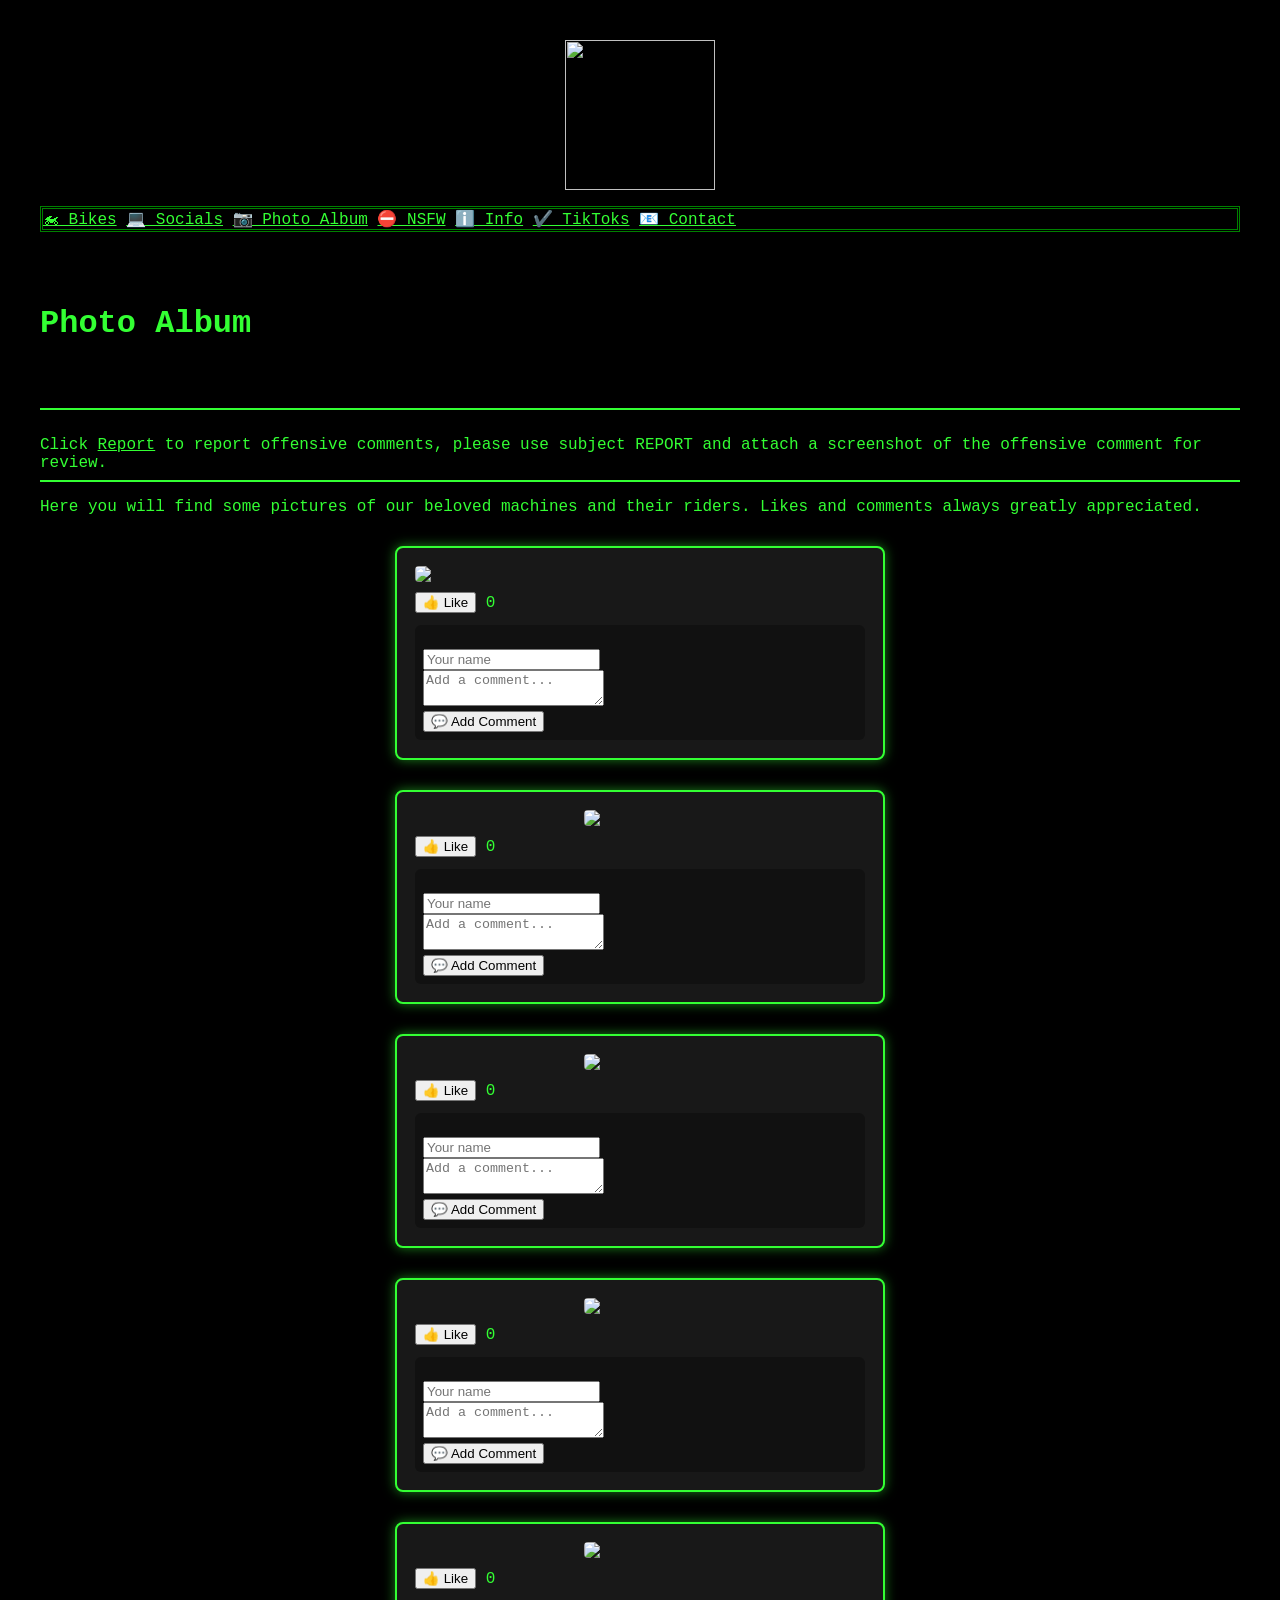
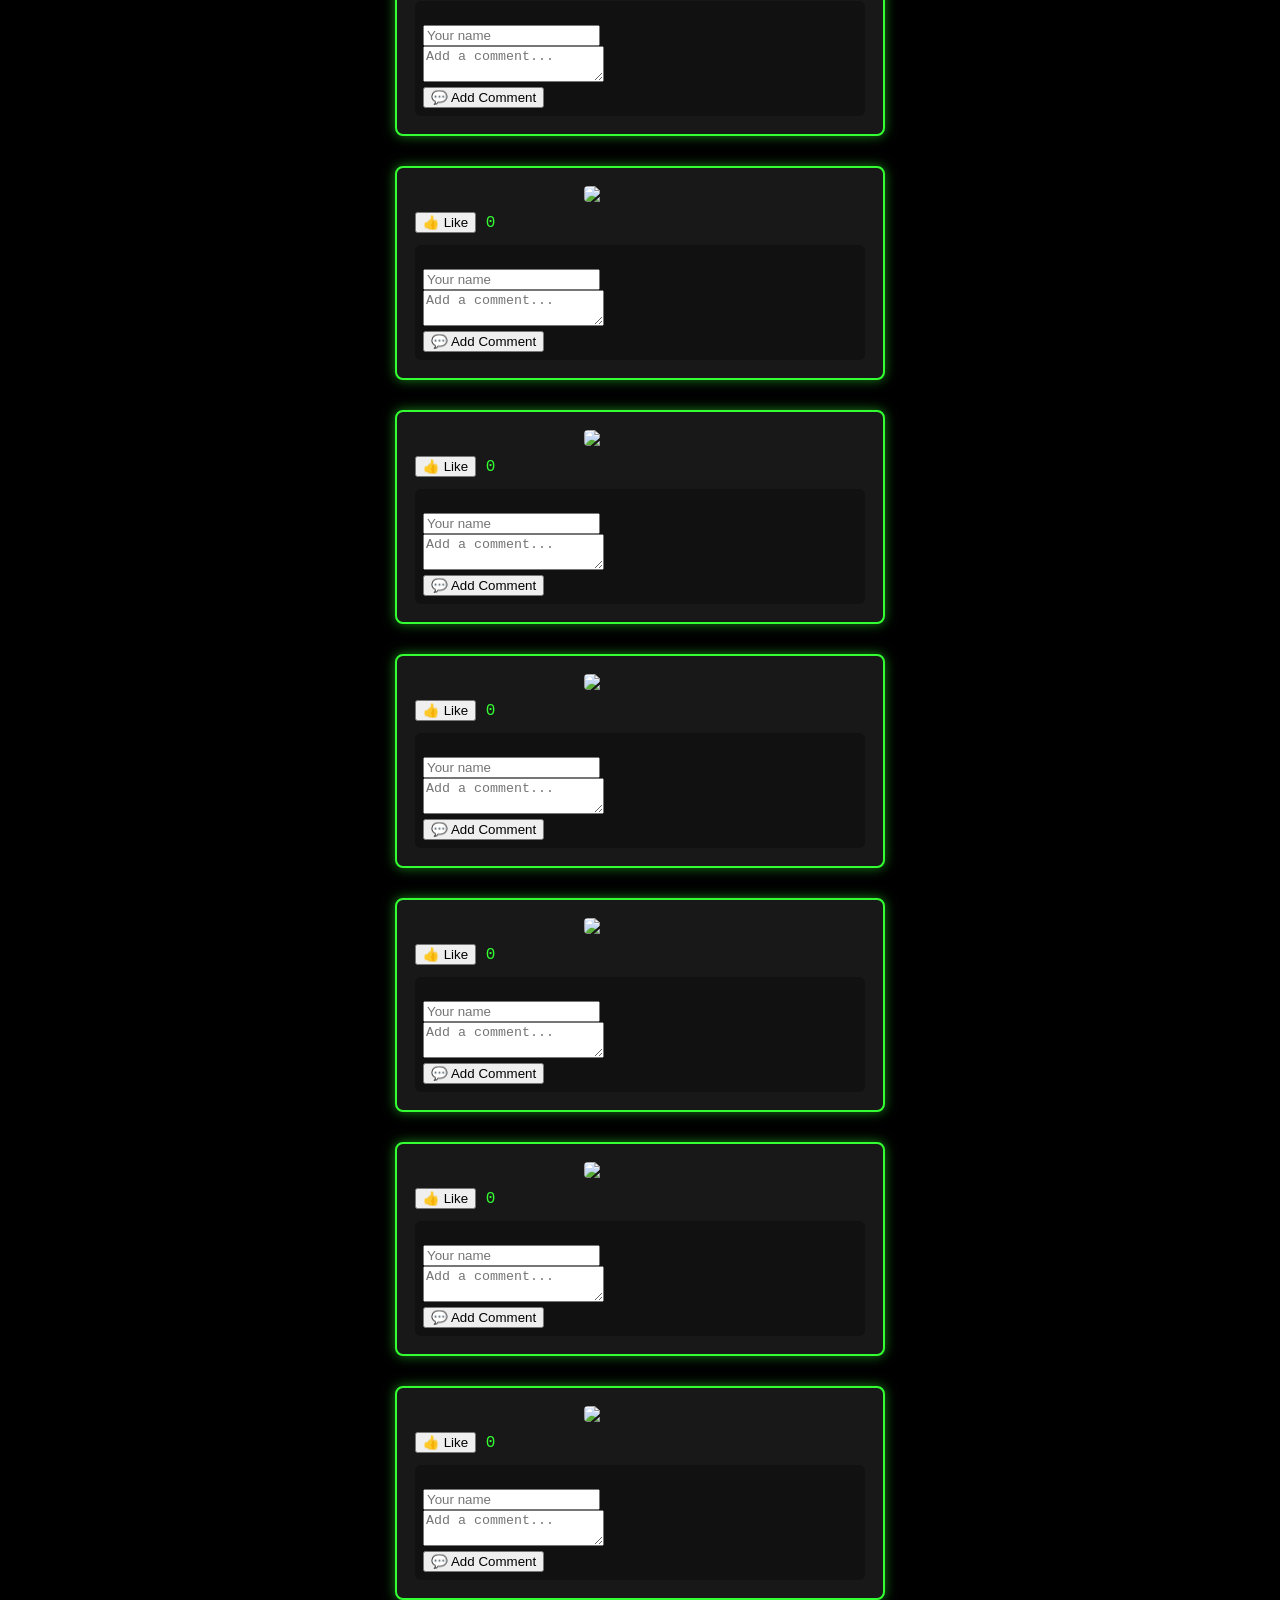
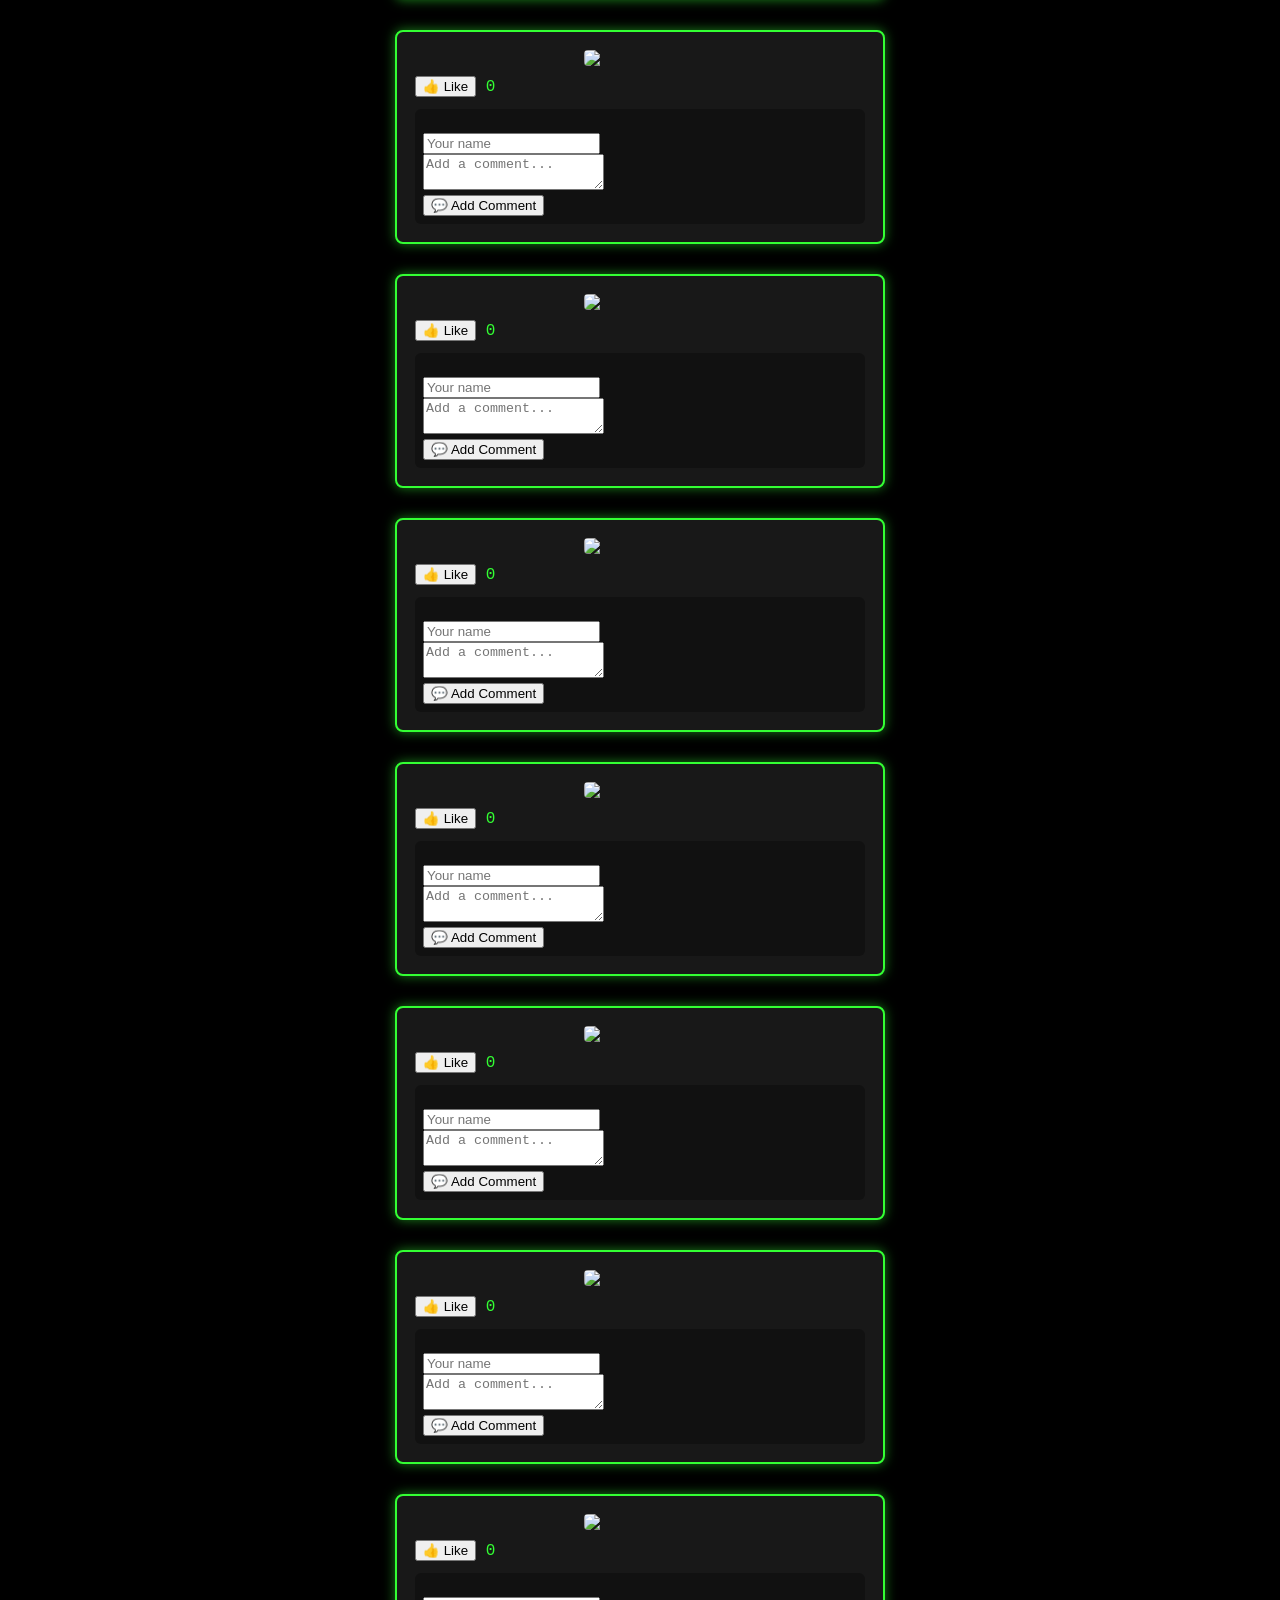
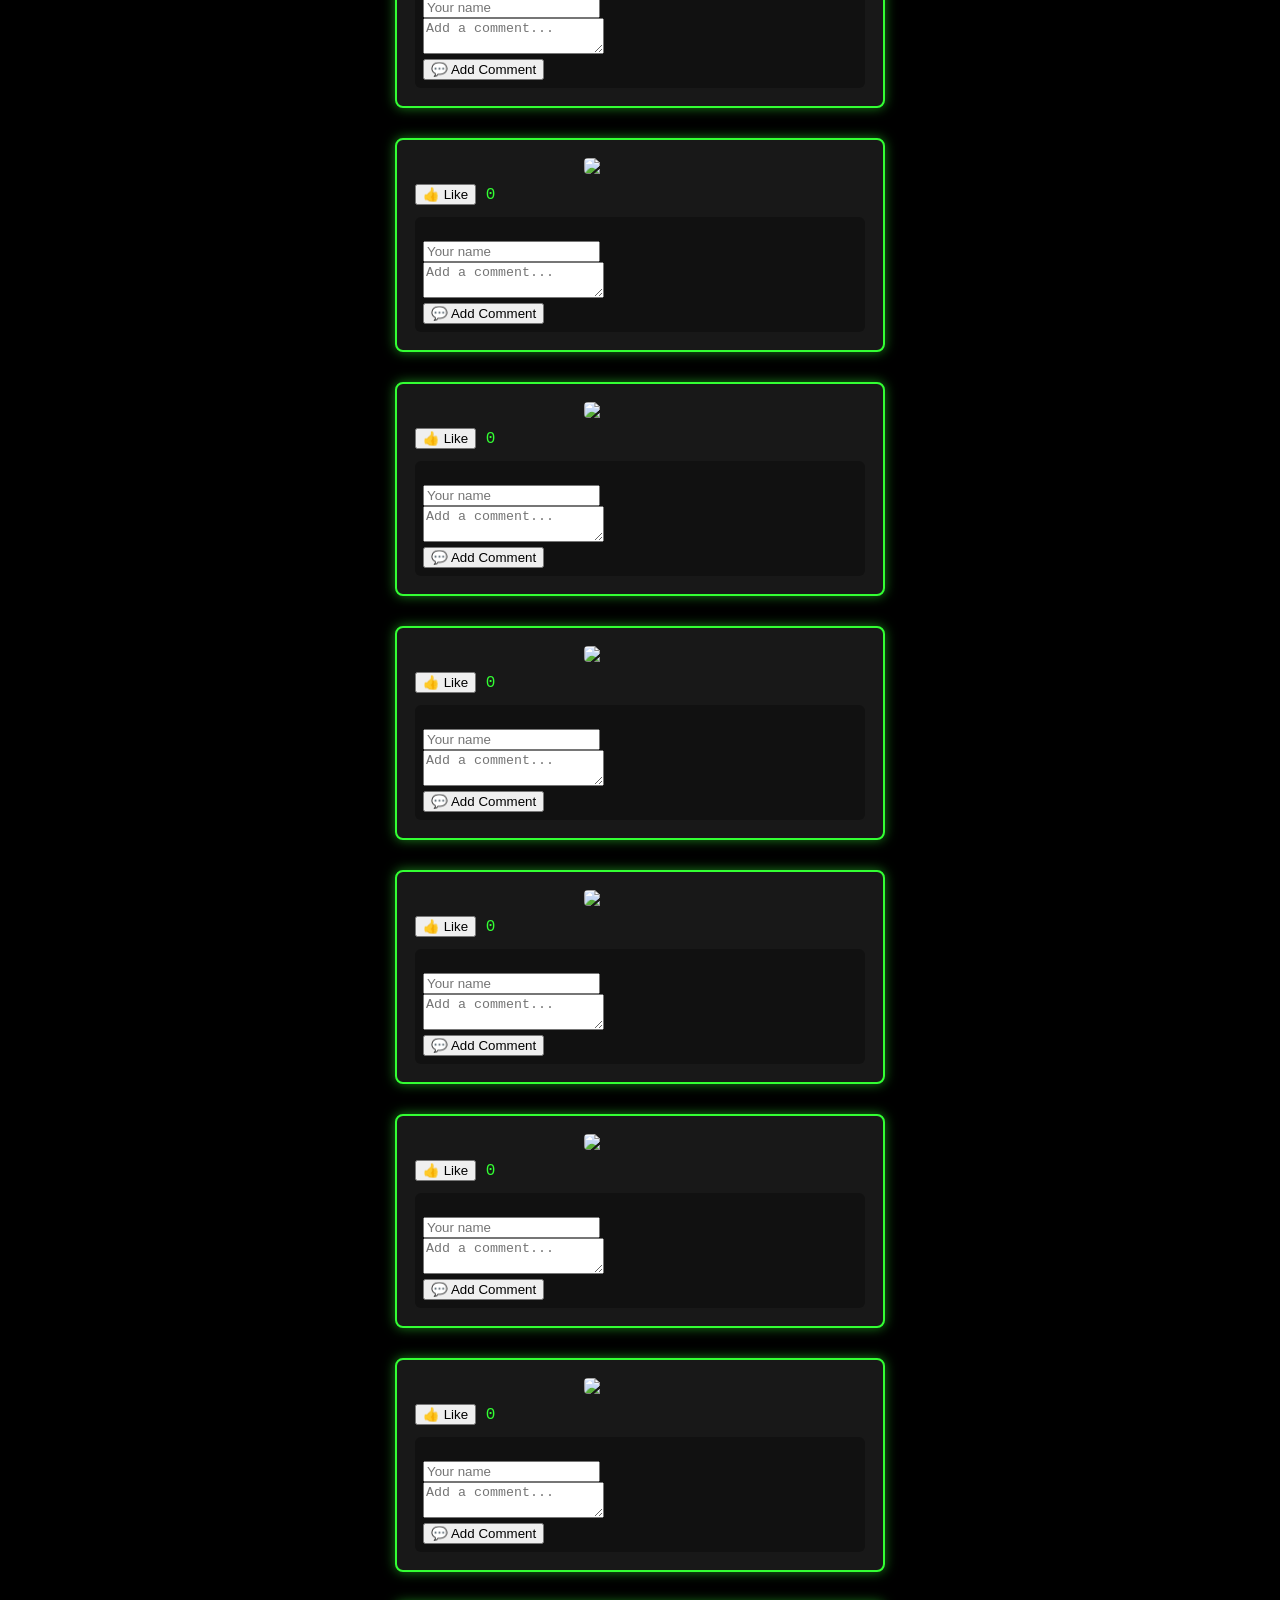
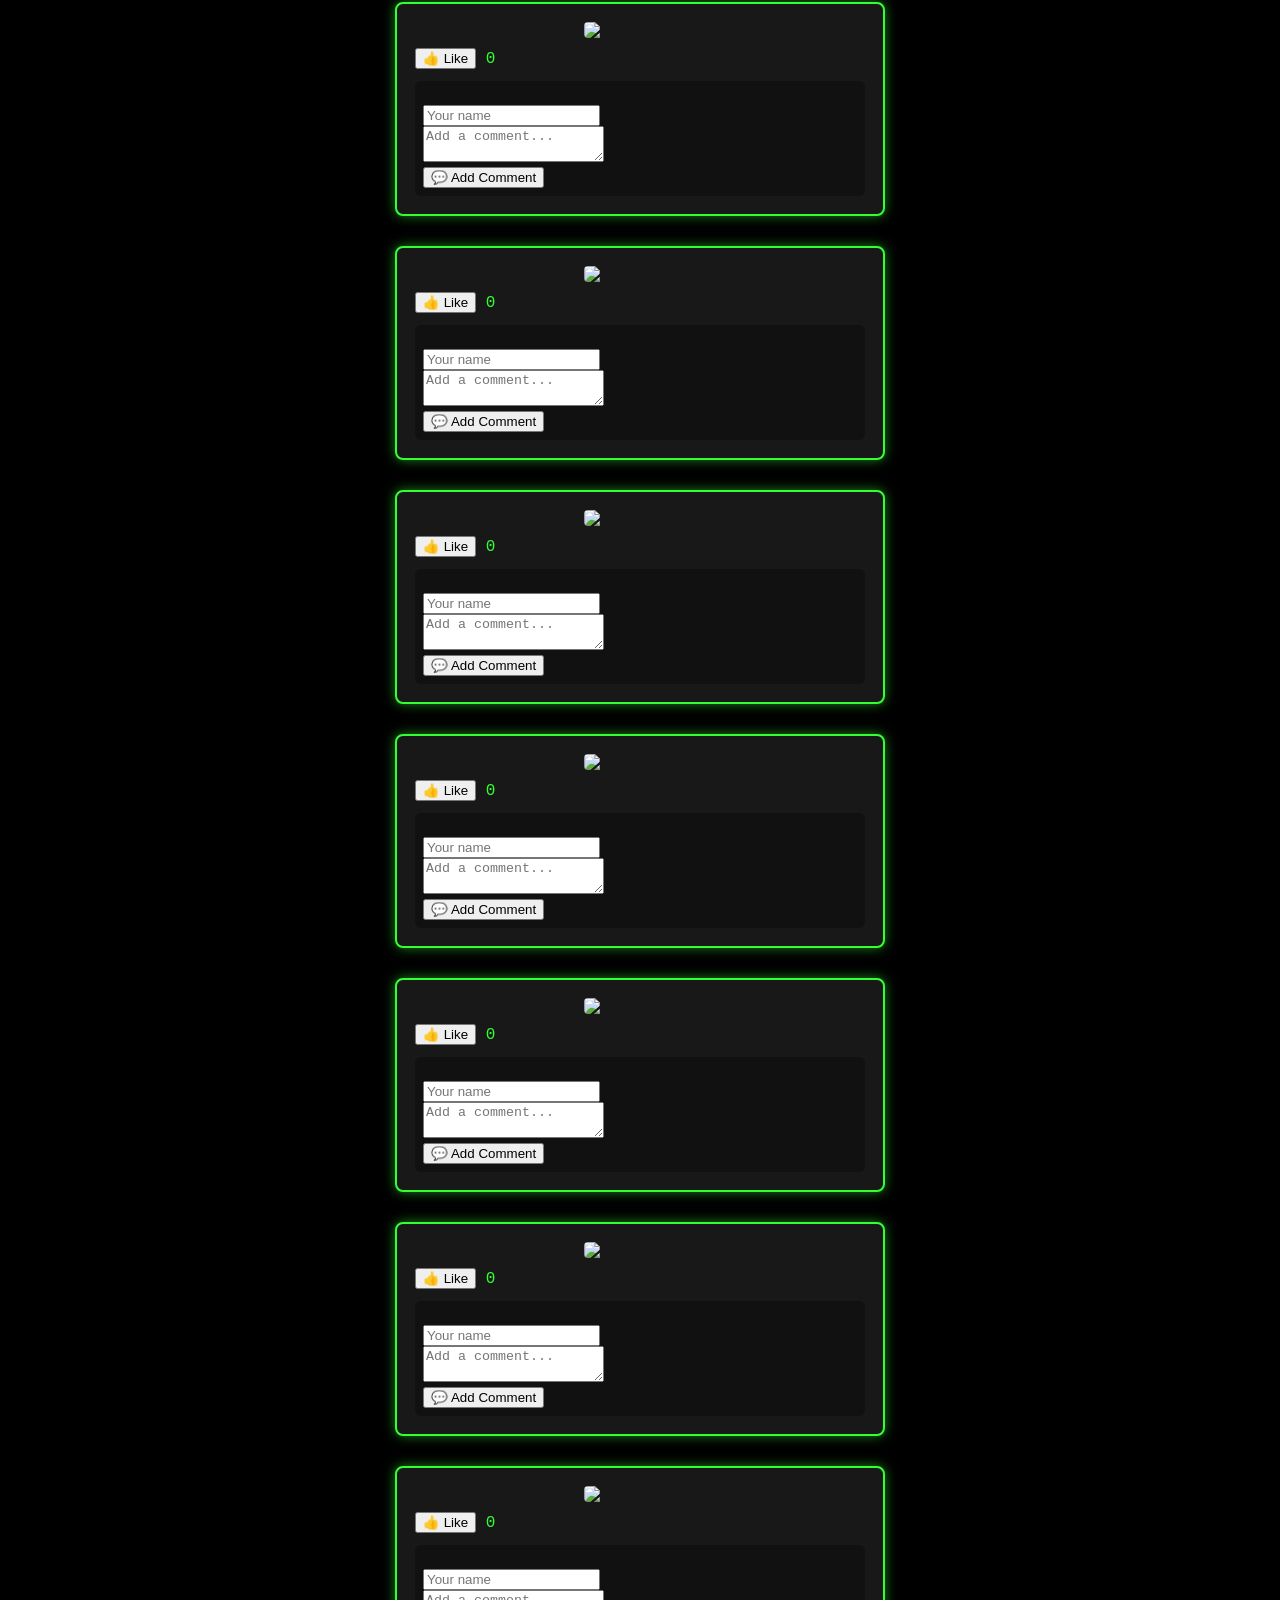
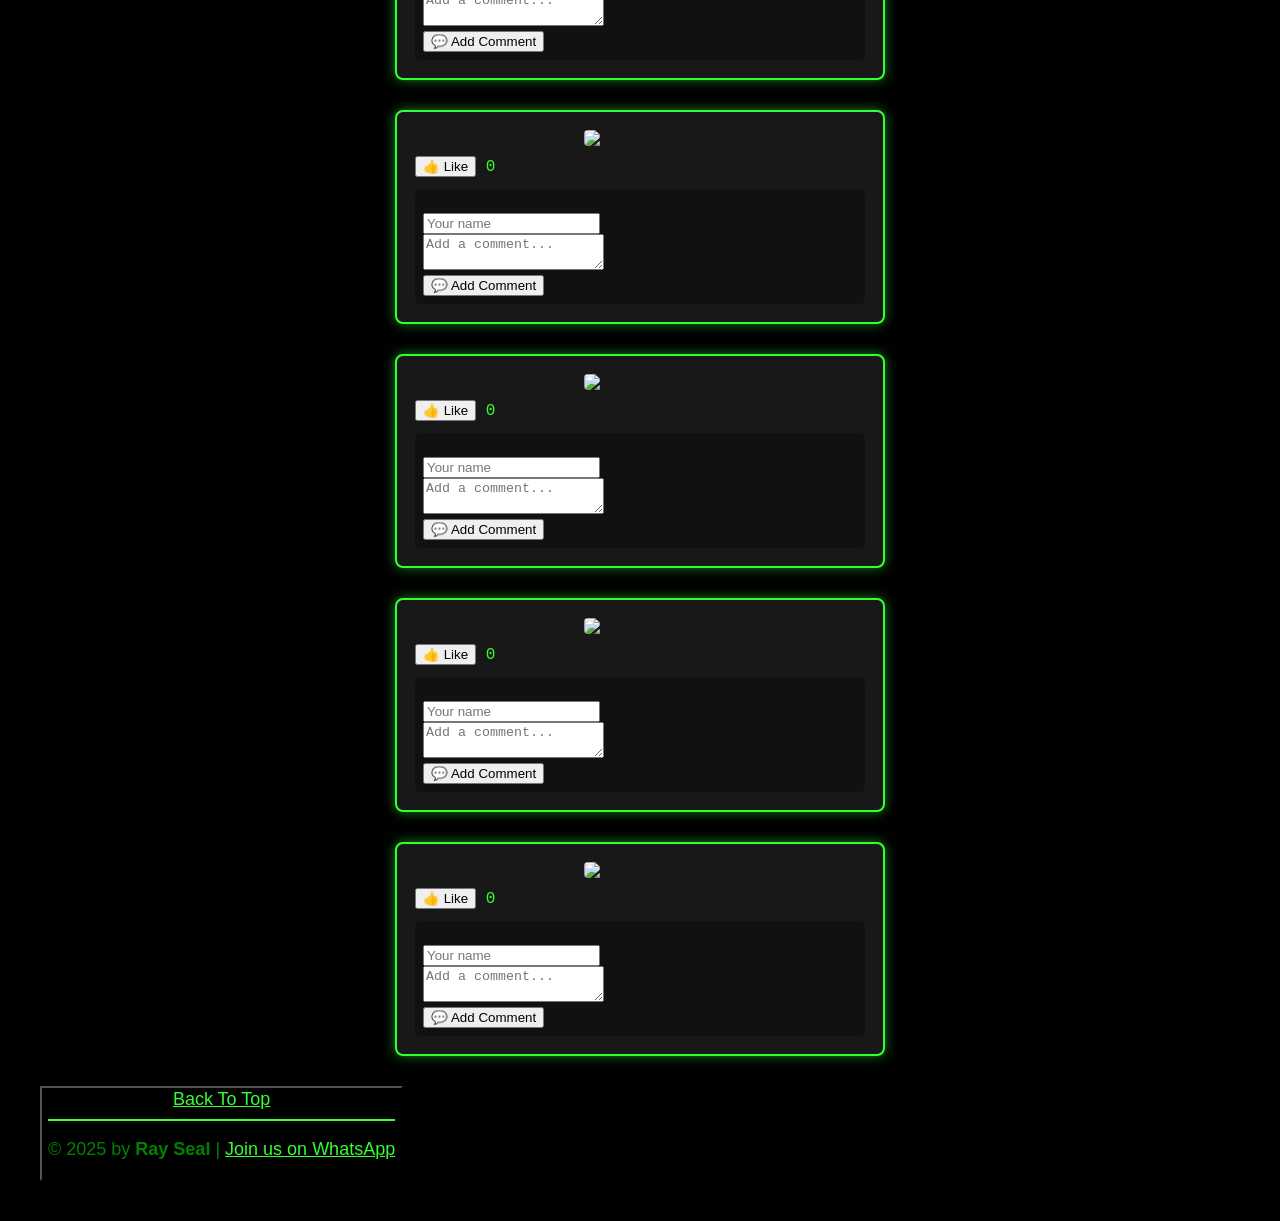
==== album.html @ fc8857b1 "Update album.html" ====
<!DOCTYPE html>
<html lang="en">
<head>

  <meta charset="UTF-8" />
  <title>Photo Album</title>
  
      <img src="images/bike-life.png" Width=150, Height=150 style="display: block; margin: 0 auto;"> 
 
  <style>
  body {
    background-color: #000;         /* black background */
    color: #33ff33;                 /* hacker green */
    font-family: 'Courier New', monospace;
    margin: 0;
    padding: 40px;
  }

  .hacker-box {
    background-color: #111;
    color: #33ff33;
    padding: 20px;
    border-radius: 8px;
    box-shadow: 0 0 15px #33ff33;
    text-shadow: 0 0 5px #33ff33;
  }

  a {
    color: #33ff33;
    text-decoration: underline;
  }

  a:hover {
    color: #00ff00;
  }

  hr {
    border: 1px solid #33ff33;
  }
      .album-img {
      background-color: #181818;
      border: 2px solid #33ff33;
      border-radius: 8px;
      margin: 30px auto;
      max-width: 450px;
      padding: 18px;
      box-shadow: 0 0 12px #33ff3380;
      margin-bottom: 30px;
    }
    .album-img img {
      display: block;
      margin: 0 auto 10px auto;
      border-radius: 4px;
    }
    .comment-section {
      margin-top: 12px;
      padding: 8px;
      background: #111;
      border-radius: 6px;
    }
</style>

<p style="border:double green">
    <a href="bikes.html">🏍 Bikes</a>
    <a href="socials.html">💻 Socials</a>
    <a href="album.html">📷 Photo Album</a>
    <a href="age-check.html">⛔️ NSFW</a>
    <a href="uklearners.html">ℹ️ Info</a>
    <a href="tiktoks.html">✔️ TikToks</a>
    <a href="contact.html">📧 Contact</a>
    </p>
    <br>
      <br>
  <h1>Photo Album</h1>
<br><br>
  <hr><br>
   Click <a href="mailto:bike-life1@outlook.com" class="email-button">Report</a> to report offensive comments, please use subject REPORT and attach a screenshot of the offensive comment for review.
<br>
  <hr>
  <p>Here you will find some pictures of our beloved machines and their riders. Likes and comments always greatly appreciated.</p>

</style>
</head>
<body>
<div class="album-img" data-img-id="IMG1.jpg">
  <img src="images/IMG1.jpg" width="100%">
  <div>
    <button class="like-btn">👍 Like</button>
    <span class="like-count">0</span>
  </div>
  <div class="comment-section">
    <ul class="comment-list"></ul>
    <form class="comment-form">
      <input type="text" placeholder="Your name" required maxlength="32"><br>
      <textarea placeholder="Add a comment..." required maxlength="200"></textarea><br>
      <button type="submit">💬 Add Comment</button>
    </form>
  </div>
</div>

<div class="album-img" data-img-id="IMG2.jpg">
  <img src="images/IMG2.jpg" width="25%">
  <div>
    <button class="like-btn">👍 Like</button>
    <span class="like-count">0</span>
  </div>
  <div class="comment-section">
    <ul class="comment-list"></ul>
    <form class="comment-form">
      <input type="text" placeholder="Your name" required maxlength="32"><br>
      <textarea placeholder="Add a comment..." required maxlength="200"></textarea><br>
      <button type="submit">💬 Add Comment</button>
    </form>
  </div>
</div>

<div class="album-img" data-img-id="IMG3.jpg">
  <img src="images/IMG3.jpg" width="25%">
  <div>
    <button class="like-btn">👍 Like</button>
    <span class="like-count">0</span>
  </div>
  <div class="comment-section">
    <ul class="comment-list"></ul>
    <form class="comment-form">
      <input type="text" placeholder="Your name" required maxlength="32"><br>
      <textarea placeholder="Add a comment..." required maxlength="200"></textarea><br>
      <button type="submit">💬 Add Comment</button>
    </form>
  </div>
</div>

<div class="album-img" data-img-id="IMG4.jpg">
  <img src="images/IMG4.jpg" width="25%">
  <div>
    <button class="like-btn">👍 Like</button>
    <span class="like-count">0</span>
  </div>
  <div class="comment-section">
    <ul class="comment-list"></ul>
    <form class="comment-form">
      <input type="text" placeholder="Your name" required maxlength="32"><br>
      <textarea placeholder="Add a comment..." required maxlength="200"></textarea><br>
      <button type="submit">💬 Add Comment</button>
    </form>
  </div>
</div>

<div class="album-img" data-img-id="IMG5.jpg">
  <img src="images/IMG5.jpg" width="25%">
  <div>
    <button class="like-btn">👍 Like</button>
    <span class="like-count">0</span>
  </div>
  <div class="comment-section">
    <ul class="comment-list"></ul>
    <form class="comment-form">
      <input type="text" placeholder="Your name" required maxlength="32"><br>
      <textarea placeholder="Add a comment..." required maxlength="200"></textarea><br>
      <button type="submit">💬 Add Comment</button>
    </form>
  </div>
</div>

<div class="album-img" data-img-id="IMG6.jpg">
  <img src="images/IMG6.jpg" width="25%">
  <div>
    <button class="like-btn">👍 Like</button>
    <span class="like-count">0</span>
  </div>
  <div class="comment-section">
    <ul class="comment-list"></ul>
    <form class="comment-form">
      <input type="text" placeholder="Your name" required maxlength="32"><br>
      <textarea placeholder="Add a comment..." required maxlength="200"></textarea><br>
      <button type="submit">💬 Add Comment</button>
    </form>
  </div>
</div>

<div class="album-img" data-img-id="IMG7.jpg">
  <img src="images/IMG7.jpg" width="25%">
  <div>
    <button class="like-btn">👍 Like</button>
    <span class="like-count">0</span>
  </div>
  <div class="comment-section">
    <ul class="comment-list"></ul>
    <form class="comment-form">
      <input type="text" placeholder="Your name" required maxlength="32"><br>
      <textarea placeholder="Add a comment..." required maxlength="200"></textarea><br>
      <button type="submit">💬 Add Comment</button>
    </form>
  </div>
</div>

<div class="album-img" data-img-id="IMG8.jpg">
  <img src="images/IMG8.jpg" width="25%">
  <div>
    <button class="like-btn">👍 Like</button>
    <span class="like-count">0</span>
  </div>
  <div class="comment-section">
    <ul class="comment-list"></ul>
    <form class="comment-form">
      <input type="text" placeholder="Your name" required maxlength="32"><br>
      <textarea placeholder="Add a comment..." required maxlength="200"></textarea><br>
      <button type="submit">💬 Add Comment</button>
    </form>
  </div>
</div>

<div class="album-img" data-img-id="IMG9.jpg">
  <img src="images/IMG9.jpg" width="25%">
  <div>
    <button class="like-btn">👍 Like</button>
    <span class="like-count">0</span>
  </div>
  <div class="comment-section">
    <ul class="comment-list"></ul>
    <form class="comment-form">
      <input type="text" placeholder="Your name" required maxlength="32"><br>
      <textarea placeholder="Add a comment..." required maxlength="200"></textarea><br>
      <button type="submit">💬 Add Comment</button>
    </form>
  </div>
</div>

<div class="album-img" data-img-id="IMG10.jpg">
  <img src="images/IMG10.jpg" width="25%">
  <div>
    <button class="like-btn">👍 Like</button>
    <span class="like-count">0</span>
  </div>
  <div class="comment-section">
    <ul class="comment-list"></ul>
    <form class="comment-form">
      <input type="text" placeholder="Your name" required maxlength="32"><br>
      <textarea placeholder="Add a comment..." required maxlength="200"></textarea><br>
      <button type="submit">💬 Add Comment</button>
    </form>
  </div>
</div>

<div class="album-img" data-img-id="IMG11.jpg">
  <img src="images/IMG11.jpg" width="25%">
  <div>
    <button class="like-btn">👍 Like</button>
    <span class="like-count">0</span>
  </div>
  <div class="comment-section">
    <ul class="comment-list"></ul>
    <form class="comment-form">
      <input type="text" placeholder="Your name" required maxlength="32"><br>
      <textarea placeholder="Add a comment..." required maxlength="200"></textarea><br>
      <button type="submit">💬 Add Comment</button>
    </form>
  </div>
</div>


<div class="album-img" data-img-id="IMG13.jpg">
  <img src="images/IMG13.jpg" width="25%">
  <div>
    <button class="like-btn">👍 Like</button>
    <span class="like-count">0</span>
  </div>
  <div class="comment-section">
    <ul class="comment-list"></ul>
    <form class="comment-form">
      <input type="text" placeholder="Your name" required maxlength="32"><br>
      <textarea placeholder="Add a comment..." required maxlength="200"></textarea><br>
      <button type="submit">💬 Add Comment</button>
    </form>
  </div>
</div>


<div class="album-img" data-img-id="IMG14.jpg">
  <img src="images/IMG14.jpg" width="25%">
  <div>
    <button class="like-btn">👍 Like</button>
    <span class="like-count">0</span>
  </div>
  <div class="comment-section">
    <ul class="comment-list"></ul>
    <form class="comment-form">
      <input type="text" placeholder="Your name" required maxlength="32"><br>
      <textarea placeholder="Add a comment..." required maxlength="200"></textarea><br>
      <button type="submit">💬 Add Comment</button>
    </form>
  </div>
</div>


<div class="album-img" data-img-id="IMG15.jpg">
  <img src="images/IMG15.jpg" width="25%">
  <div>
    <button class="like-btn">👍 Like</button>
    <span class="like-count">0</span>
  </div>
  <div class="comment-section">
    <ul class="comment-list"></ul>
    <form class="comment-form">
      <input type="text" placeholder="Your name" required maxlength="32"><br>
      <textarea placeholder="Add a comment..." required maxlength="200"></textarea><br>
      <button type="submit">💬 Add Comment</button>
    </form>
  </div>
</div>


<div class="album-img" data-img-id="IMG16.jpg">
  <img src="images/IMG16.jpg" width="25%">
  <div>
    <button class="like-btn">👍 Like</button>
    <span class="like-count">0</span>
  </div>
  <div class="comment-section">
    <ul class="comment-list"></ul>
    <form class="comment-form">
      <input type="text" placeholder="Your name" required maxlength="32"><br>
      <textarea placeholder="Add a comment..." required maxlength="200"></textarea><br>
      <button type="submit">💬 Add Comment</button>
    </form>
  </div>
</div>


<div class="album-img" data-img-id="IMG17.jpg">
  <img src="images/IMG17.jpg" width="25%">
  <div>
    <button class="like-btn">👍 Like</button>
    <span class="like-count">0</span>
  </div>
  <div class="comment-section">
    <ul class="comment-list"></ul>
    <form class="comment-form">
      <input type="text" placeholder="Your name" required maxlength="32"><br>
      <textarea placeholder="Add a comment..." required maxlength="200"></textarea><br>
      <button type="submit">💬 Add Comment</button>
    </form>
  </div>
</div>


<div class="album-img" data-img-id="IMG18.jpg">
  <img src="images/IMG18.jpg" width="25%">
  <div>
    <button class="like-btn">👍 Like</button>
    <span class="like-count">0</span>
  </div>
  <div class="comment-section">
    <ul class="comment-list"></ul>
    <form class="comment-form">
      <input type="text" placeholder="Your name" required maxlength="32"><br>
      <textarea placeholder="Add a comment..." required maxlength="200"></textarea><br>
      <button type="submit">💬 Add Comment</button>
    </form>
  </div>
</div>


<div class="album-img" data-img-id="IMG19.jpg">
  <img src="images/IMG19.jpg" width="25%">
  <div>
    <button class="like-btn">👍 Like</button>
    <span class="like-count">0</span>
  </div>
  <div class="comment-section">
    <ul class="comment-list"></ul>
    <form class="comment-form">
      <input type="text" placeholder="Your name" required maxlength="32"><br>
      <textarea placeholder="Add a comment..." required maxlength="200"></textarea><br>
      <button type="submit">💬 Add Comment</button>
    </form>
  </div>
</div>


<div class="album-img" data-img-id="IMG20.jpg">
  <img src="images/IMG20.jpg" width="25%">
  <div>
    <button class="like-btn">👍 Like</button>
    <span class="like-count">0</span>
  </div>
  <div class="comment-section">
    <ul class="comment-list"></ul>
    <form class="comment-form">
      <input type="text" placeholder="Your name" required maxlength="32"><br>
      <textarea placeholder="Add a comment..." required maxlength="200"></textarea><br>
      <button type="submit">💬 Add Comment</button>
    </form>
  </div>
</div>


<div class="album-img" data-img-id="IMG21.jpg">
  <img src="images/IMG21.jpg" width="25%">
  <div>
    <button class="like-btn">👍 Like</button>
    <span class="like-count">0</span>
  </div>
  <div class="comment-section">
    <ul class="comment-list"></ul>
    <form class="comment-form">
      <input type="text" placeholder="Your name" required maxlength="32"><br>
      <textarea placeholder="Add a comment..." required maxlength="200"></textarea><br>
      <button type="submit">💬 Add Comment</button>
    </form>
  </div>
</div>


<div class="album-img" data-img-id="IMG22.jpg">
  <img src="images/IMG22.jpg" width="25%">
  <div>
    <button class="like-btn">👍 Like</button>
    <span class="like-count">0</span>
  </div>
  <div class="comment-section">
    <ul class="comment-list"></ul>
    <form class="comment-form">
      <input type="text" placeholder="Your name" required maxlength="32"><br>
      <textarea placeholder="Add a comment..." required maxlength="200"></textarea><br>
      <button type="submit">💬 Add Comment</button>
    </form>
  </div>
</div>


<div class="album-img" data-img-id="IMG23.jpg">
  <img src="images/IMG23.jpg" width="25%">
  <div>
    <button class="like-btn">👍 Like</button>
    <span class="like-count">0</span>
  </div>
  <div class="comment-section">
    <ul class="comment-list"></ul>
    <form class="comment-form">
      <input type="text" placeholder="Your name" required maxlength="32"><br>
      <textarea placeholder="Add a comment..." required maxlength="200"></textarea><br>
      <button type="submit">💬 Add Comment</button>
    </form>
  </div>
</div>


<div class="album-img" data-img-id="images/1000000673.jpeg">
  <img src="images/1000000673.jpeg" width="25%">
  <div>
    <button class="like-btn">👍 Like</button>
    <span class="like-count">0</span>
  </div>
  <div class="comment-section">
    <ul class="comment-list"></ul>
    <form class="comment-form">
      <input type="text" placeholder="Your name" required maxlength="32"><br>
      <textarea placeholder="Add a comment..." required maxlength="200"></textarea><br>
      <button type="submit">💬 Add Comment</button>
    </form>
  </div>
</div>


<div class="album-img" data-img-id="images/1000018706.jpeg">
  <img src="images/1000018706.jpeg" width="25%">
  <div>
    <button class="like-btn">👍 Like</button>
    <span class="like-count">0</span>
  </div>
  <div class="comment-section">
    <ul class="comment-list"></ul>
    <form class="comment-form">
      <input type="text" placeholder="Your name" required maxlength="32"><br>
      <textarea placeholder="Add a comment..." required maxlength="200"></textarea><br>
      <button type="submit">💬 Add Comment</button>
    </form>
  </div>
</div>


<div class="album-img" data-img-id="IMG_4340.jpeg">
  <img src="images/IMG_4340.jpeg" width="25%">
  <div>
    <button class="like-btn">👍 Like</button>
    <span class="like-count">0</span>
  </div>
  <div class="comment-section">
    <ul class="comment-list"></ul>
    <form class="comment-form">
      <input type="text" placeholder="Your name" required maxlength="32"><br>
      <textarea placeholder="Add a comment..." required maxlength="200"></textarea><br>
      <button type="submit">💬 Add Comment</button>
    </form>
  </div>
</div>


<div class="album-img" data-img-id="adamvictory.jpg">
  <img src="images/adamvictory.jpg" width="25%">
  <div>
    <button class="like-btn">👍 Like</button>
    <span class="like-count">0</span>
  </div>
  <div class="comment-section">
    <ul class="comment-list"></ul>
    <form class="comment-form">
      <input type="text" placeholder="Your name" required maxlength="32"><br>
      <textarea placeholder="Add a comment..." required maxlength="200"></textarea><br>
      <button type="submit">💬 Add Comment</button>
    </form>
  </div>
</div>


<div class="album-img" data-img-id="bengsx750r.jg">
  <img src="images/bengsx750r.jpg" width="25%">
  <div>
    <button class="like-btn">👍 Like</button>
    <span class="like-count">0</span>
  </div>
  <div class="comment-section">
    <ul class="comment-list"></ul>
    <form class="comment-form">
      <input type="text" placeholder="Your name" required maxlength="32"><br>
      <textarea placeholder="Add a comment..." required maxlength="200"></textarea><br>
      <button type="submit">💬 Add Comment</button>
    </form>
  </div>
</div>


<div class="album-img" data-img-id="cbr1100.jpg">
  <img src="images/cbr1100.jpg" width="25%">
  <div>
    <button class="like-btn">👍 Like</button>
    <span class="like-count">0</span>
  </div>
  <div class="comment-section">
    <ul class="comment-list"></ul>
    <form class="comment-form">
      <input type="text" placeholder="Your name" required maxlength="32"><br>
      <textarea placeholder="Add a comment..." required maxlength="200"></textarea><br>
      <button type="submit">💬 Add Comment</button>
    </form>
  </div>
</div>


<div class="album-img" data-img-id="emmacb125f.jpg">
  <img src="images/emmacb125f.jpg" width="25%">
  <div>
    <button class="like-btn">👍 Like</button>
    <span class="like-count">0</span>
  </div>
  <div class="comment-section">
    <ul class="comment-list"></ul>
    <form class="comment-form">
      <input type="text" placeholder="Your name" required maxlength="32"><br>
      <textarea placeholder="Add a comment..." required maxlength="200"></textarea><br>
      <button type="submit">💬 Add Comment</button>
    </form>
  </div>
</div>


<div class="album-img" data-img-id="garygsx600r.jpg">
  <img src="images/garygsx600r.jpg" width="25%">
  <div>
    <button class="like-btn">👍 Like</button>
    <span class="like-count">0</span>
  </div>
  <div class="comment-section">
    <ul class="comment-list"></ul>
    <form class="comment-form">
      <input type="text" placeholder="Your name" required maxlength="32"><br>
      <textarea placeholder="Add a comment..." required maxlength="200"></textarea><br>
      <button type="submit">💬 Add Comment</button>
    </form>
  </div>
</div>


<div class="album-img" data-img-id="kieran2.jpeg">
  <img src="images/kieran2.jpeg" width="25%">
  <div>
    <button class="like-btn">👍 Like</button>
    <span class="like-count">0</span>
  </div>
  <div class="comment-section">
    <ul class="comment-list"></ul>
    <form class="comment-form">
      <input type="text" placeholder="Your name" required maxlength="32"><br>
      <textarea placeholder="Add a comment..." required maxlength="200"></textarea><br>
      <button type="submit">💬 Add Comment</button>
    </form>
  </div>
</div>


<div class="album-img" data-img-id="kieranlxr.jpg">
  <img src="images/kieranlxr.jpg" width="25%">
  <div>
    <button class="like-btn">👍 Like</button>
    <span class="like-count">0</span>
  </div>
  <div class="comment-section">
    <ul class="comment-list"></ul>
    <form class="comment-form">
      <input type="text" placeholder="Your name" required maxlength="32"><br>
      <textarea placeholder="Add a comment..." required maxlength="200"></textarea><br>
      <button type="submit">💬 Add Comment</button>
    </form>
  </div>
</div>


<div class="album-img" data-img-id="paddyvt750s.jpg">
  <img src="images/paddyvt750s.jpg" width="25%">
  <div>
    <button class="like-btn">👍 Like</button>
    <span class="like-count">0</span>
  </div>
  <div class="comment-section">
    <ul class="comment-list"></ul>
    <form class="comment-form">
      <input type="text" placeholder="Your name" required maxlength="32"><br>
      <textarea placeholder="Add a comment..." required maxlength="200"></textarea><br>
      <button type="submit">💬 Add Comment</button>
    </form>
  </div>
</div>


<div class="album-img" data-img-id="scottykawa.jpg">
  <img src="images/scottykawa.jpg" width="25%">
  <div>
    <button class="like-btn">👍 Like</button>
    <span class="like-count">0</span>
  </div>
  <div class="comment-section">
    <ul class="comment-list"></ul>
    <form class="comment-form">
      <input type="text" placeholder="Your name" required maxlength="32"><br>
      <textarea placeholder="Add a comment..." required maxlength="200"></textarea><br>
      <button type="submit">💬 Add Comment</button>
    </form>
  </div>
</div>


<div class="album-img" data-img-id="tt600.jpg">
  <img src="images/tt600.jpg" width="25%">
  <div>
    <button class="like-btn">👍 Like</button>
    <span class="like-count">0</span>
  </div>
  <div class="comment-section">
    <ul class="comment-list"></ul>
    <form class="comment-form">
      <input type="text" placeholder="Your name" required maxlength="32"><br>
      <textarea placeholder="Add a comment..." required maxlength="200"></textarea><br>
      <button type="submit">💬 Add Comment</button>
    </form>
  </div>
</div>


<script src="https://cdn.jsdelivr.net/npm/@supabase/supabase-js"></script>
<script>
const supabaseClient = supabase.createClient(
  'https://bdbdvbwnvhdvvymmrhus.supabase.co',
  'sb_publishable_GWagUQzrBmaIakjjNA-7qg_glvd_YtI'
);

document.querySelectorAll('.album-img').forEach(imgDiv => {
  const imgId = imgDiv.getAttribute('data-img-id');
  const countSpan = imgDiv.querySelector('.like-count');
  const likeBtn = imgDiv.querySelector('.like-btn');
  const commentList = imgDiv.querySelector('.comment-list');
  const commentForm = imgDiv.querySelector('.comment-form');
  const nameInput = commentForm.querySelector('input[type="text"]');
  const commentInput = commentForm.querySelector('textarea');

  // Likes
  async function fetchLikes() {
    let { data, error } = await supabaseClient
      .from('image_likes').select('likes').eq('img_id', imgId).maybeSingle();
    countSpan.textContent = data && data.likes ? data.likes : 0;
  }

  // Disable the like button if already liked in this browser
  function checkLikeStatus() {
    const likeKey = `liked_${imgId}`;
    if (localStorage.getItem(likeKey)) {
      likeBtn.disabled = true;
      likeBtn.textContent = "👍 Liked";
      likeBtn.style.opacity = 0.6;
    } else {
      likeBtn.disabled = false;
      likeBtn.textContent = "👍 Like";
      likeBtn.style.opacity = 1;
    }
  }

  likeBtn.addEventListener('click', async () => {
    const likeKey = `liked_${imgId}`;
    if (localStorage.getItem(likeKey)) {
      alert("You've already liked this image from this browser!");
      return;
    }
    let { data, error } = await supabaseClient
      .from('image_likes').select('likes').eq('img_id', imgId).maybeSingle();
    if (!data) {
      let { error: insertErr } = await supabaseClient
        .from('image_likes').insert({ img_id: imgId, likes: 1 });
      if (insertErr) alert('Like insert error: ' + insertErr.message);
    } else {
      let { error: updateErr } = await supabaseClient
        .from('image_likes').update({ likes: data.likes + 1 }).eq('img_id', imgId);
      if (updateErr) alert('Like update error: ' + updateErr.message);
    }
    localStorage.setItem(likeKey, 'true');
    checkLikeStatus();
    fetchLikes();
  });

  // Comments
  async function fetchComments() {
    let { data, error } = await supabaseClient
      .from('image_comments')
      .select('name, comment, created_at')
      .eq('img_id', imgId)
      .order('created_at', { ascending: true });
    commentList.innerHTML = '';
    if (data && data.length) {
      data.forEach(c => {
        let li = document.createElement('li');
        li.textContent = `[${new Date(c.created_at).toLocaleString()}] ${c.comment} - ${c.name}`;
        commentList.appendChild(li);
      });
    } else {
      commentList.innerHTML = '<li style="color:#777">No comments yet.</li>';
    }
  }
  commentForm.addEventListener('submit', async (e) => {
    e.preventDefault();
    const name = nameInput.value.trim();
    const comment = commentInput.value.trim();
    if (!name || !comment) return;
    let { error } = await supabaseClient
      .from('image_comments').insert({ img_id: imgId, name, comment });
    if (error) alert('Comment error: ' + error.message);
    nameInput.value = '';
    commentInput.value = '';
    fetchComments();
  });

  // Initial load for this album-img
  fetchLikes();
  fetchComments();
  checkLikeStatus();
});
</script>
<a href="#">
<button style="background-color:black; font-size:large; color:green">Back To Top</a>
</body>
  
<hr>

  <footer>
    <p>© 2025 by <strong>Ray Seal</strong> | <a href="https://chat.whatsapp.com/D7w936sKNeU7AvvCGdQ9F7">Join us on WhatsApp</a></p>
  </footer>

</html>
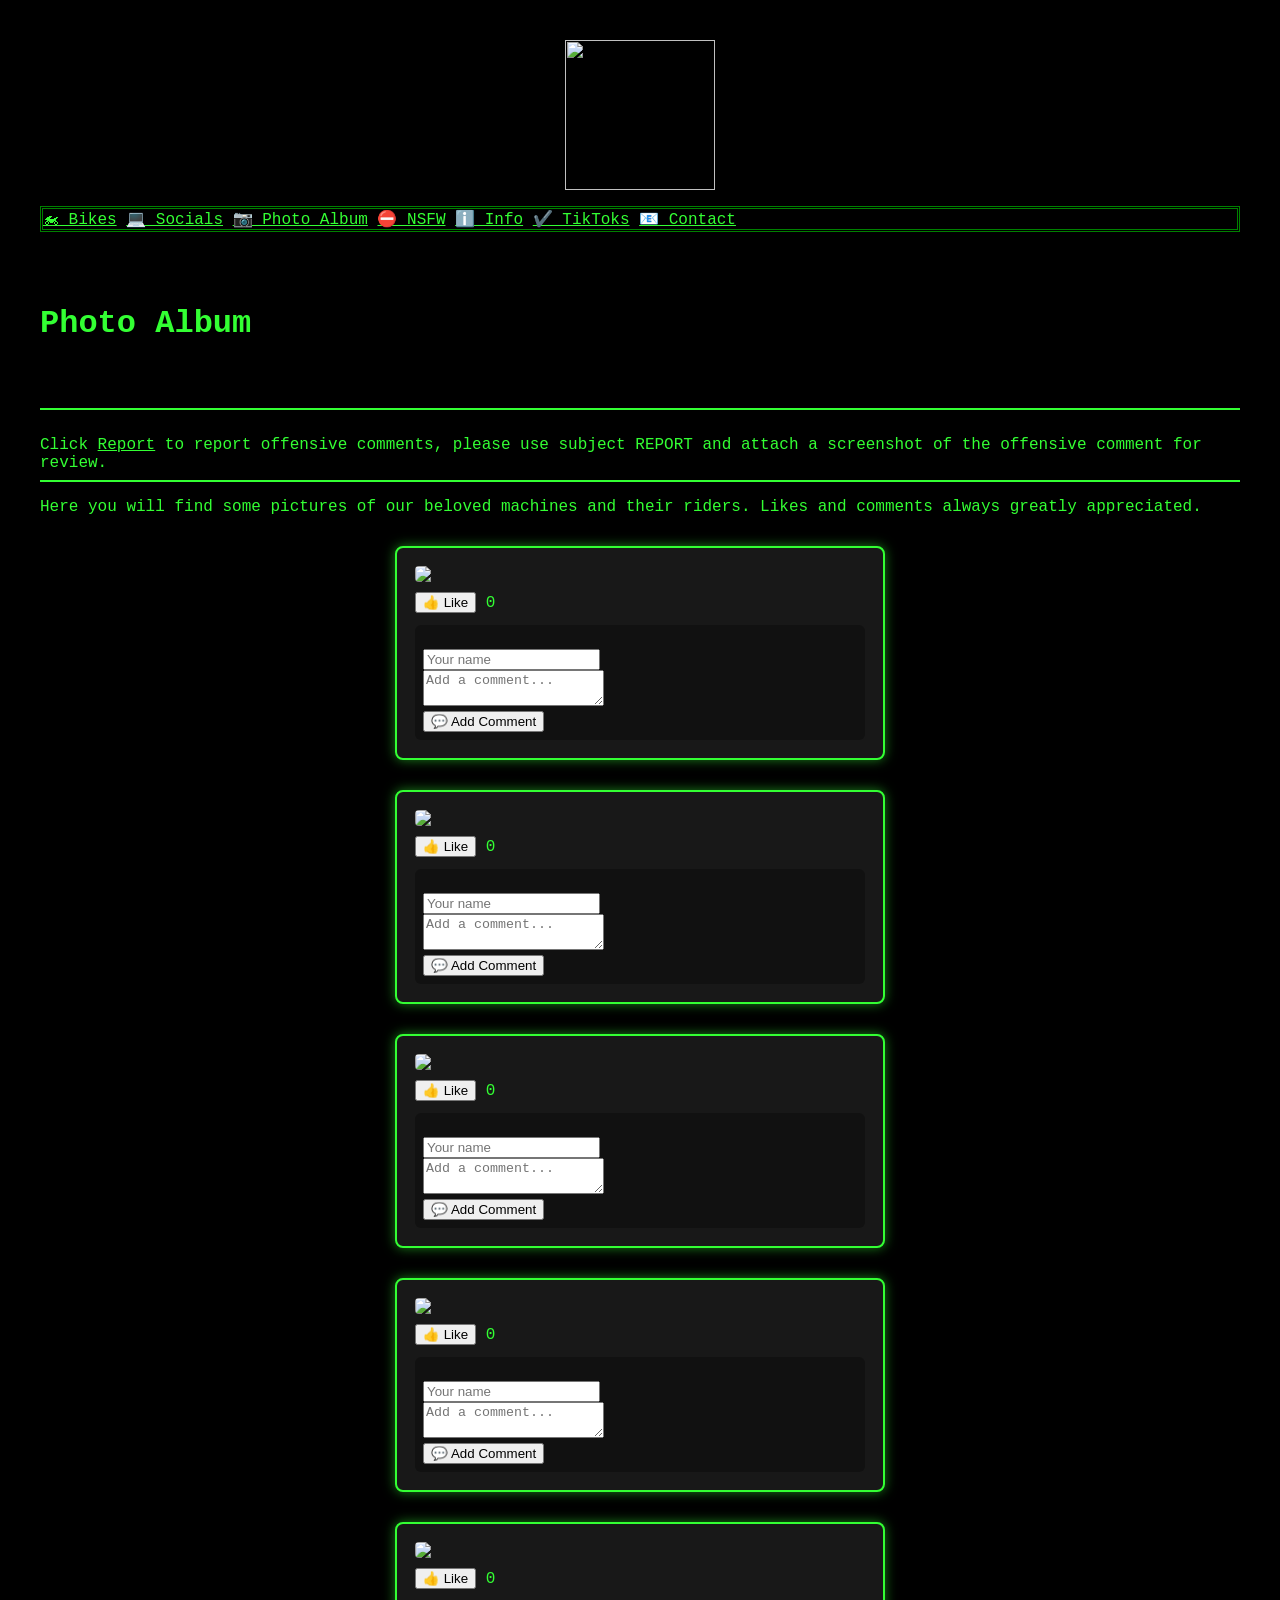
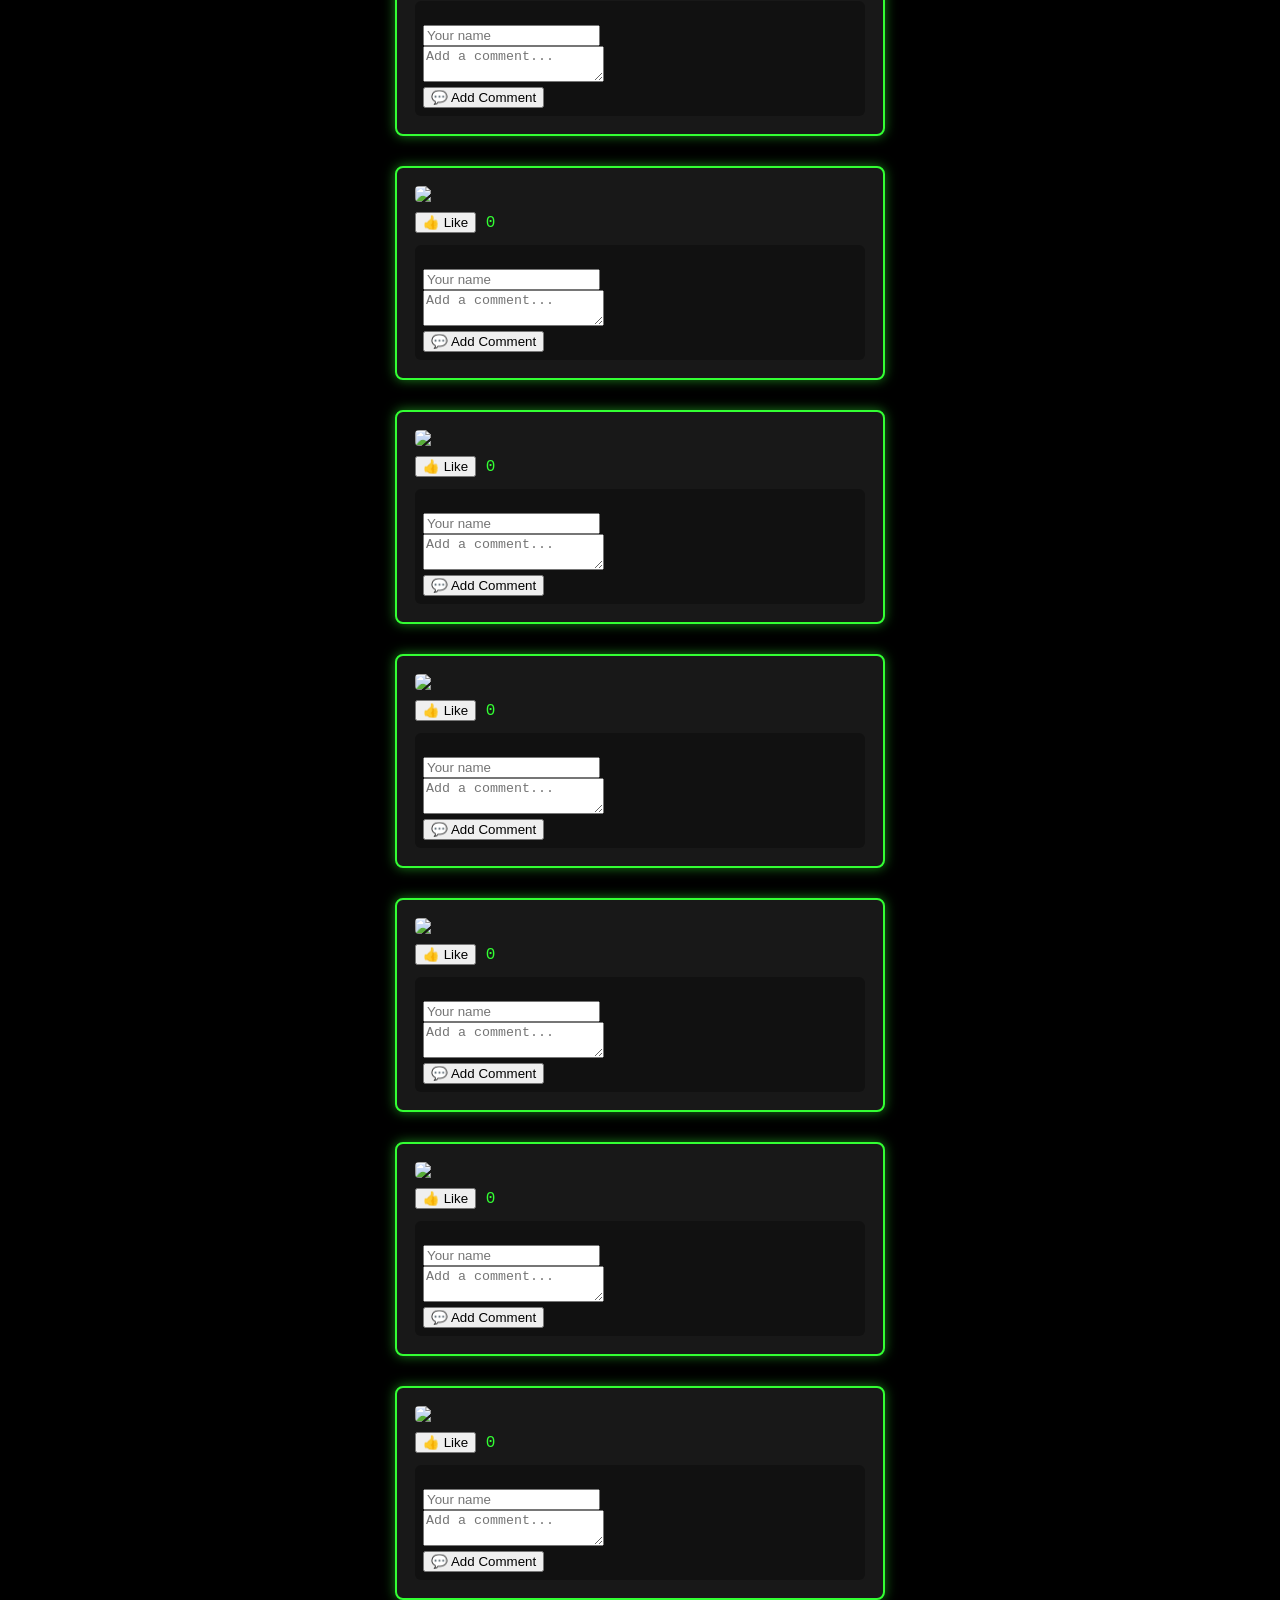
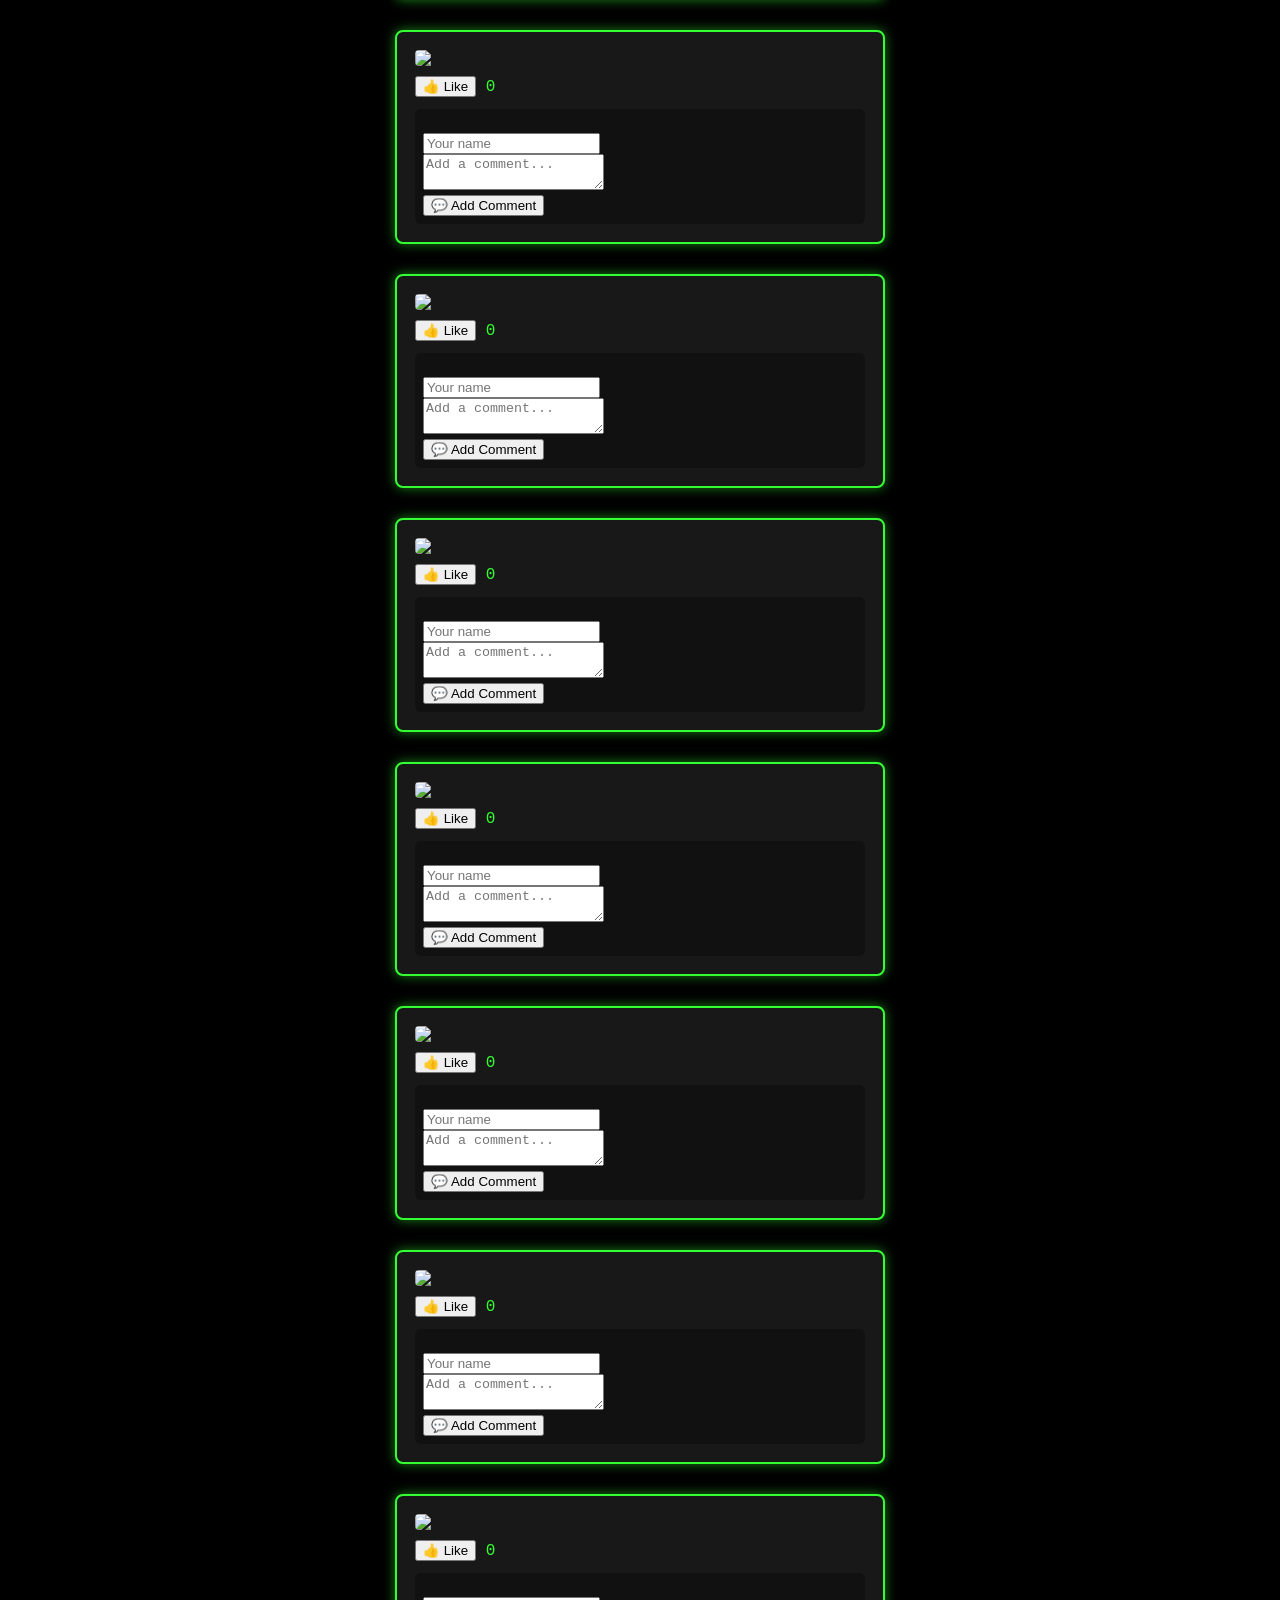
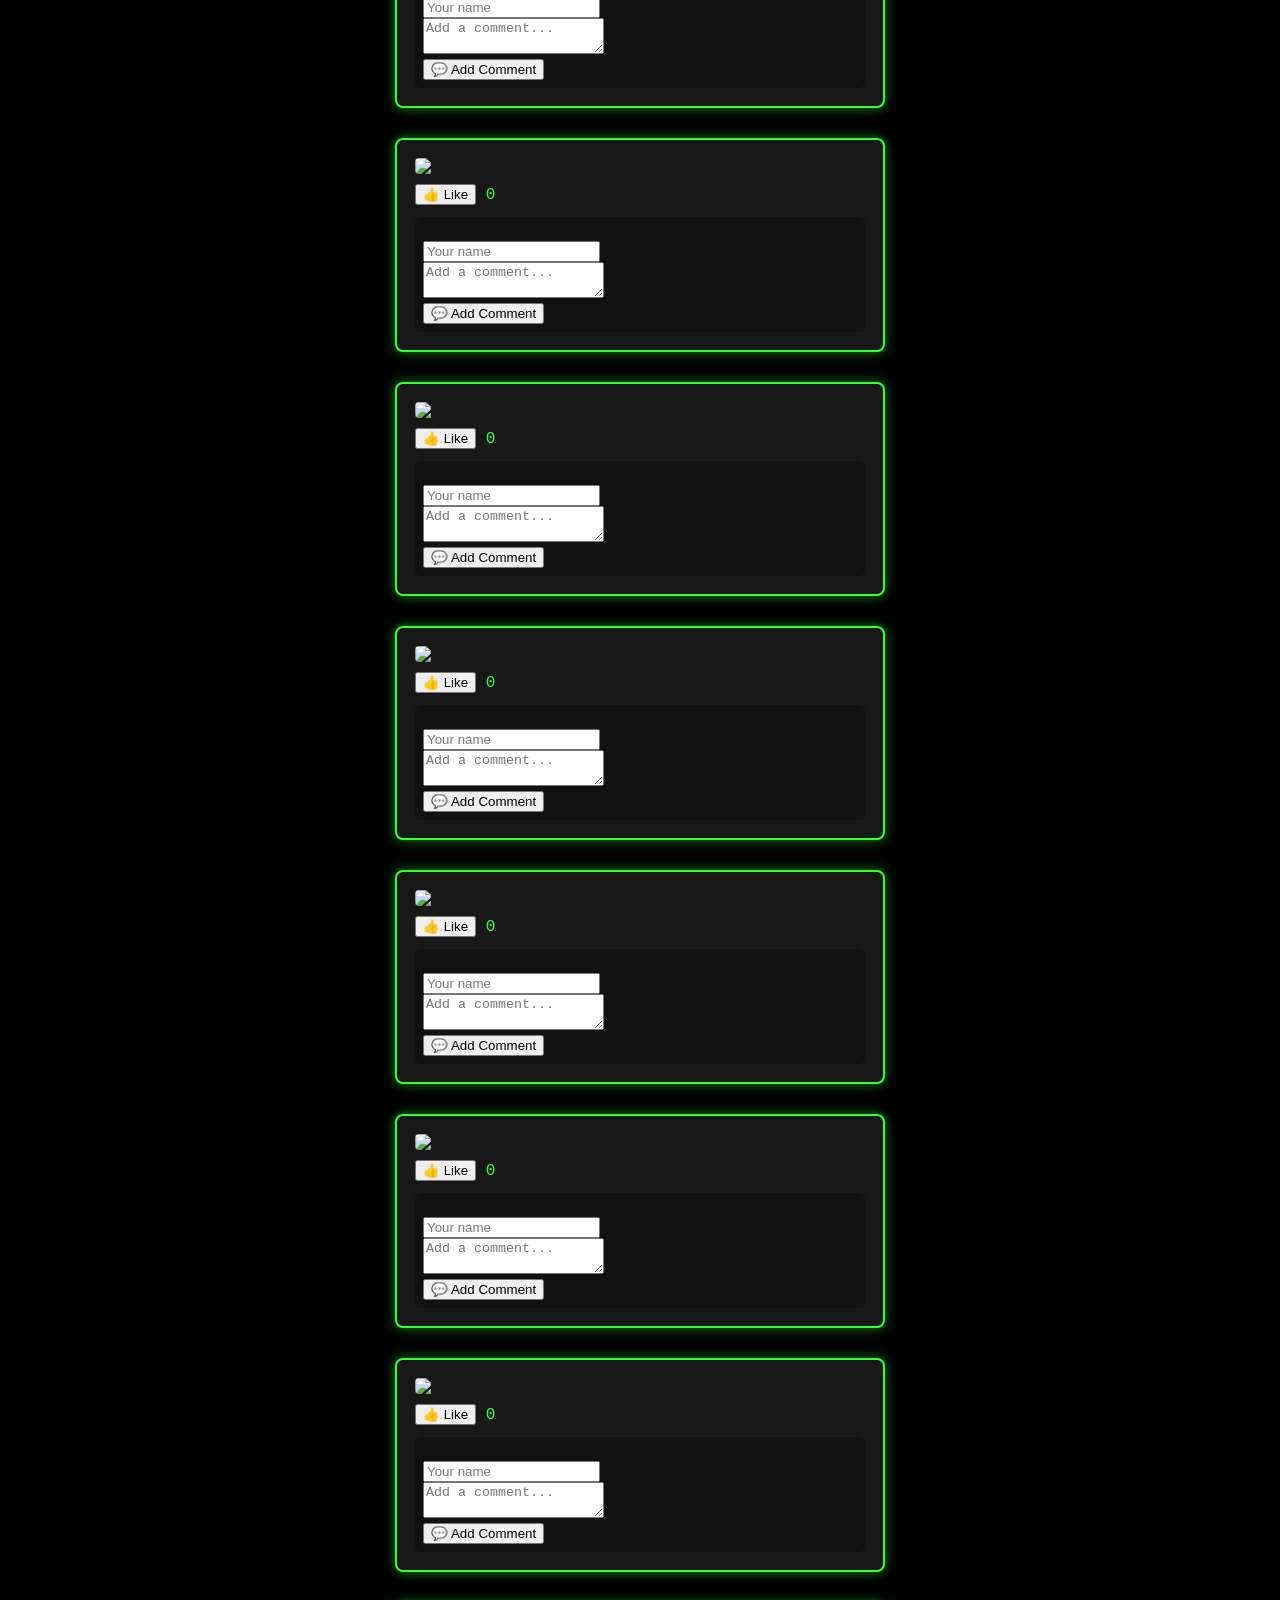
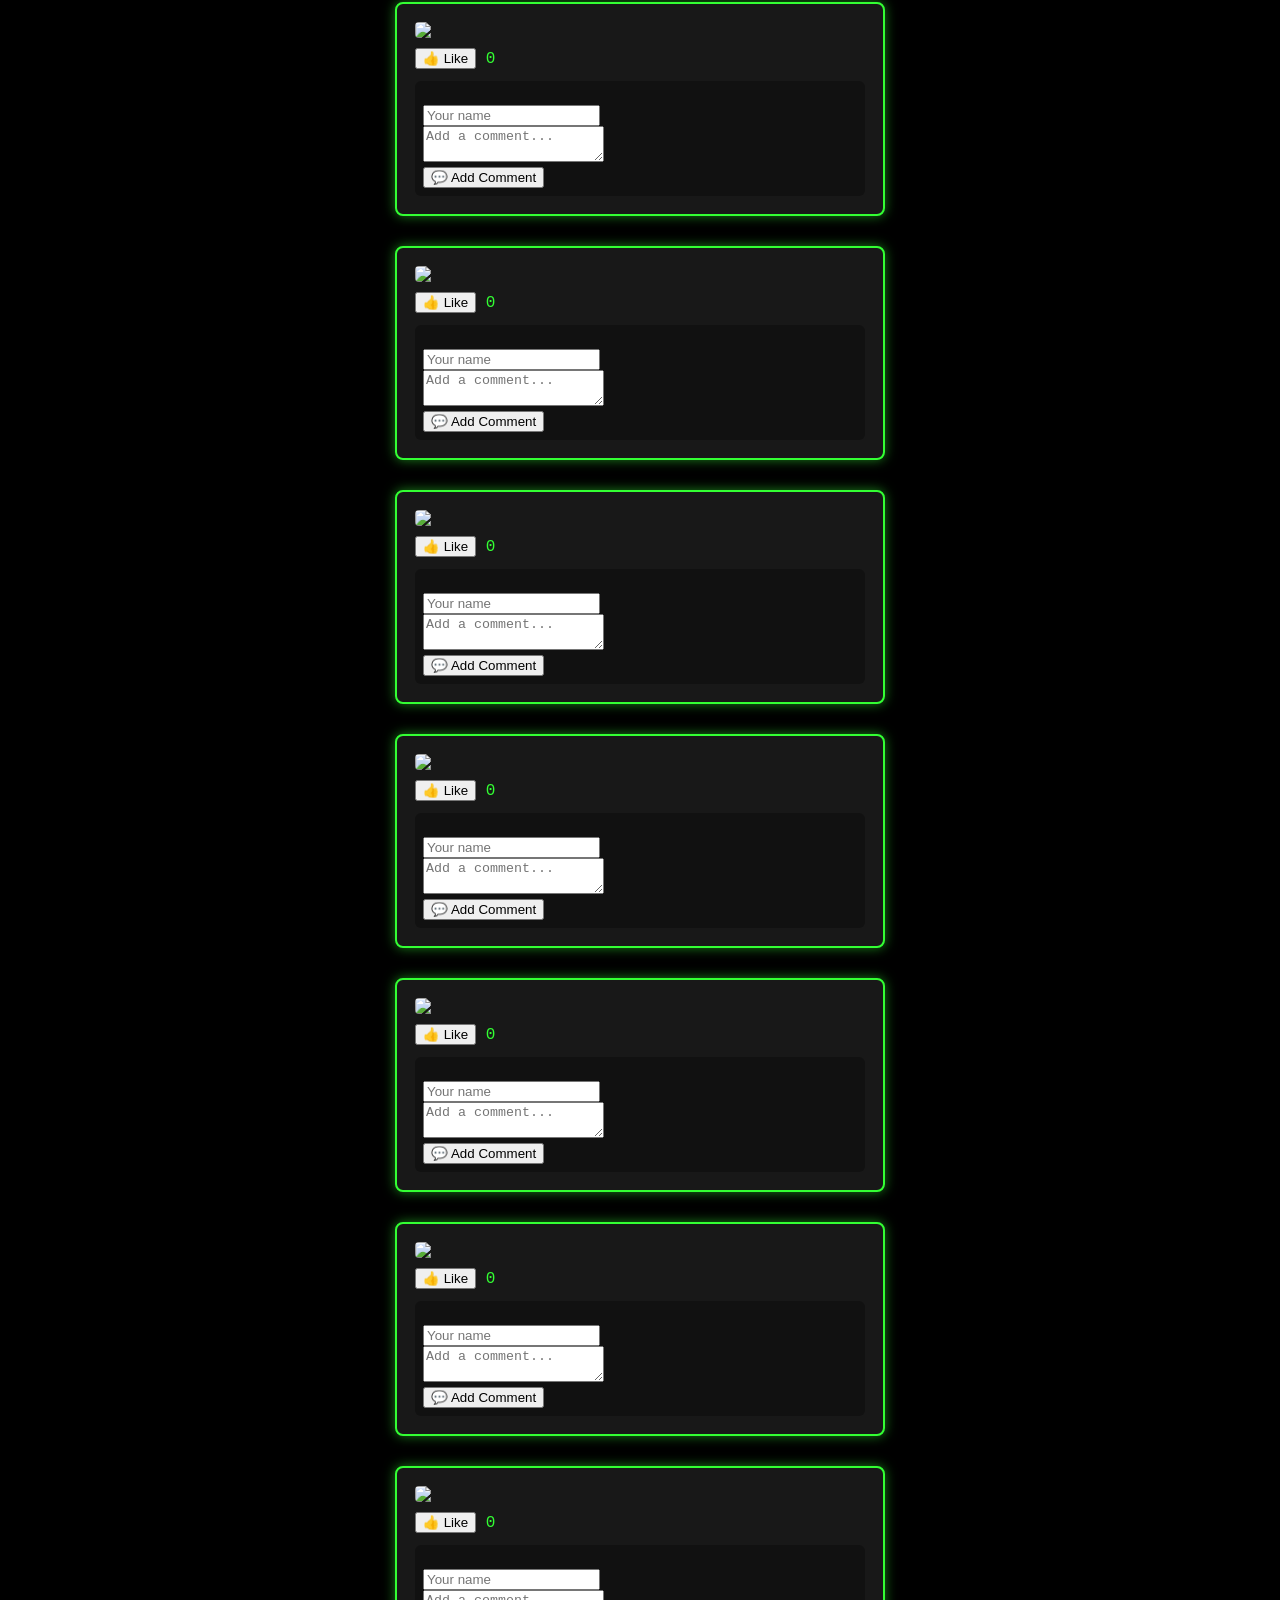
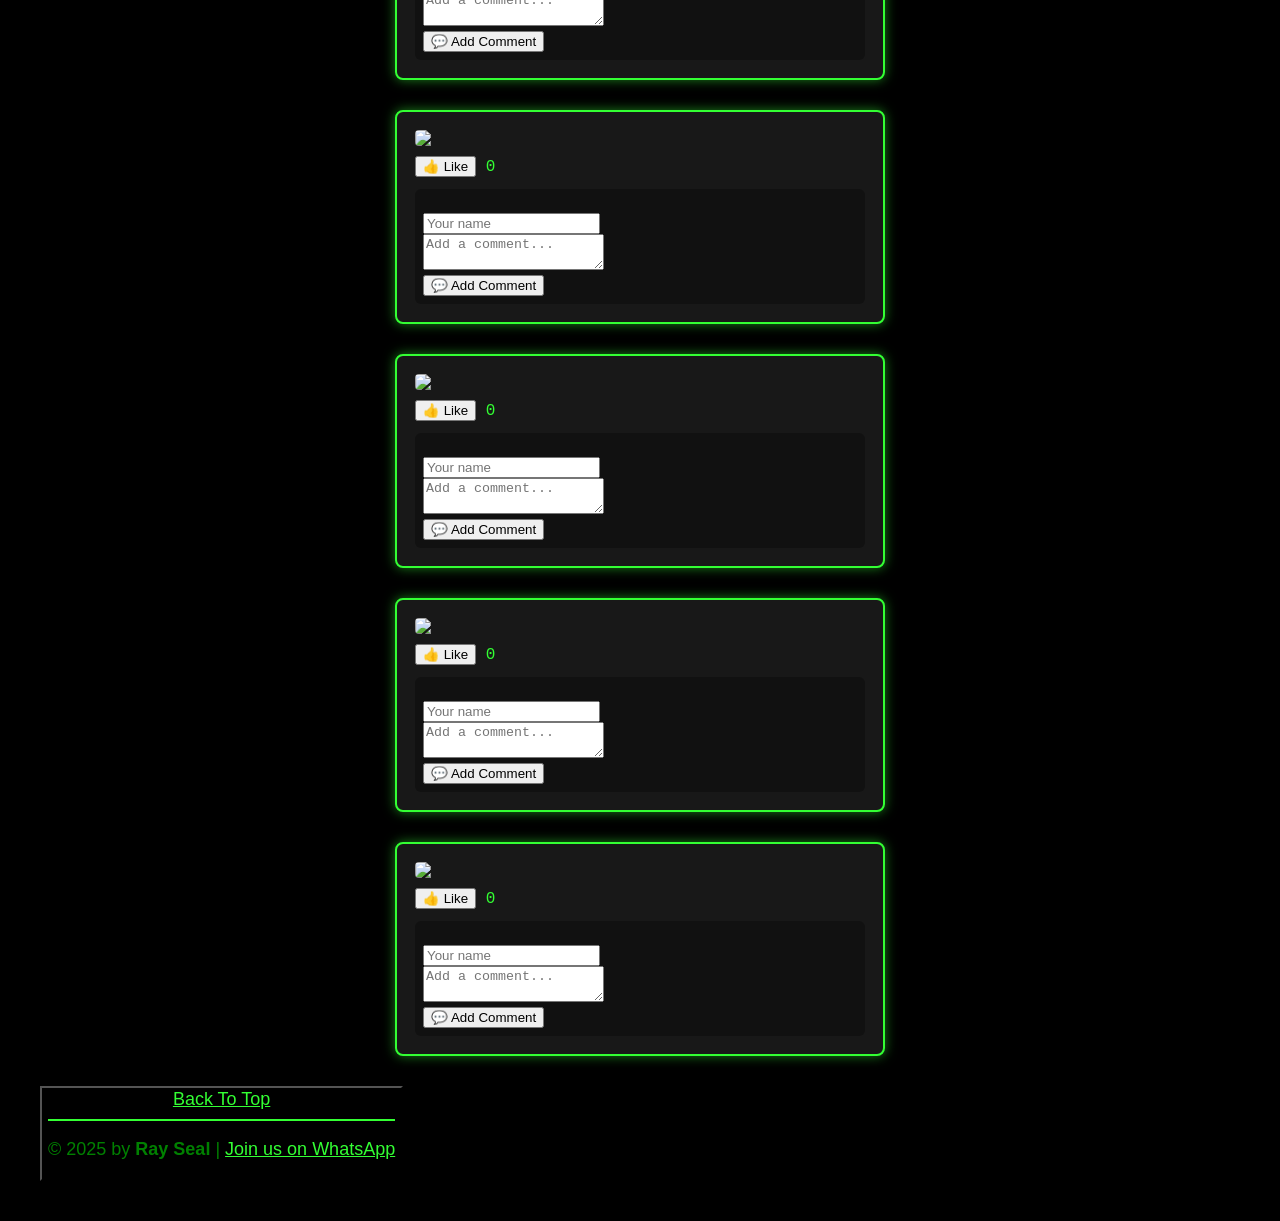
==== commit f84ec623: "Update album.html" ====
--- a/album.html
+++ b/album.html
@@ -99,7 +99,7 @@
 </div>
 
 <div class="album-img" data-img-id="IMG2.jpg">
-  <img src="images/IMG2.jpg" width="25%">
+  <img src="images/IMG2.jpg" width="100%">
   <div>
     <button class="like-btn">👍 Like</button>
     <span class="like-count">0</span>
@@ -115,7 +115,7 @@
 </div>
 
 <div class="album-img" data-img-id="IMG3.jpg">
-  <img src="images/IMG3.jpg" width="25%">
+  <img src="images/IMG3.jpg" width="100%">
   <div>
     <button class="like-btn">👍 Like</button>
     <span class="like-count">0</span>
@@ -131,7 +131,7 @@
 </div>
 
 <div class="album-img" data-img-id="IMG4.jpg">
-  <img src="images/IMG4.jpg" width="25%">
+  <img src="images/IMG4.jpg" width="100%">
   <div>
     <button class="like-btn">👍 Like</button>
     <span class="like-count">0</span>
@@ -147,7 +147,7 @@
 </div>
 
 <div class="album-img" data-img-id="IMG5.jpg">
-  <img src="images/IMG5.jpg" width="25%">
+  <img src="images/IMG5.jpg" width="100%">
   <div>
     <button class="like-btn">👍 Like</button>
     <span class="like-count">0</span>
@@ -163,7 +163,7 @@
 </div>
 
 <div class="album-img" data-img-id="IMG6.jpg">
-  <img src="images/IMG6.jpg" width="25%">
+  <img src="images/IMG6.jpg" width="100%">
   <div>
     <button class="like-btn">👍 Like</button>
     <span class="like-count">0</span>
@@ -179,7 +179,7 @@
 </div>
 
 <div class="album-img" data-img-id="IMG7.jpg">
-  <img src="images/IMG7.jpg" width="25%">
+  <img src="images/IMG7.jpg" width="100%">
   <div>
     <button class="like-btn">👍 Like</button>
     <span class="like-count">0</span>
@@ -195,7 +195,7 @@
 </div>
 
 <div class="album-img" data-img-id="IMG8.jpg">
-  <img src="images/IMG8.jpg" width="25%">
+  <img src="images/IMG8.jpg" width="100%">
   <div>
     <button class="like-btn">👍 Like</button>
     <span class="like-count">0</span>
@@ -211,7 +211,7 @@
 </div>
 
 <div class="album-img" data-img-id="IMG9.jpg">
-  <img src="images/IMG9.jpg" width="25%">
+  <img src="images/IMG9.jpg" width="100%">
   <div>
     <button class="like-btn">👍 Like</button>
     <span class="like-count">0</span>
@@ -227,7 +227,7 @@
 </div>
 
 <div class="album-img" data-img-id="IMG10.jpg">
-  <img src="images/IMG10.jpg" width="25%">
+  <img src="images/IMG10.jpg" width="100%">
   <div>
     <button class="like-btn">👍 Like</button>
     <span class="like-count">0</span>
@@ -243,7 +243,7 @@
 </div>
 
 <div class="album-img" data-img-id="IMG11.jpg">
-  <img src="images/IMG11.jpg" width="25%">
+  <img src="images/IMG11.jpg" width="100%">
   <div>
     <button class="like-btn">👍 Like</button>
     <span class="like-count">0</span>
@@ -260,7 +260,7 @@
 
 
 <div class="album-img" data-img-id="IMG13.jpg">
-  <img src="images/IMG13.jpg" width="25%">
+  <img src="images/IMG13.jpg" width="100%">
   <div>
     <button class="like-btn">👍 Like</button>
     <span class="like-count">0</span>
@@ -277,7 +277,7 @@
 
 
 <div class="album-img" data-img-id="IMG14.jpg">
-  <img src="images/IMG14.jpg" width="25%">
+  <img src="images/IMG14.jpg" width="100%">
   <div>
     <button class="like-btn">👍 Like</button>
     <span class="like-count">0</span>
@@ -294,7 +294,7 @@
 
 
 <div class="album-img" data-img-id="IMG15.jpg">
-  <img src="images/IMG15.jpg" width="25%">
+  <img src="images/IMG15.jpg" width="100%">
   <div>
     <button class="like-btn">👍 Like</button>
     <span class="like-count">0</span>
@@ -311,7 +311,7 @@
 
 
 <div class="album-img" data-img-id="IMG16.jpg">
-  <img src="images/IMG16.jpg" width="25%">
+  <img src="images/IMG16.jpg" width="100%">
   <div>
     <button class="like-btn">👍 Like</button>
     <span class="like-count">0</span>
@@ -328,7 +328,7 @@
 
 
 <div class="album-img" data-img-id="IMG17.jpg">
-  <img src="images/IMG17.jpg" width="25%">
+  <img src="images/IMG17.jpg" width="100%">
   <div>
     <button class="like-btn">👍 Like</button>
     <span class="like-count">0</span>
@@ -345,7 +345,7 @@
 
 
 <div class="album-img" data-img-id="IMG18.jpg">
-  <img src="images/IMG18.jpg" width="25%">
+  <img src="images/IMG18.jpg" width="100%">
   <div>
     <button class="like-btn">👍 Like</button>
     <span class="like-count">0</span>
@@ -362,7 +362,7 @@
 
 
 <div class="album-img" data-img-id="IMG19.jpg">
-  <img src="images/IMG19.jpg" width="25%">
+  <img src="images/IMG19.jpg" width="100%">
   <div>
     <button class="like-btn">👍 Like</button>
     <span class="like-count">0</span>
@@ -379,7 +379,7 @@
 
 
 <div class="album-img" data-img-id="IMG20.jpg">
-  <img src="images/IMG20.jpg" width="25%">
+  <img src="images/IMG20.jpg" width="100%">
   <div>
     <button class="like-btn">👍 Like</button>
     <span class="like-count">0</span>
@@ -396,7 +396,7 @@
 
 
 <div class="album-img" data-img-id="IMG21.jpg">
-  <img src="images/IMG21.jpg" width="25%">
+  <img src="images/IMG21.jpg" width="100%">
   <div>
     <button class="like-btn">👍 Like</button>
     <span class="like-count">0</span>
@@ -413,7 +413,7 @@
 
 
 <div class="album-img" data-img-id="IMG22.jpg">
-  <img src="images/IMG22.jpg" width="25%">
+  <img src="images/IMG22.jpg" width="100%">
   <div>
     <button class="like-btn">👍 Like</button>
     <span class="like-count">0</span>
@@ -430,7 +430,7 @@
 
 
 <div class="album-img" data-img-id="IMG23.jpg">
-  <img src="images/IMG23.jpg" width="25%">
+  <img src="images/IMG23.jpg" width="100%">
   <div>
     <button class="like-btn">👍 Like</button>
     <span class="like-count">0</span>
@@ -447,7 +447,7 @@
 
 
 <div class="album-img" data-img-id="images/1000000673.jpeg">
-  <img src="images/1000000673.jpeg" width="25%">
+  <img src="images/1000000673.jpeg" width="100%">
   <div>
     <button class="like-btn">👍 Like</button>
     <span class="like-count">0</span>
@@ -464,7 +464,7 @@
 
 
 <div class="album-img" data-img-id="images/1000018706.jpeg">
-  <img src="images/1000018706.jpeg" width="25%">
+  <img src="images/1000018706.jpeg" width="100%">
   <div>
     <button class="like-btn">👍 Like</button>
     <span class="like-count">0</span>
@@ -481,7 +481,7 @@
 
 
 <div class="album-img" data-img-id="IMG_4340.jpeg">
-  <img src="images/IMG_4340.jpeg" width="25%">
+  <img src="images/IMG_4340.jpeg" width="100%">
   <div>
     <button class="like-btn">👍 Like</button>
     <span class="like-count">0</span>
@@ -498,7 +498,7 @@
 
 
 <div class="album-img" data-img-id="adamvictory.jpg">
-  <img src="images/adamvictory.jpg" width="25%">
+  <img src="images/adamvictory.jpg" width="100%">
   <div>
     <button class="like-btn">👍 Like</button>
     <span class="like-count">0</span>
@@ -515,7 +515,7 @@
 
 
 <div class="album-img" data-img-id="bengsx750r.jg">
-  <img src="images/bengsx750r.jpg" width="25%">
+  <img src="images/bengsx750r.jpg" width="100%">
   <div>
     <button class="like-btn">👍 Like</button>
     <span class="like-count">0</span>
@@ -532,7 +532,7 @@
 
 
 <div class="album-img" data-img-id="cbr1100.jpg">
-  <img src="images/cbr1100.jpg" width="25%">
+  <img src="images/cbr1100.jpg" width="100%">
   <div>
     <button class="like-btn">👍 Like</button>
     <span class="like-count">0</span>
@@ -549,7 +549,7 @@
 
 
 <div class="album-img" data-img-id="emmacb125f.jpg">
-  <img src="images/emmacb125f.jpg" width="25%">
+  <img src="images/emmacb125f.jpg" width="100%">
   <div>
     <button class="like-btn">👍 Like</button>
     <span class="like-count">0</span>
@@ -566,7 +566,7 @@
 
 
 <div class="album-img" data-img-id="garygsx600r.jpg">
-  <img src="images/garygsx600r.jpg" width="25%">
+  <img src="images/garygsx600r.jpg" width="100%">
   <div>
     <button class="like-btn">👍 Like</button>
     <span class="like-count">0</span>
@@ -583,7 +583,7 @@
 
 
 <div class="album-img" data-img-id="kieran2.jpeg">
-  <img src="images/kieran2.jpeg" width="25%">
+  <img src="images/kieran2.jpeg" width="100%">
   <div>
     <button class="like-btn">👍 Like</button>
     <span class="like-count">0</span>
@@ -600,7 +600,7 @@
 
 
 <div class="album-img" data-img-id="kieranlxr.jpg">
-  <img src="images/kieranlxr.jpg" width="25%">
+  <img src="images/kieranlxr.jpg" width="100%">
   <div>
     <button class="like-btn">👍 Like</button>
     <span class="like-count">0</span>
@@ -617,7 +617,7 @@
 
 
 <div class="album-img" data-img-id="paddyvt750s.jpg">
-  <img src="images/paddyvt750s.jpg" width="25%">
+  <img src="images/paddyvt750s.jpg" width="100%">
   <div>
     <button class="like-btn">👍 Like</button>
     <span class="like-count">0</span>
@@ -634,7 +634,7 @@
 
 
 <div class="album-img" data-img-id="scottykawa.jpg">
-  <img src="images/scottykawa.jpg" width="25%">
+  <img src="images/scottykawa.jpg" width="100%">
   <div>
     <button class="like-btn">👍 Like</button>
     <span class="like-count">0</span>
@@ -651,7 +651,7 @@
 
 
 <div class="album-img" data-img-id="tt600.jpg">
-  <img src="images/tt600.jpg" width="25%">
+  <img src="images/tt600.jpg" width="100%">
   <div>
     <button class="like-btn">👍 Like</button>
     <span class="like-count">0</span>
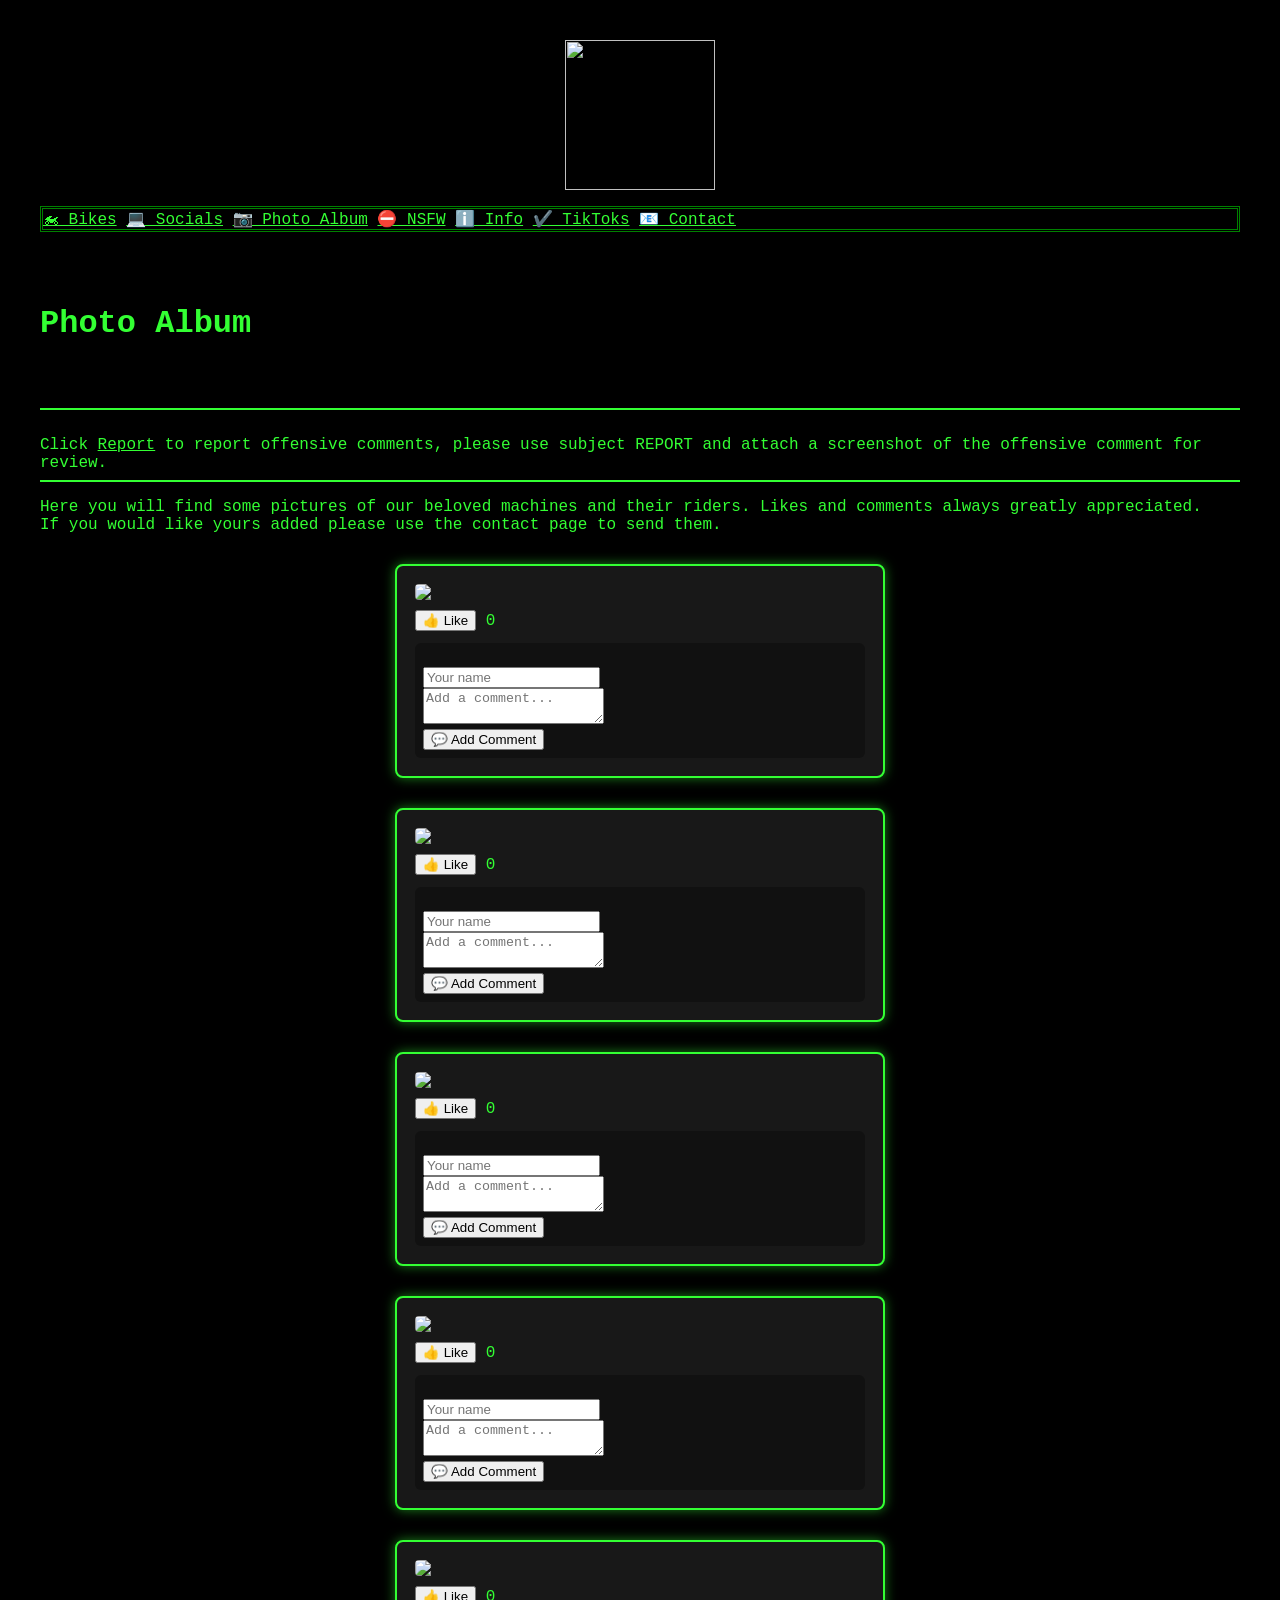
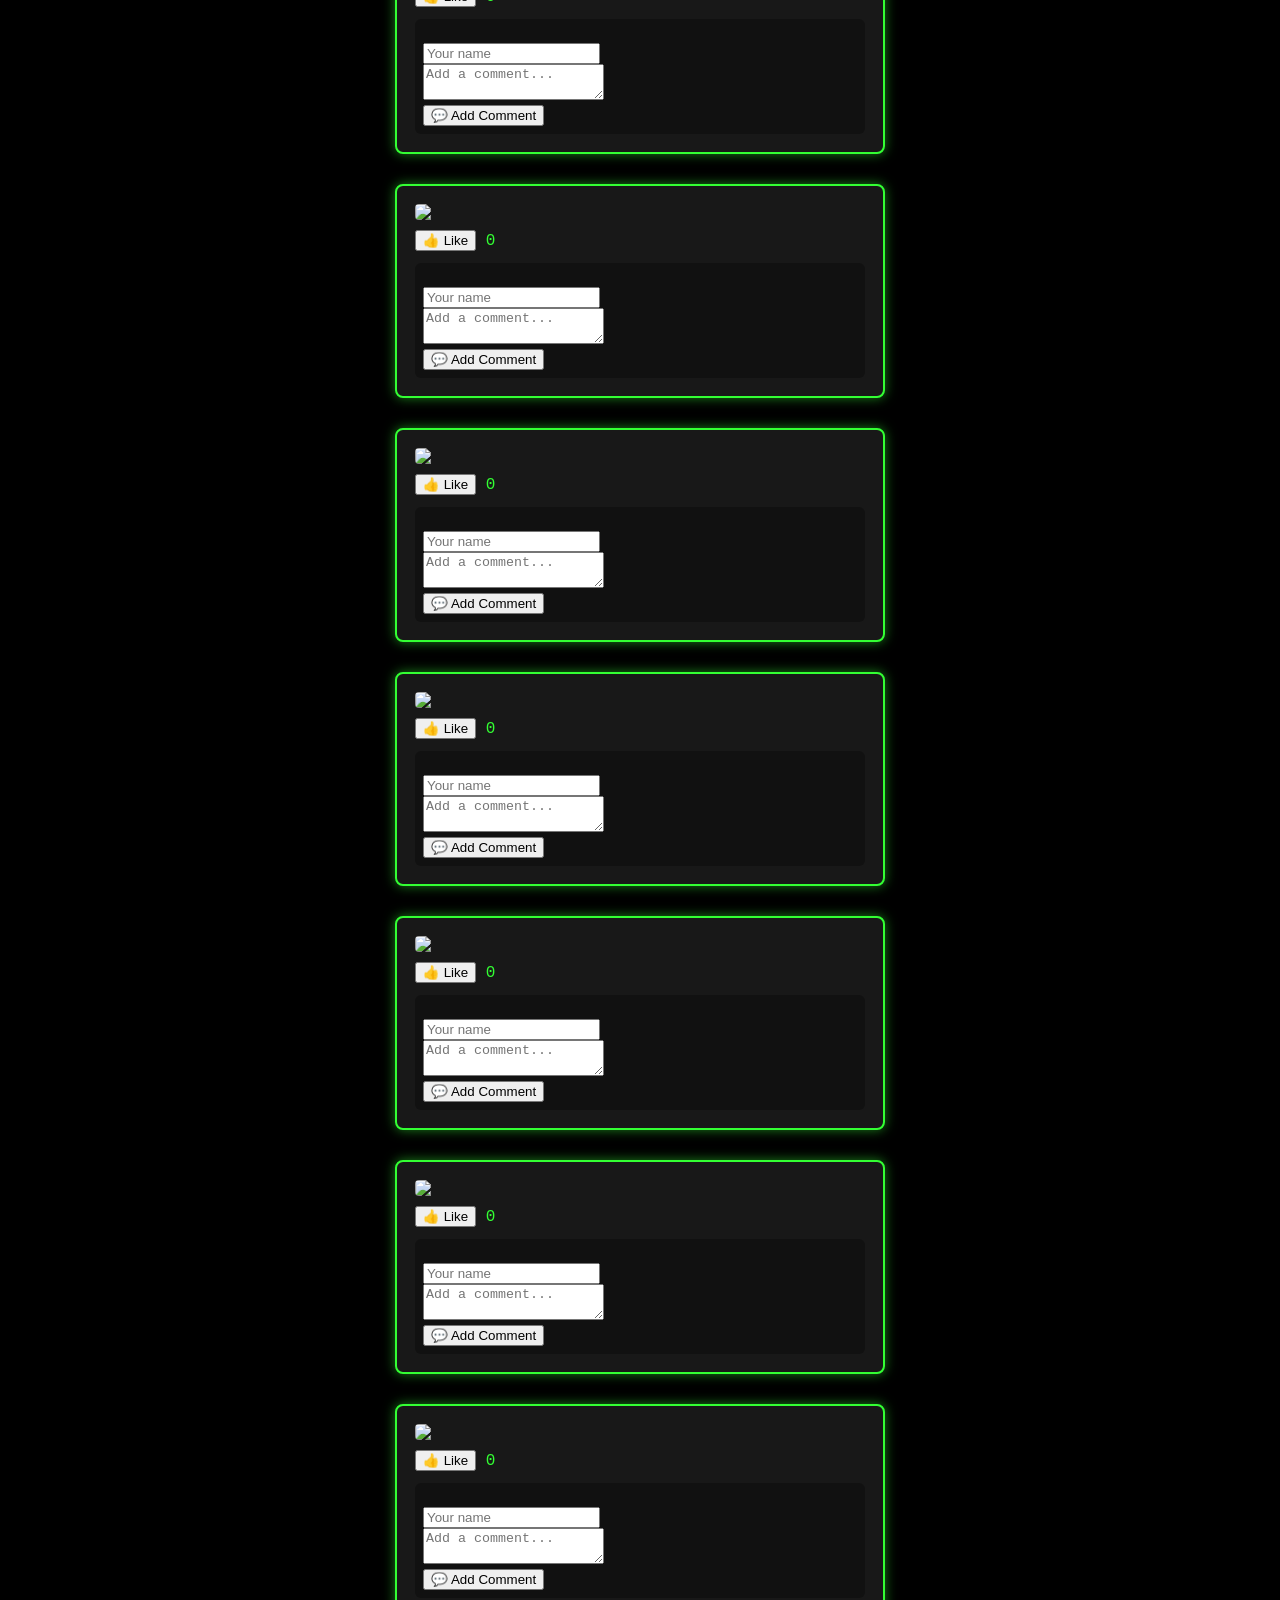
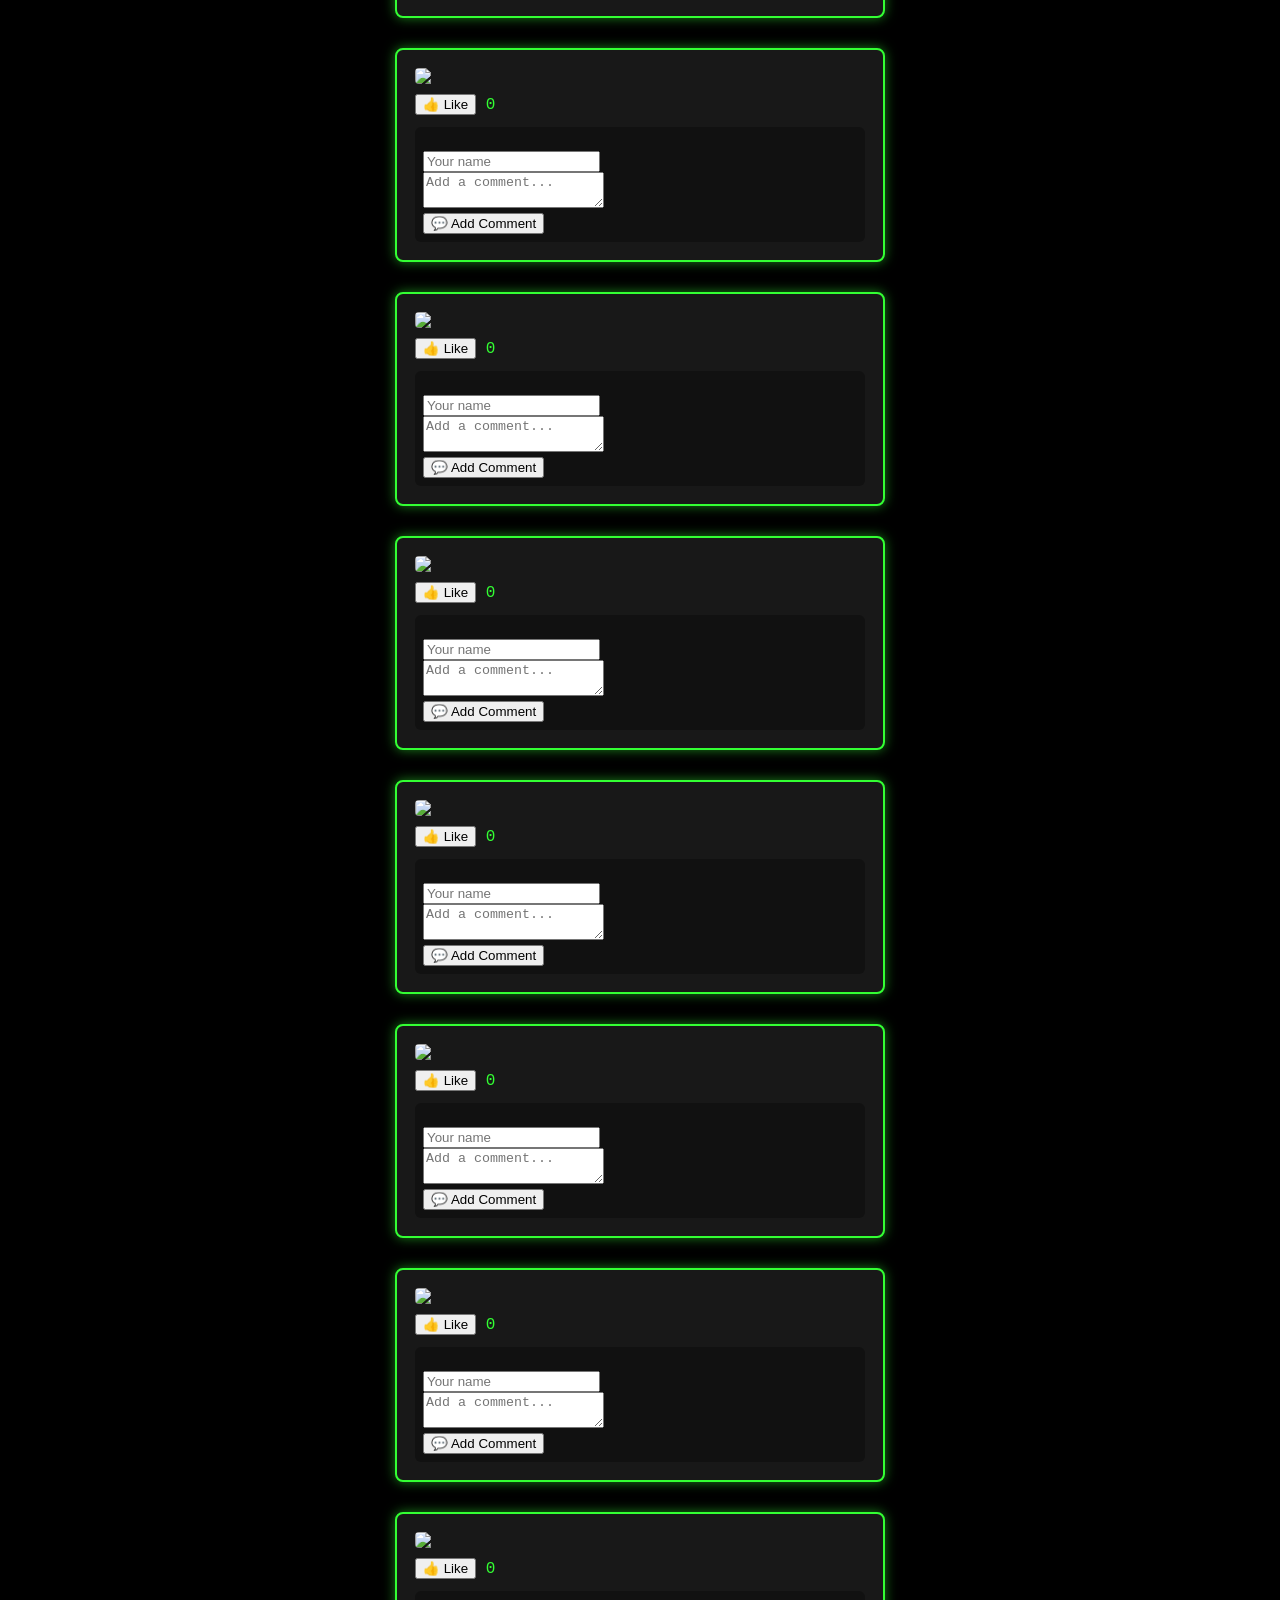
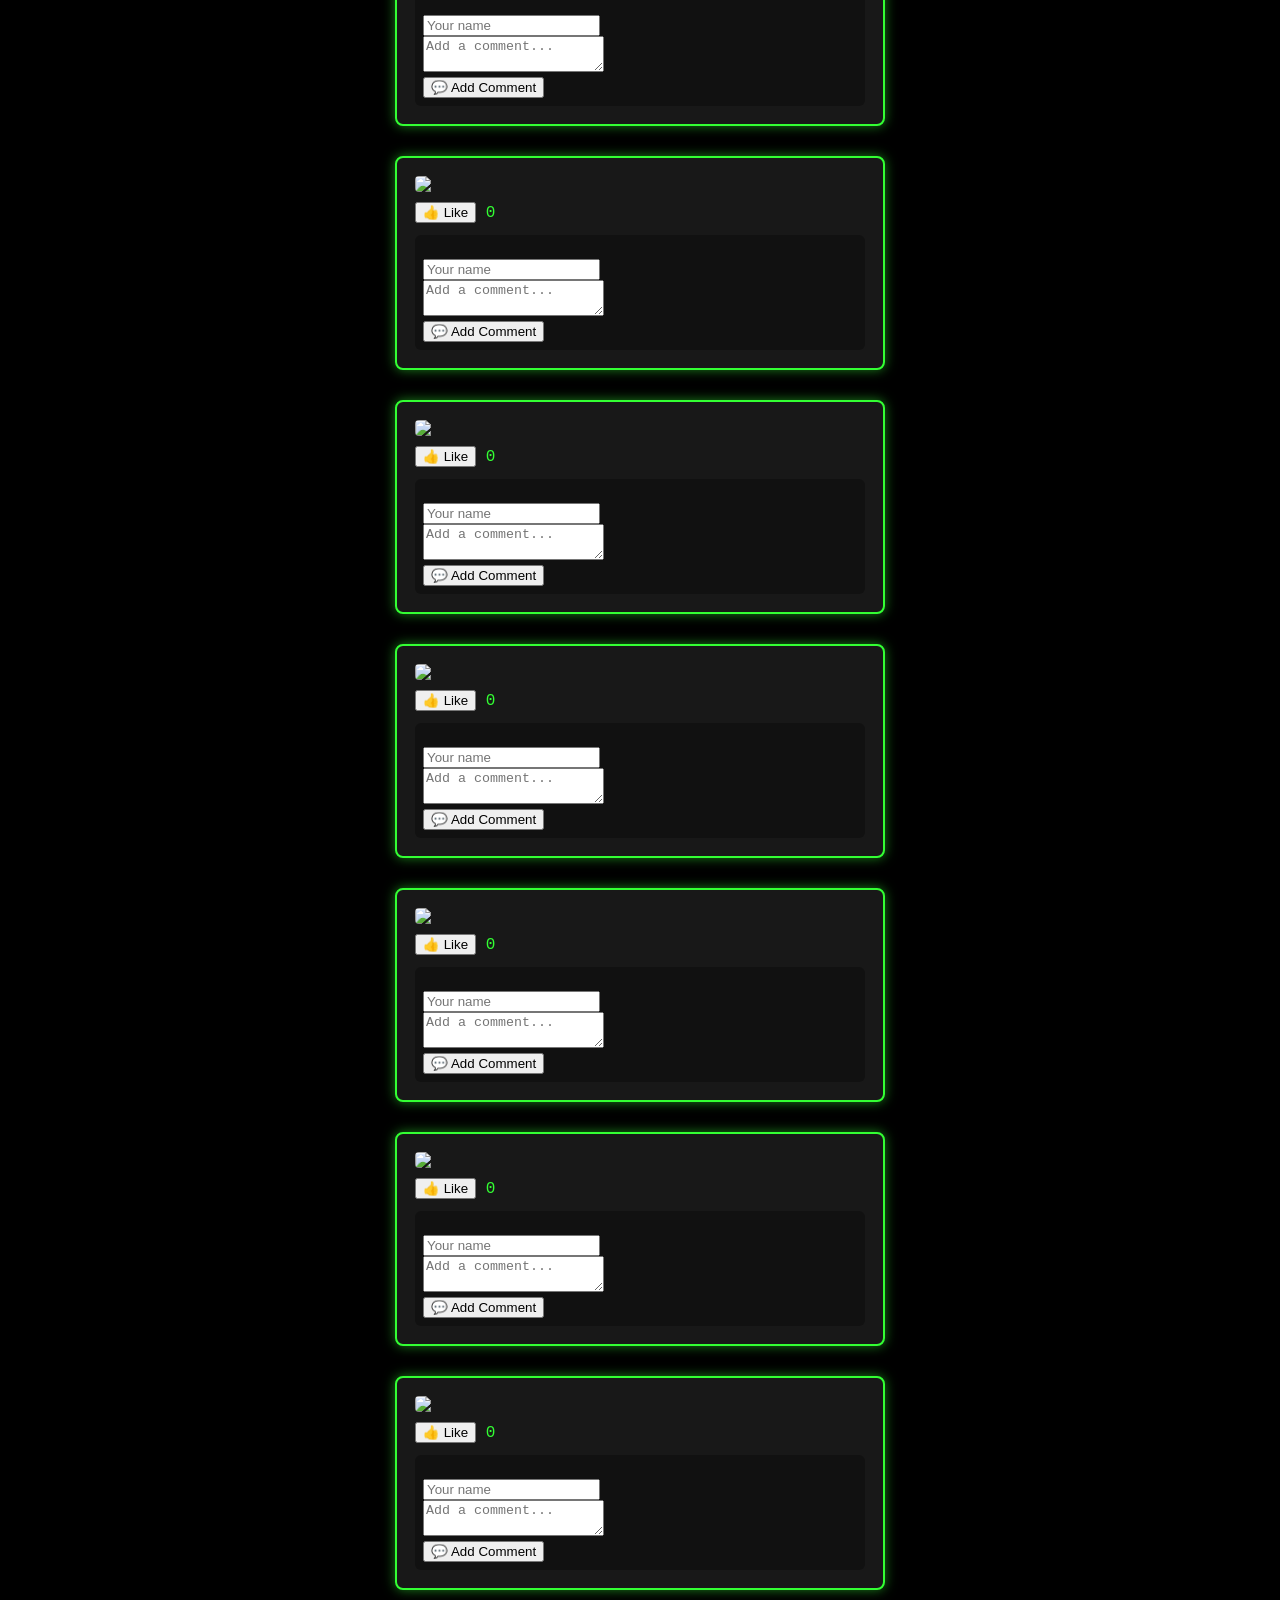
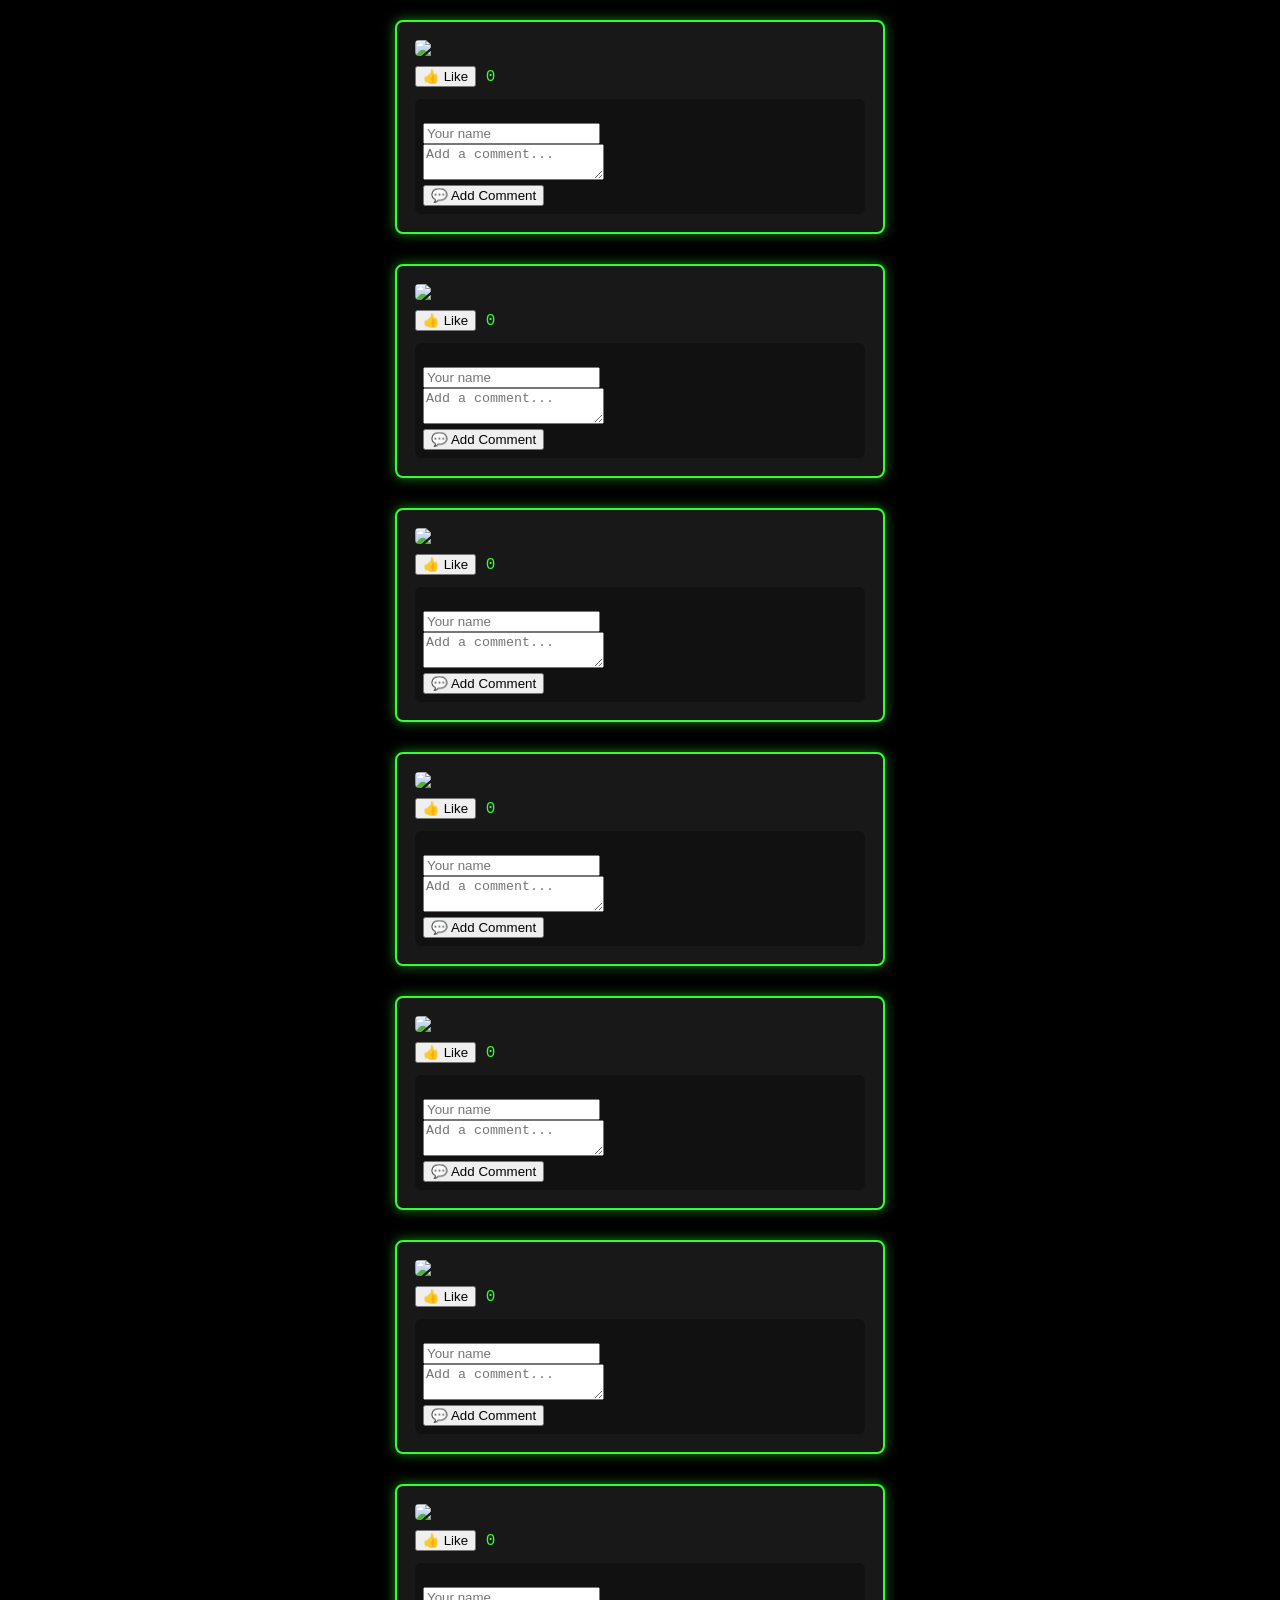
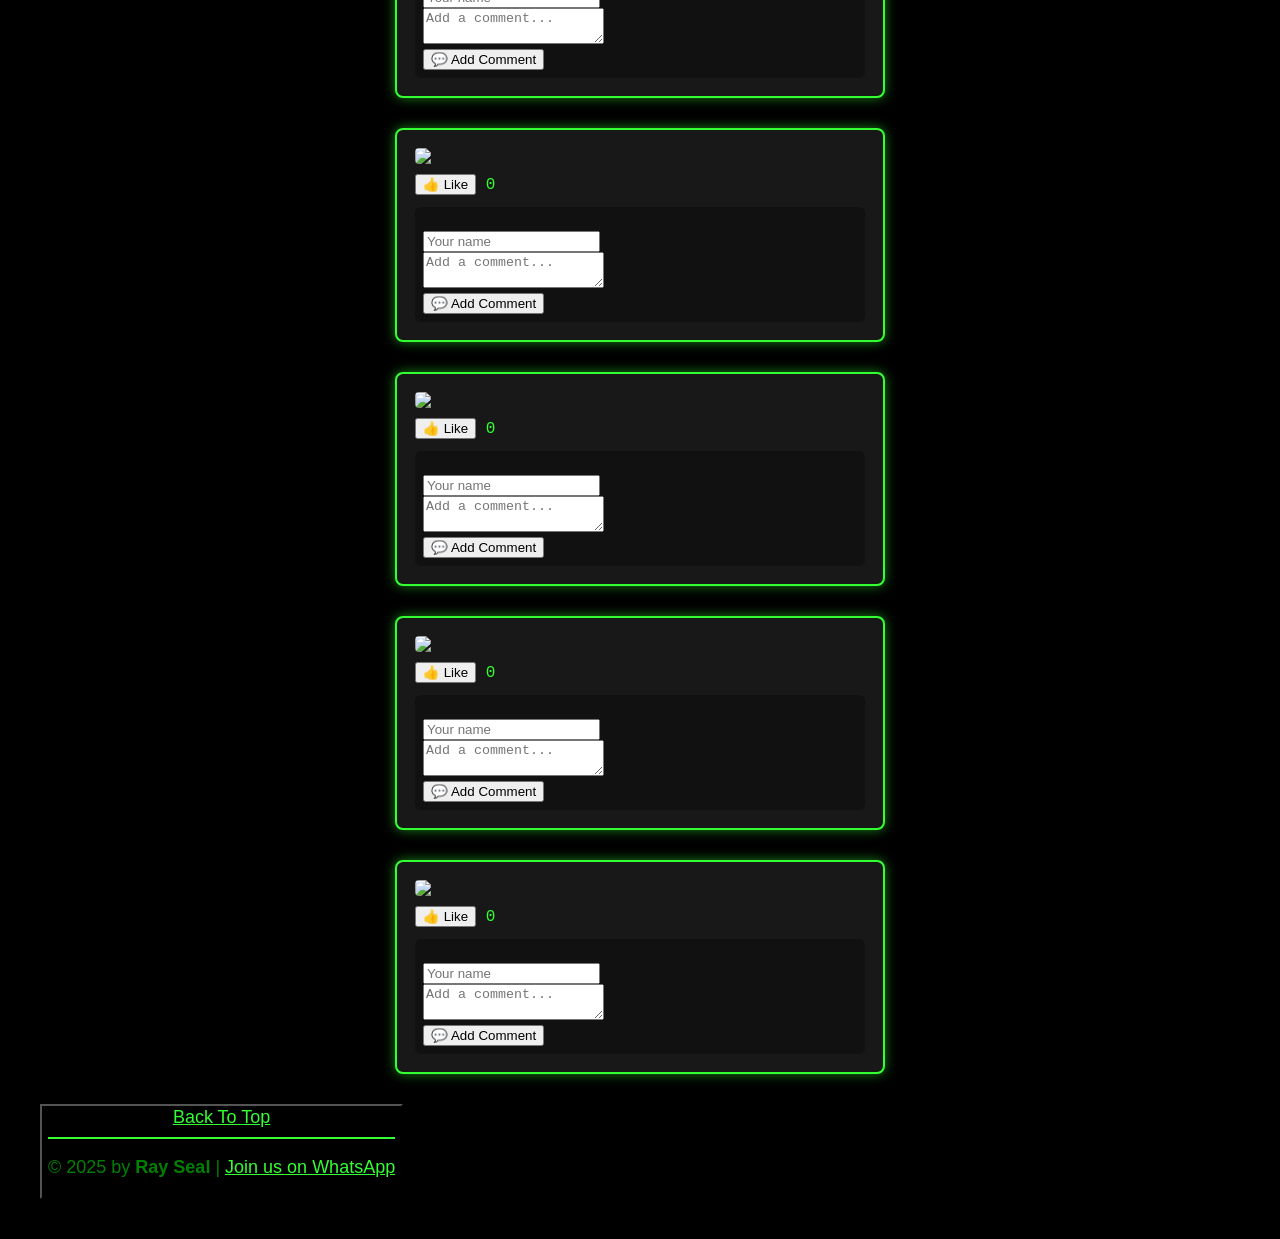
==== commit 3ab251ea: "Update album.html" ====
--- a/album.html
+++ b/album.html
@@ -77,7 +77,8 @@
    Click <a href="mailto:bike-life1@outlook.com" class="email-button">Report</a> to report offensive comments, please use subject REPORT and attach a screenshot of the offensive comment for review.
 <br>
   <hr>
-  <p>Here you will find some pictures of our beloved machines and their riders. Likes and comments always greatly appreciated.</p>
+  <p>Here you will find some pictures of our beloved machines and their riders. Likes and comments always greatly appreciated.<br>
+  If you would like yours added please use the contact page to send them.</p>
 
 </style>
 </head>
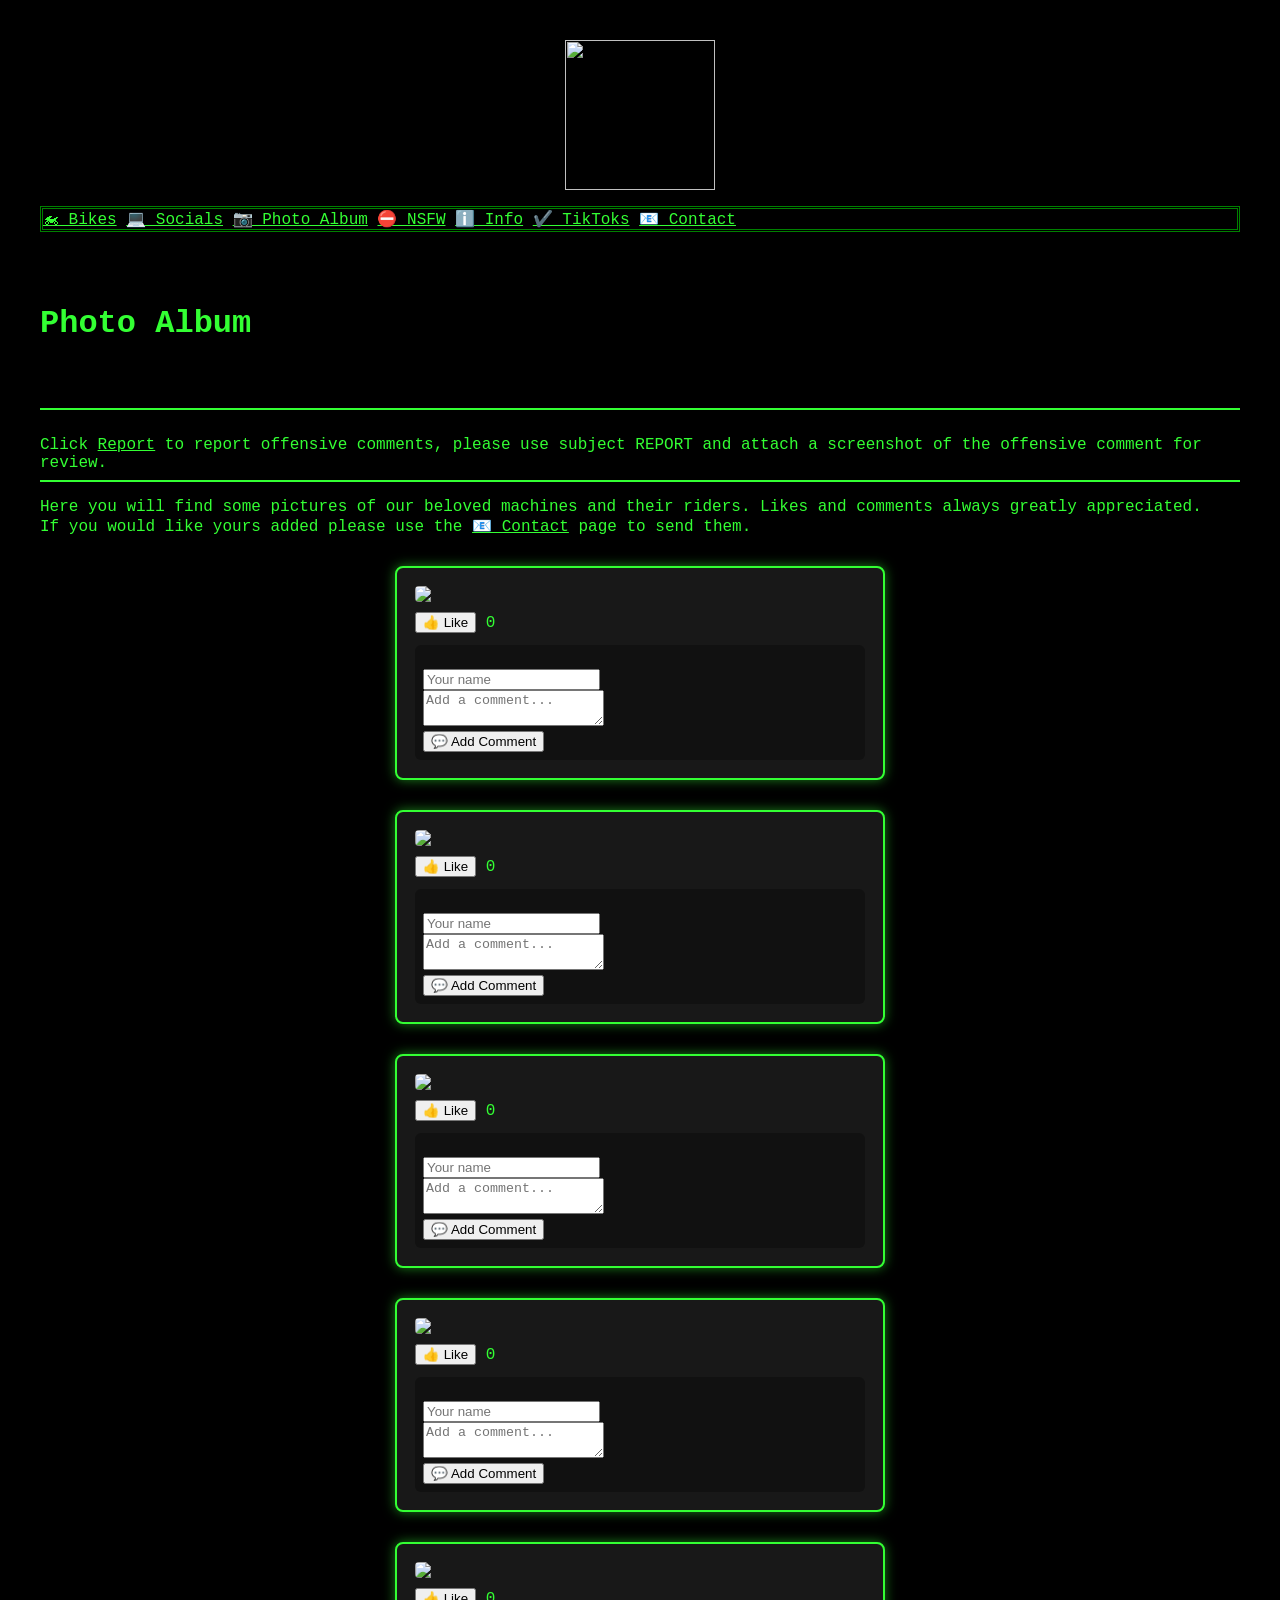
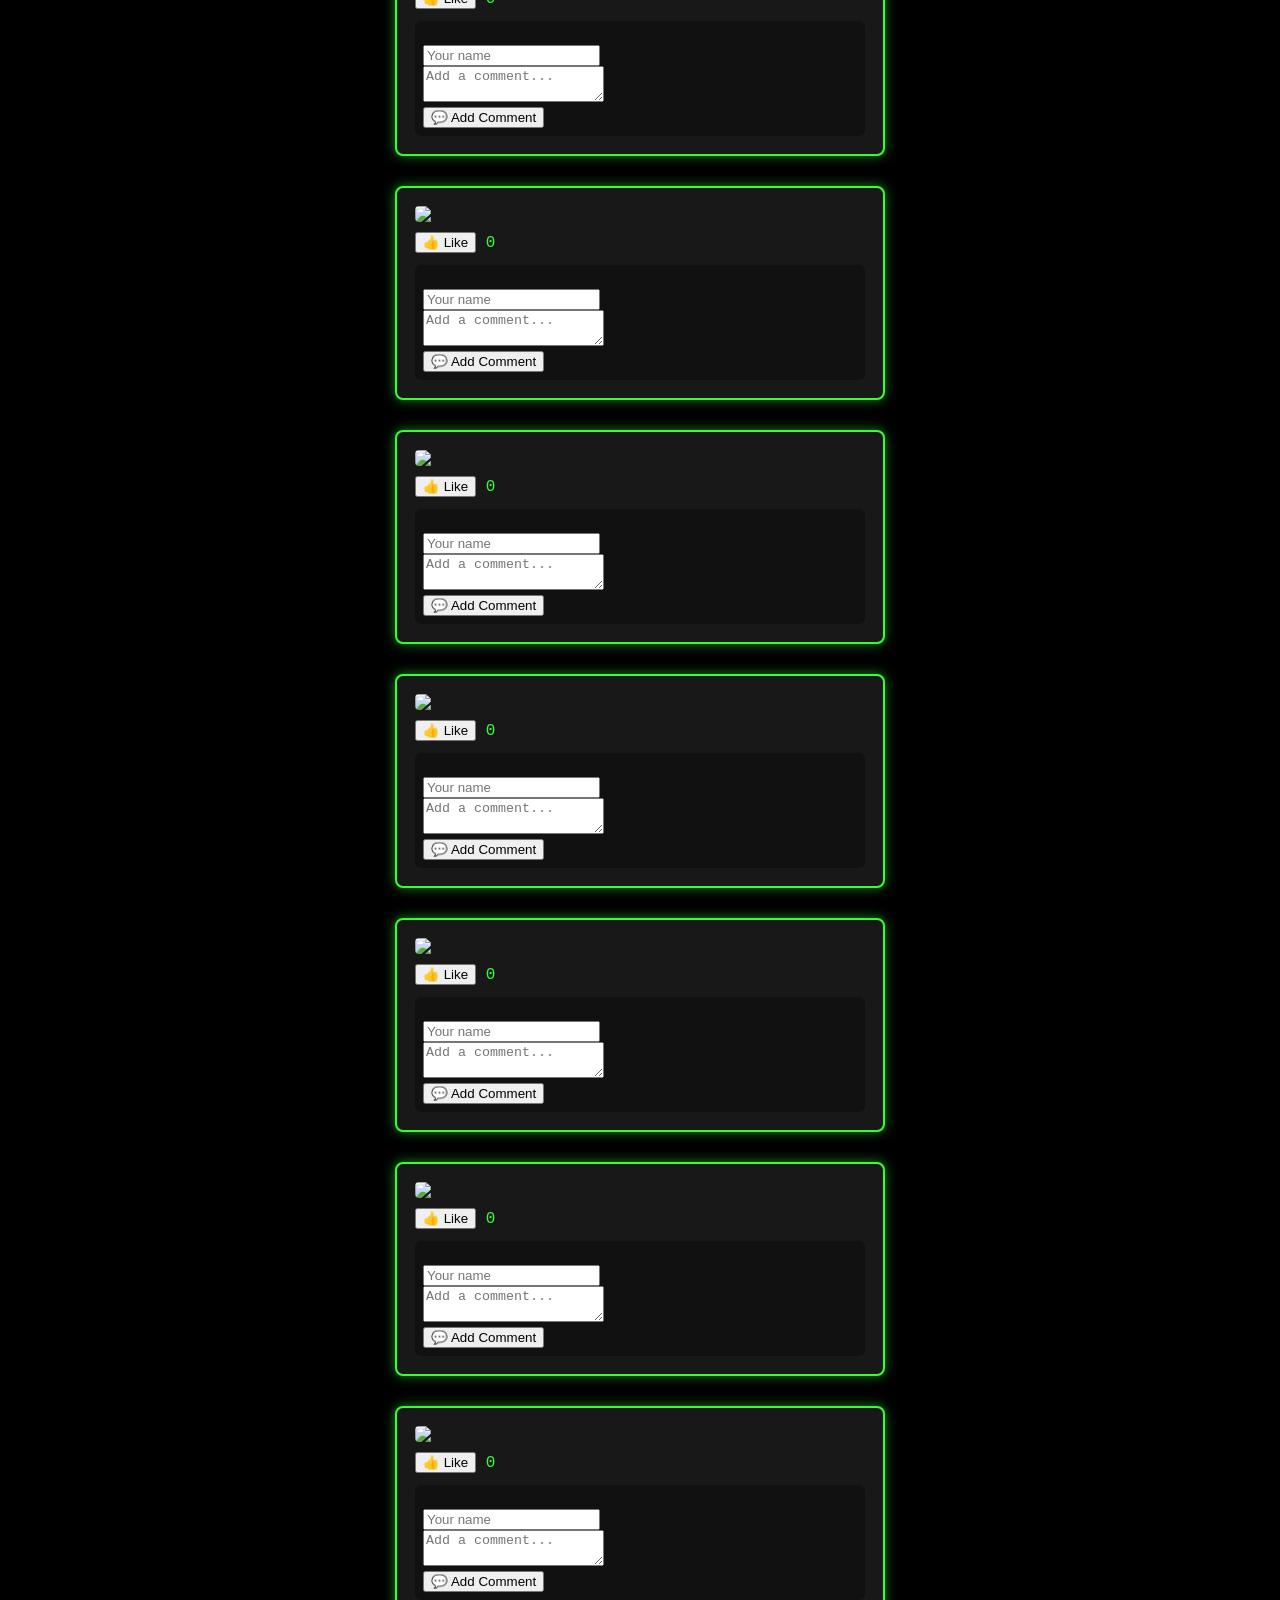
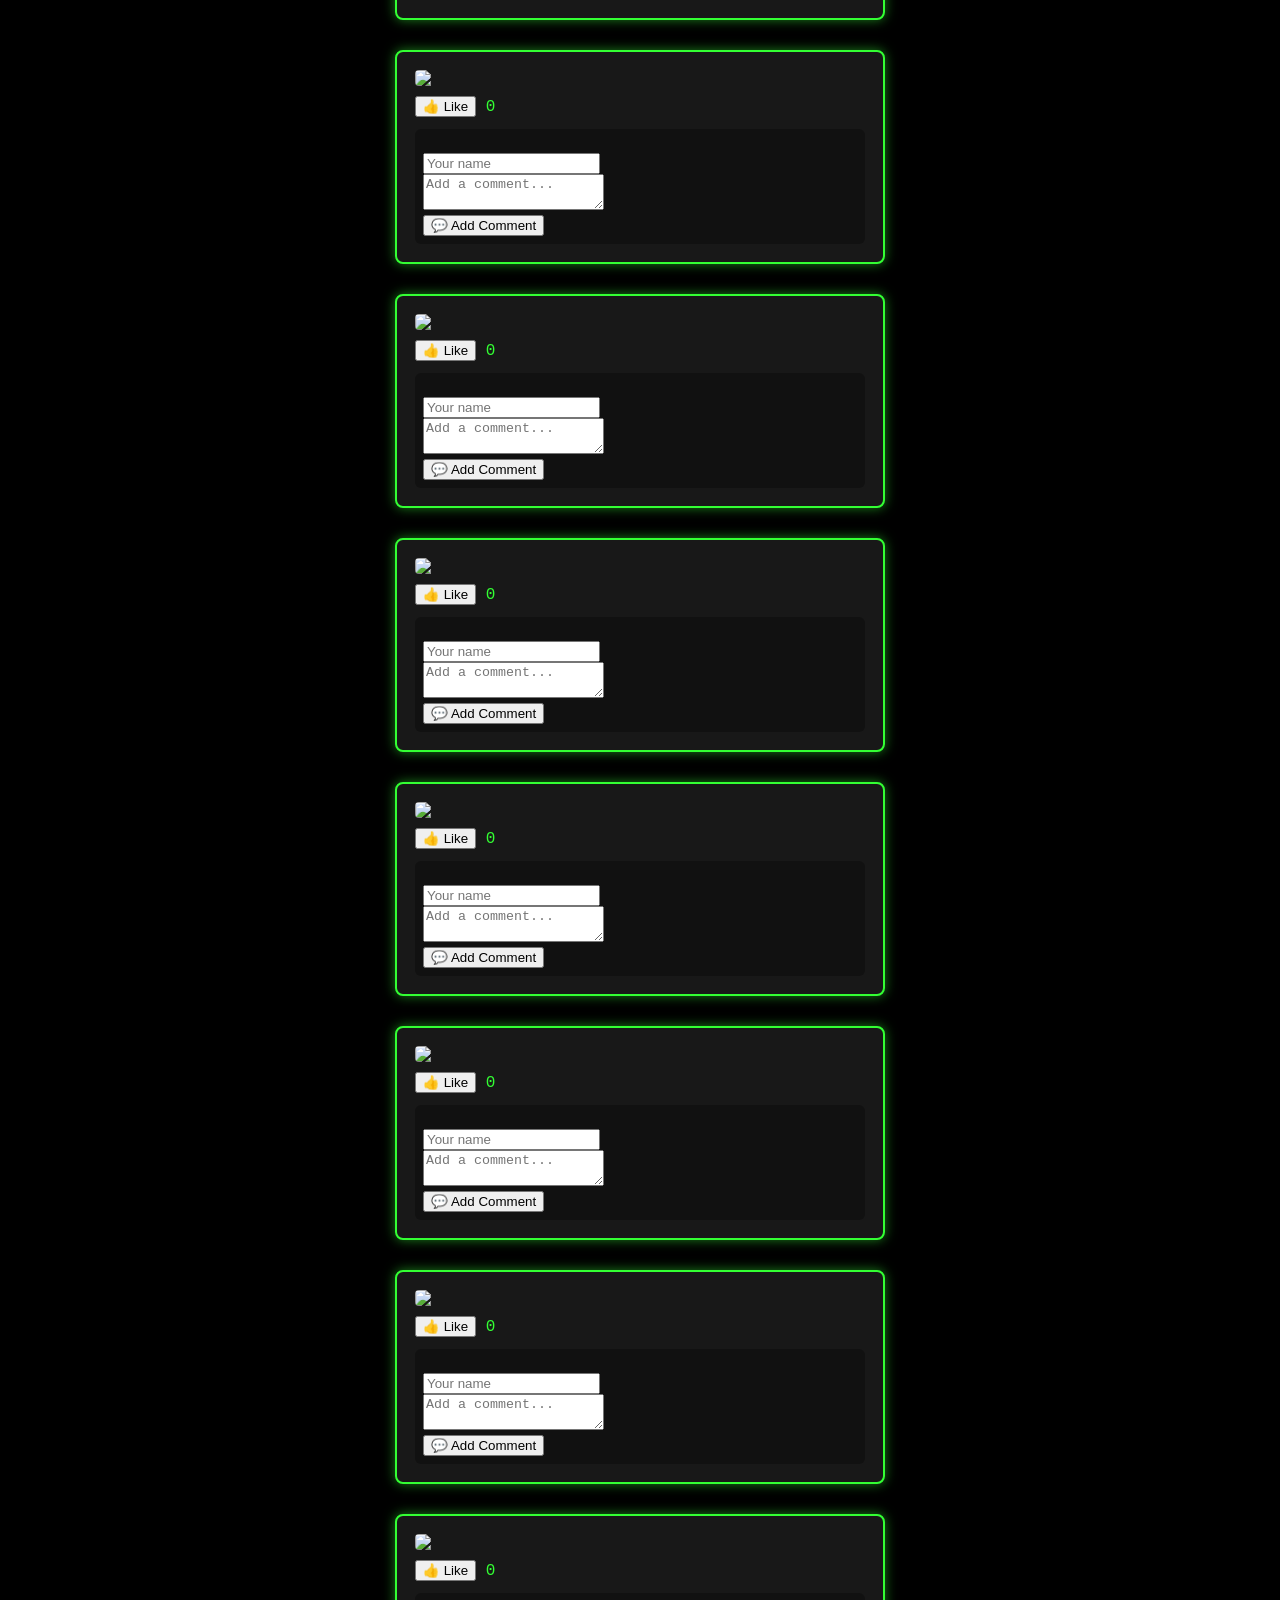
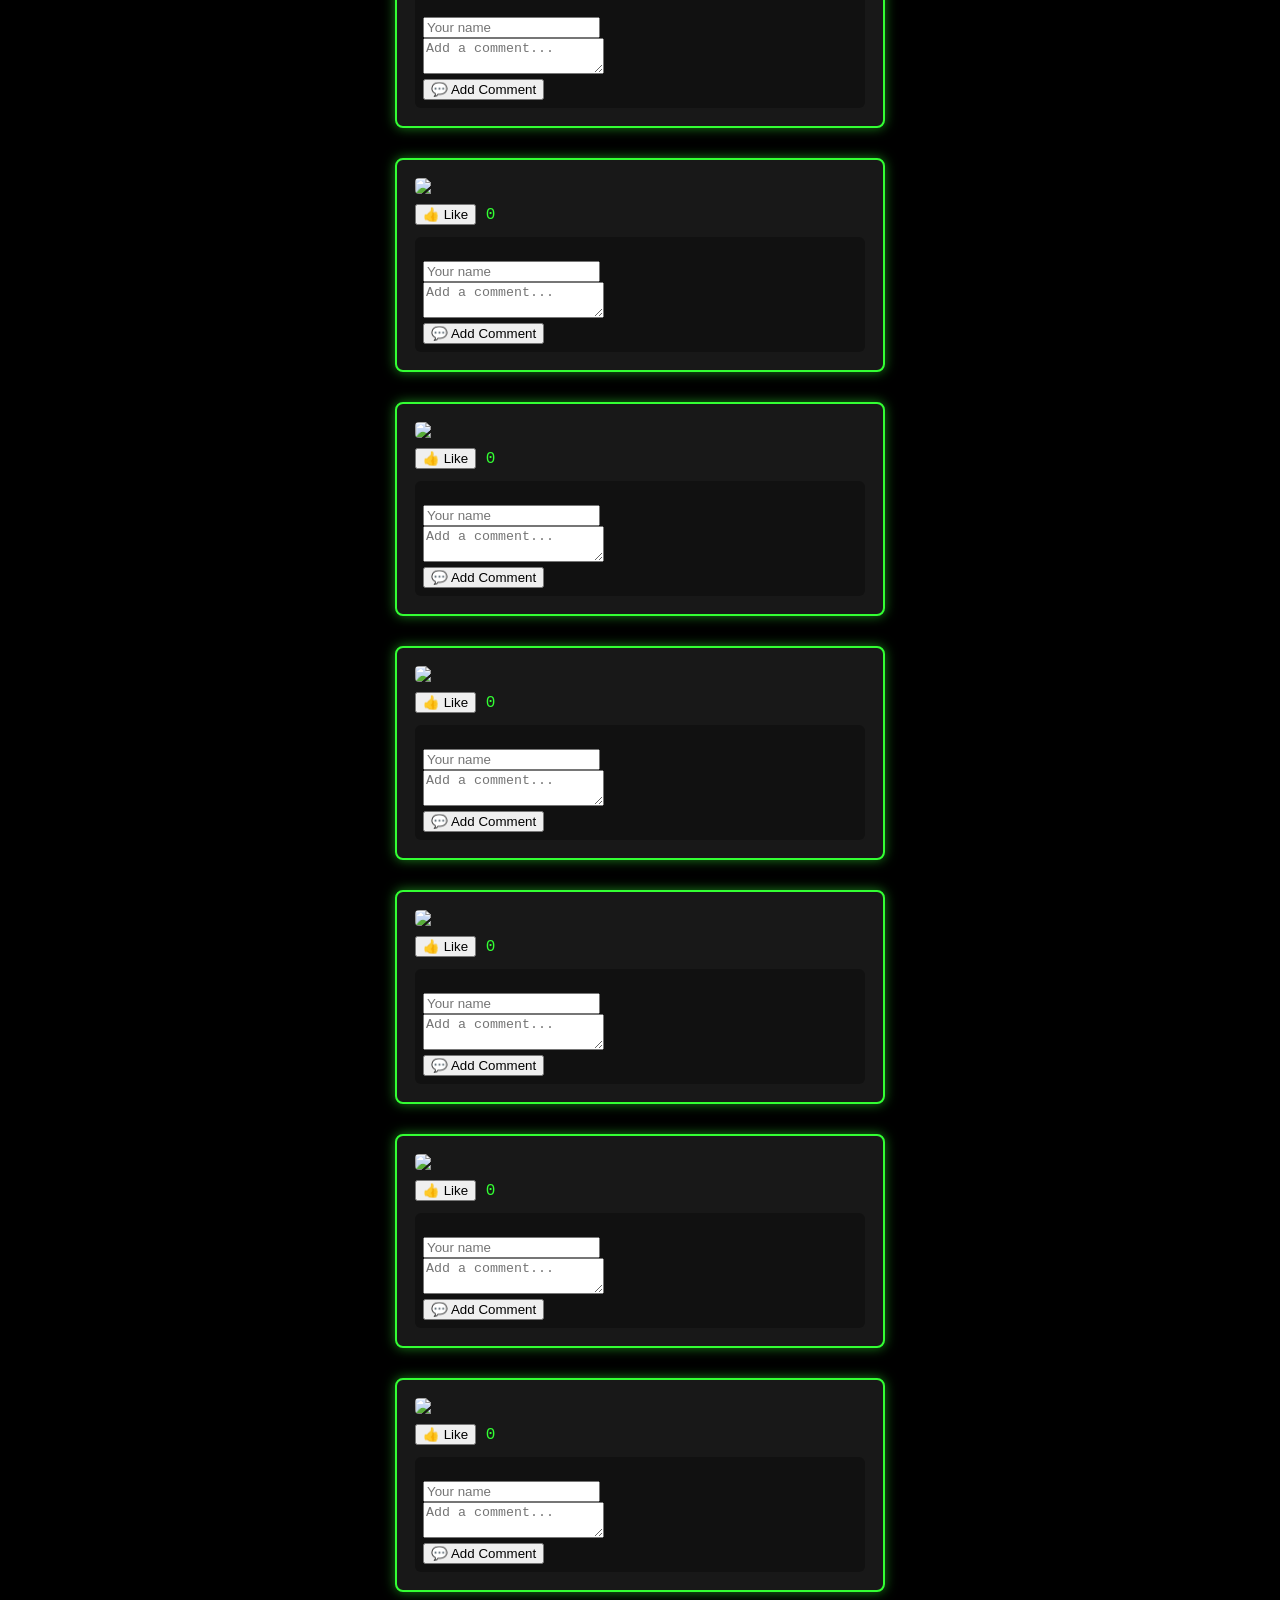
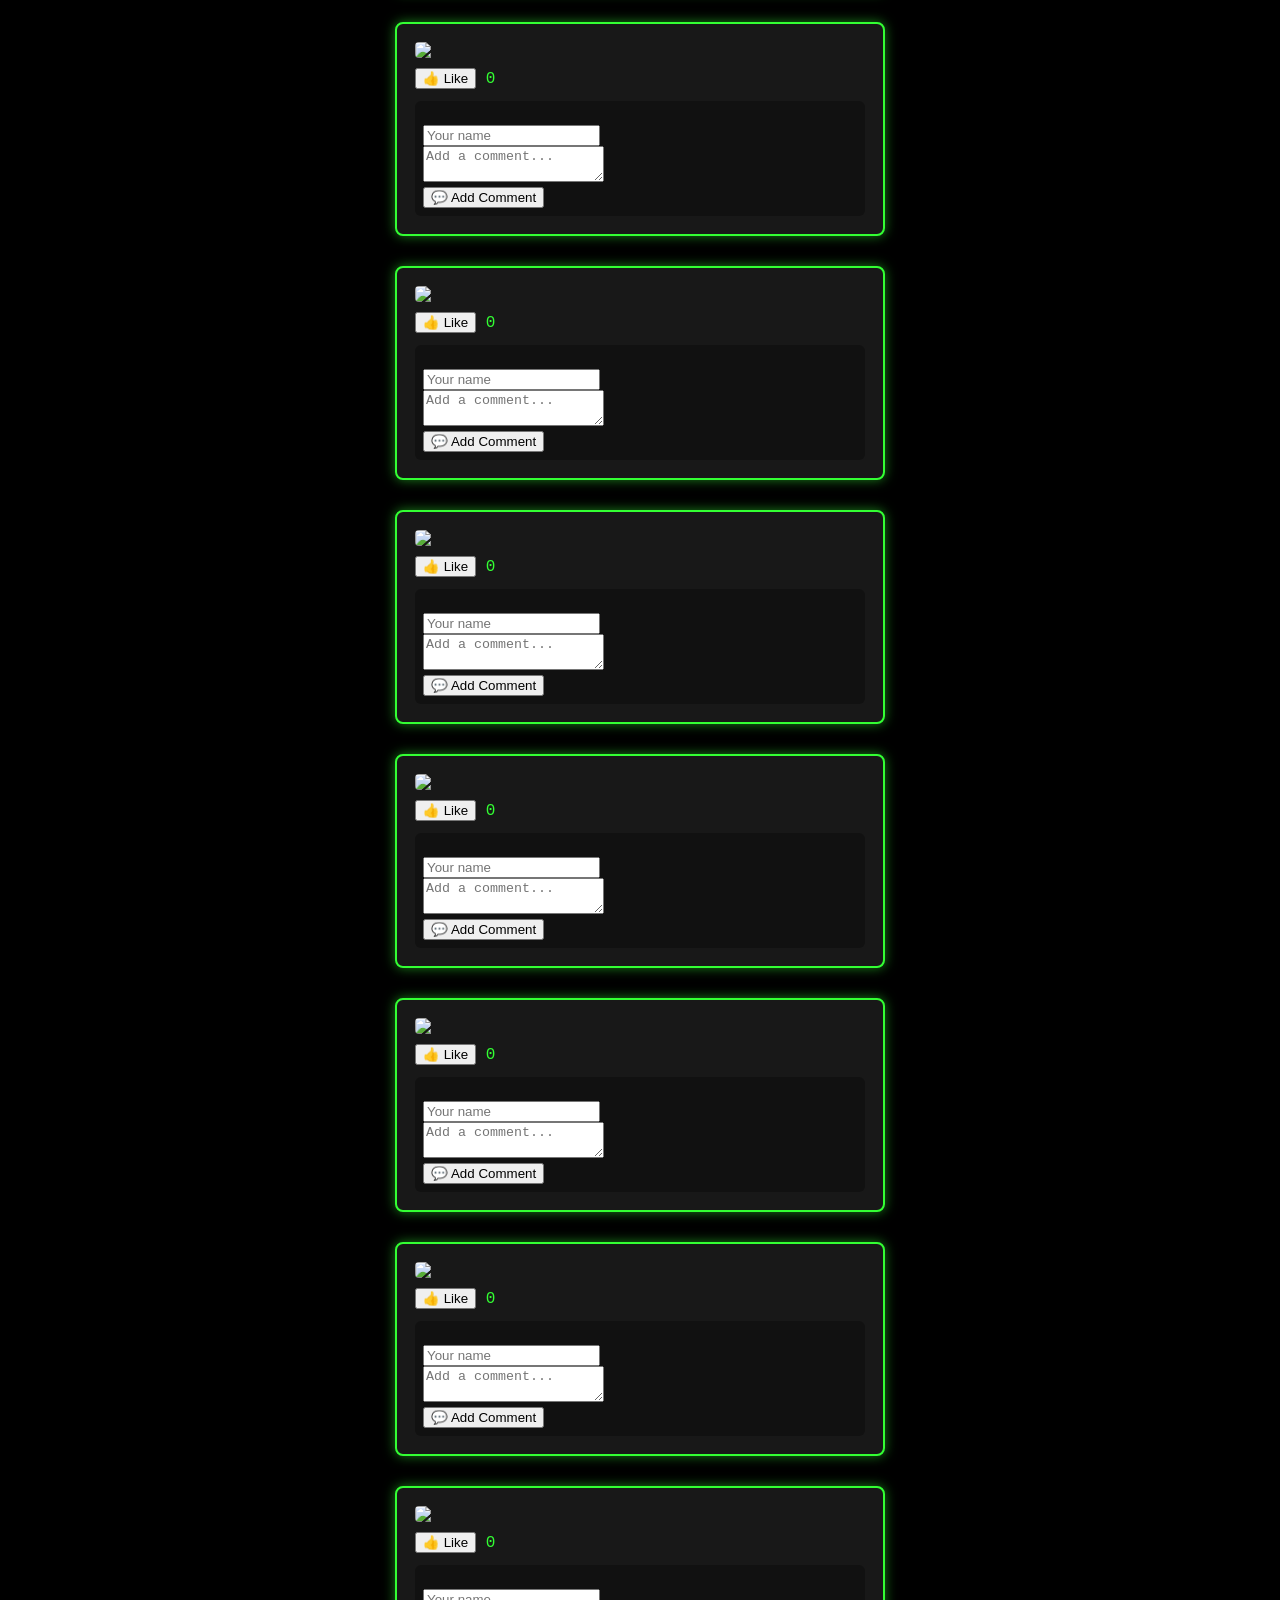
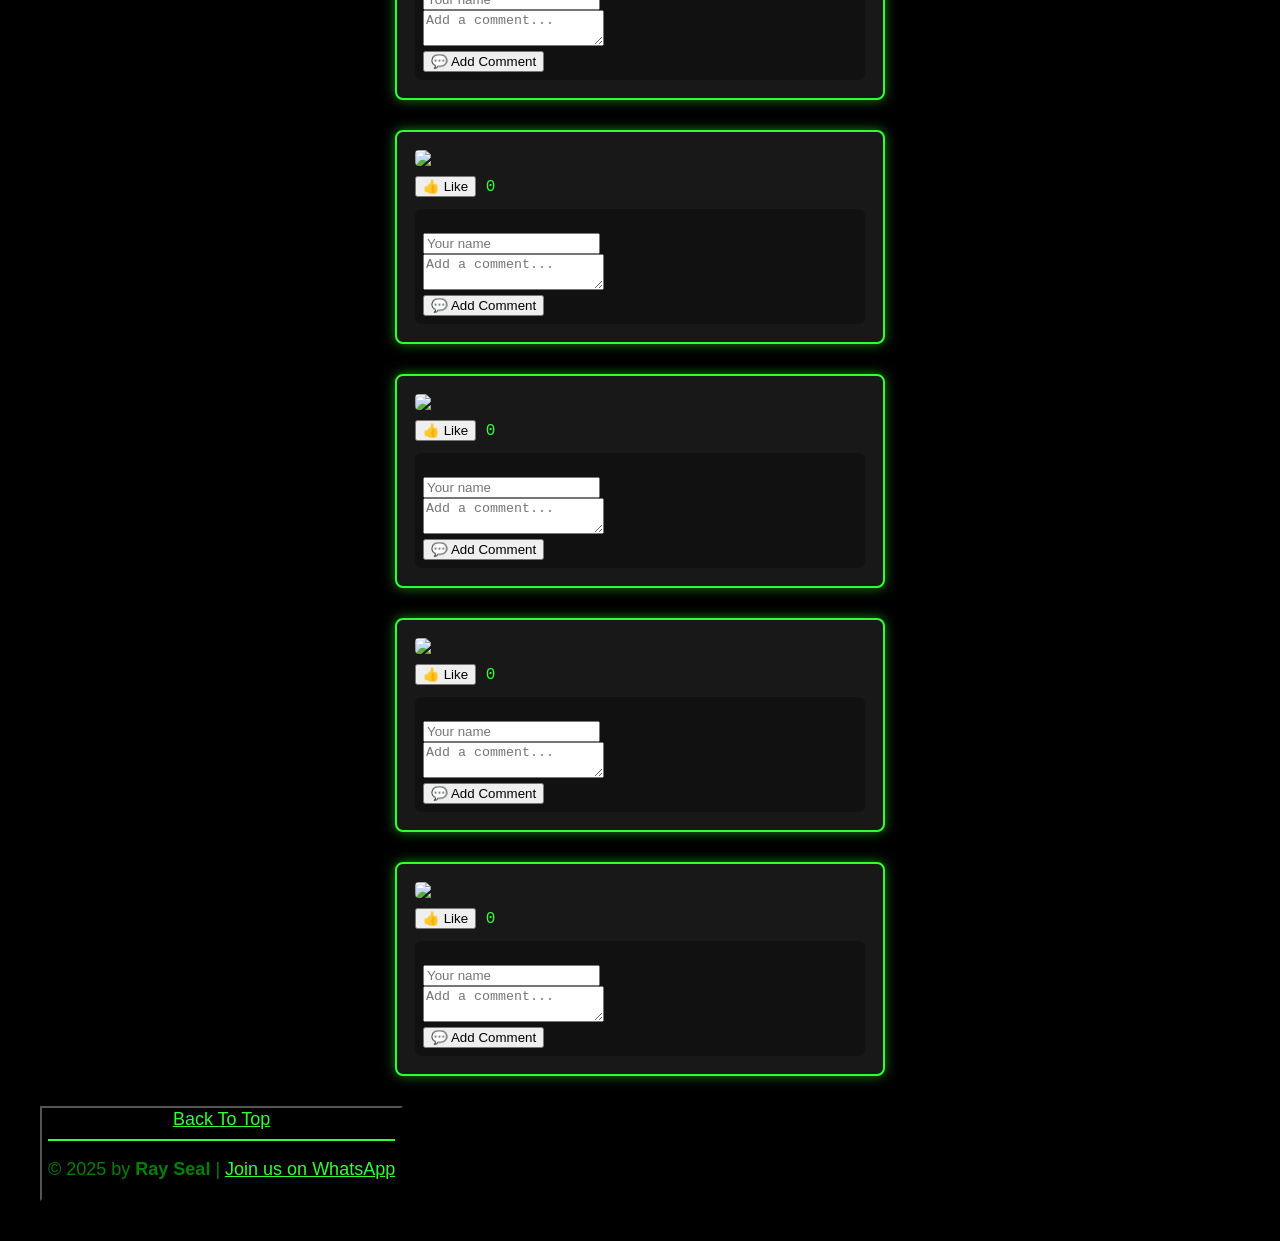
==== commit 8cc2b561: "Update album.html" ====
--- a/album.html
+++ b/album.html
@@ -78,7 +78,7 @@
 <br>
   <hr>
   <p>Here you will find some pictures of our beloved machines and their riders. Likes and comments always greatly appreciated.<br>
-  If you would like yours added please use the contact page to send them.</p>
+  If you would like yours added please use the <a href="contact.html">📧 Contact</a> page to send them.</p>
 
 </style>
 </head>
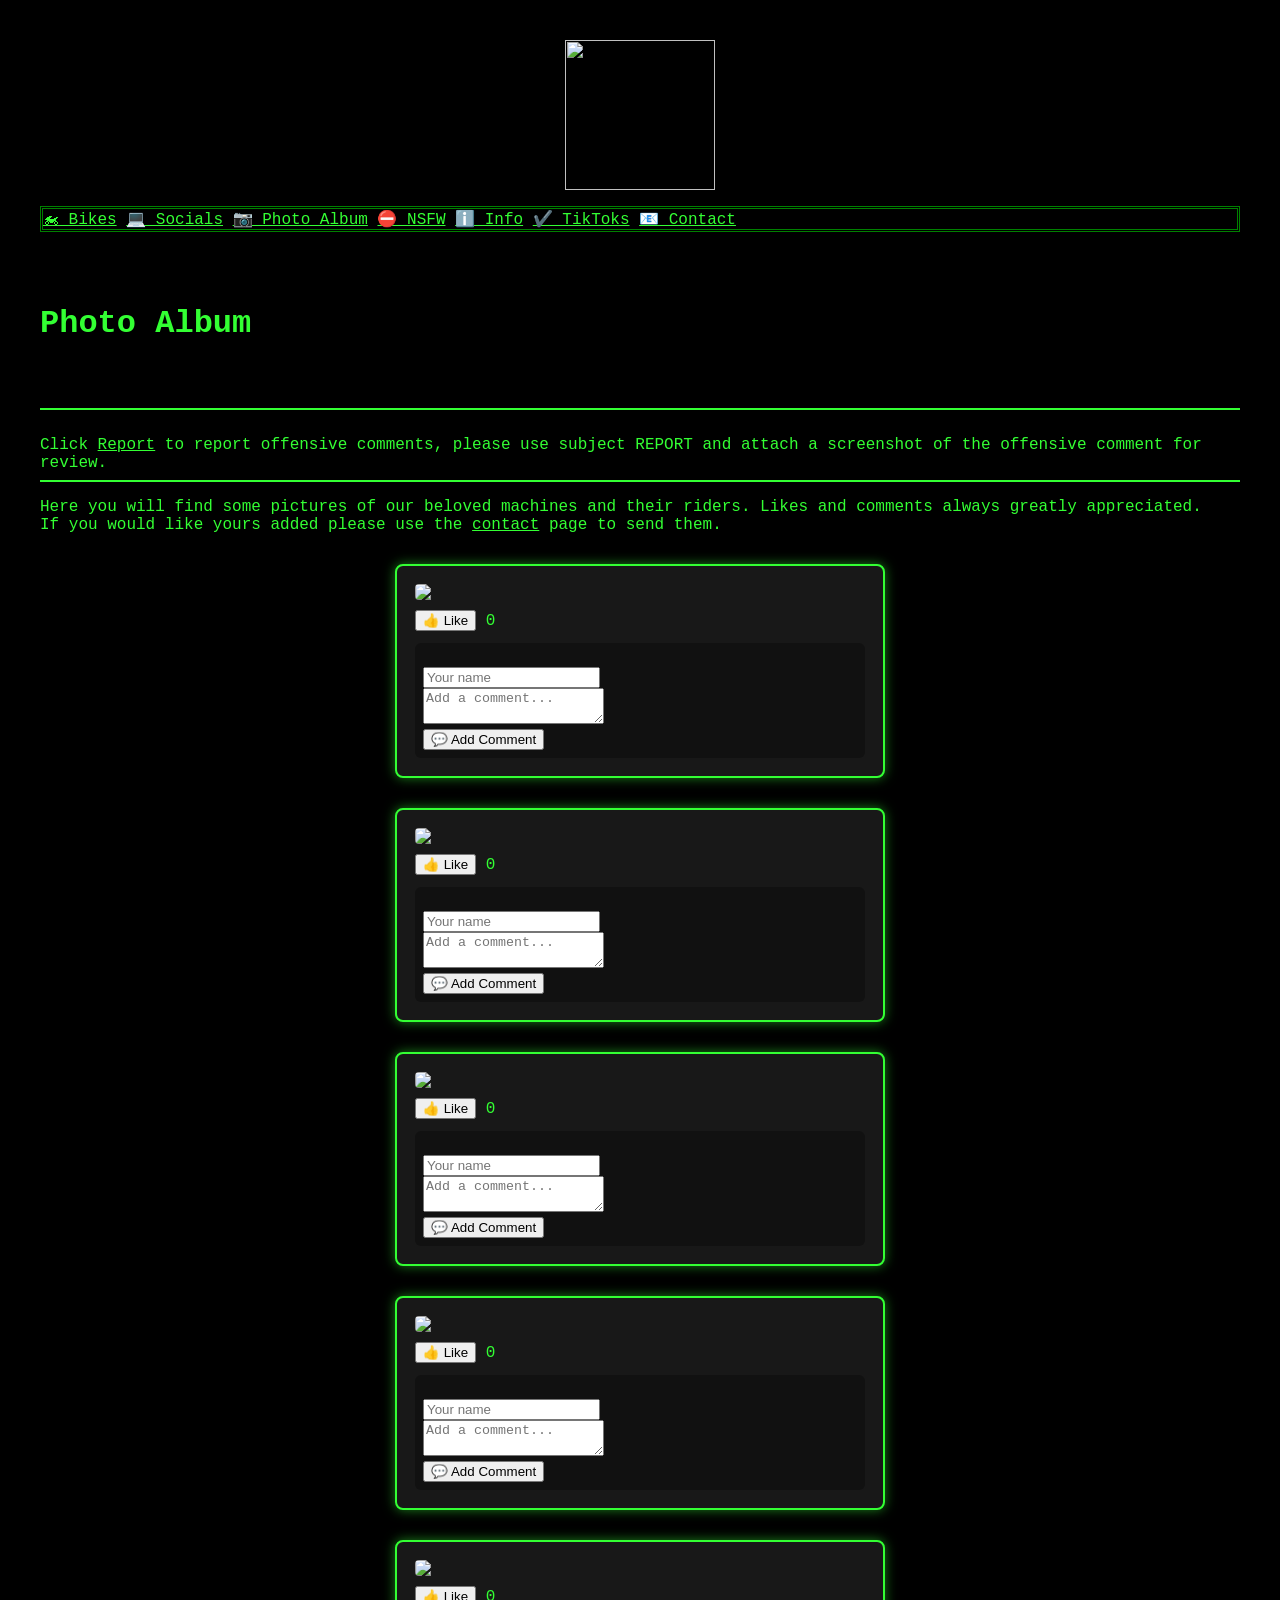
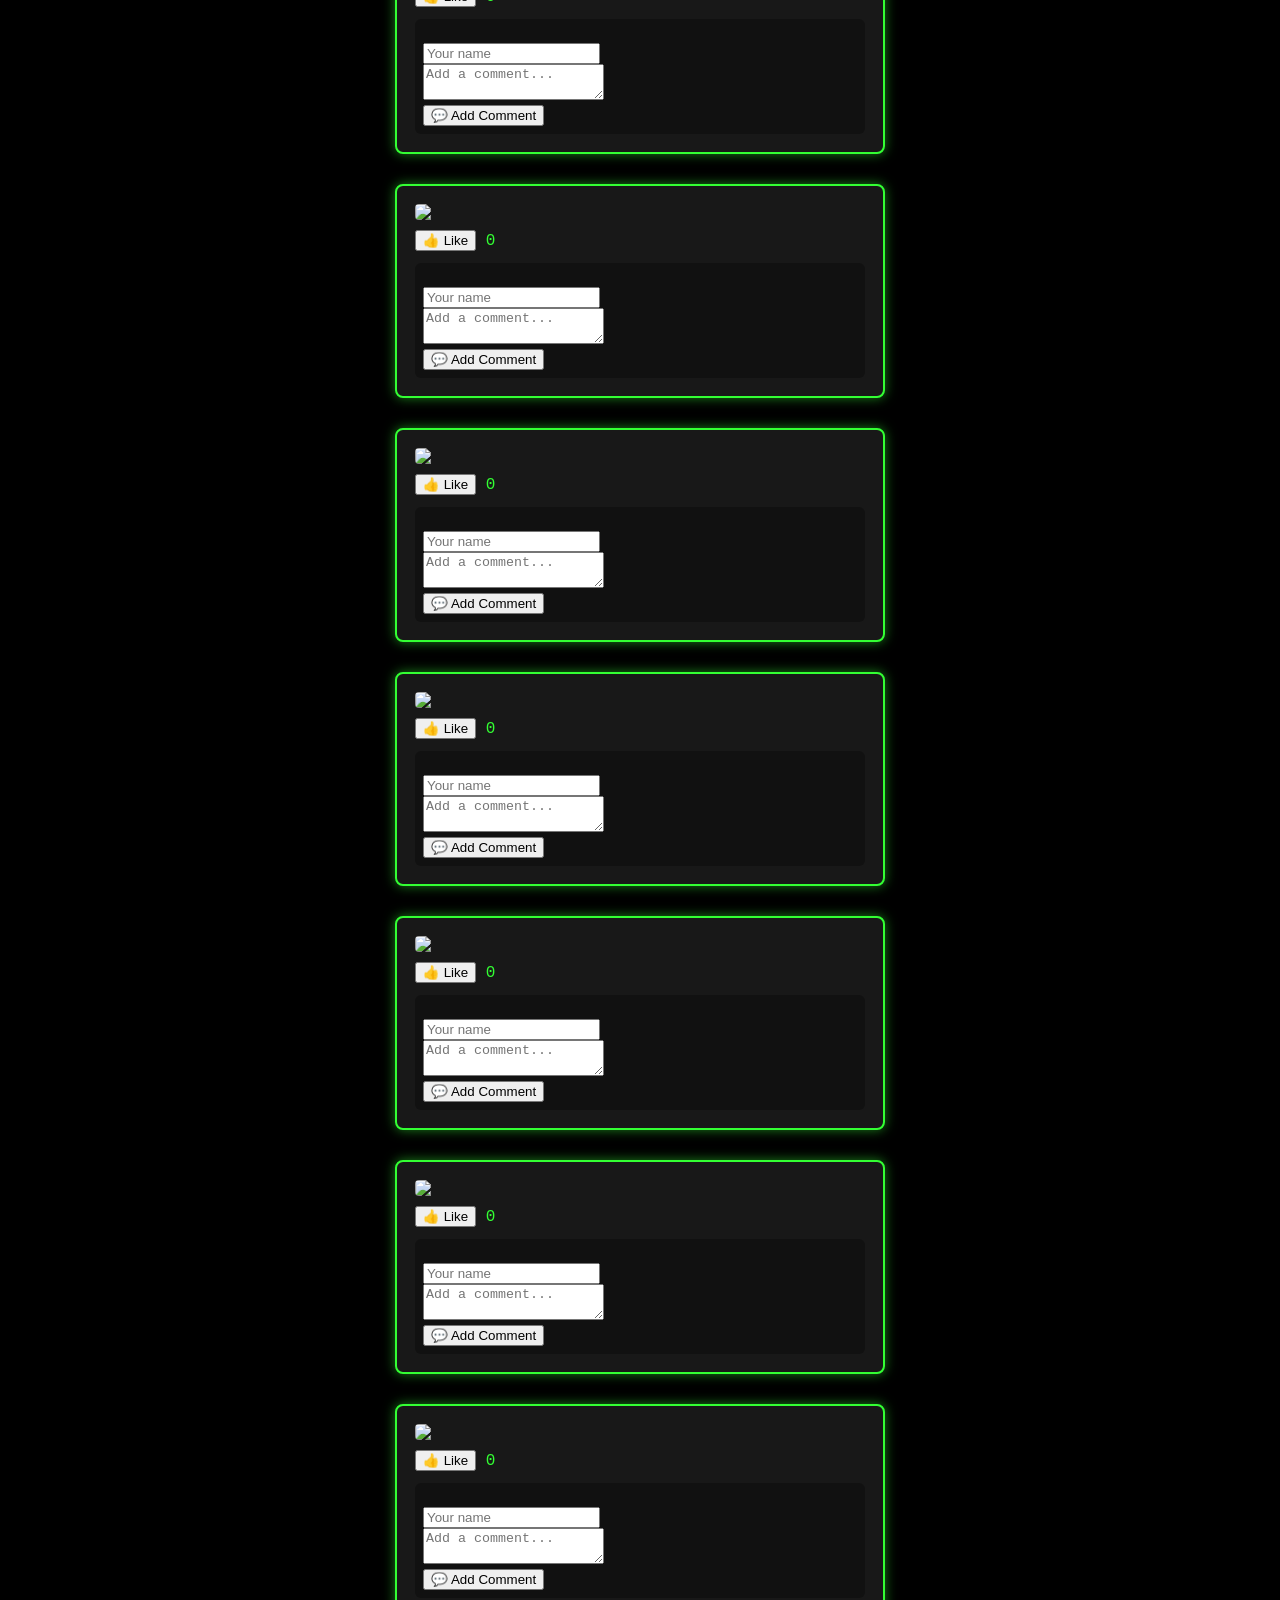
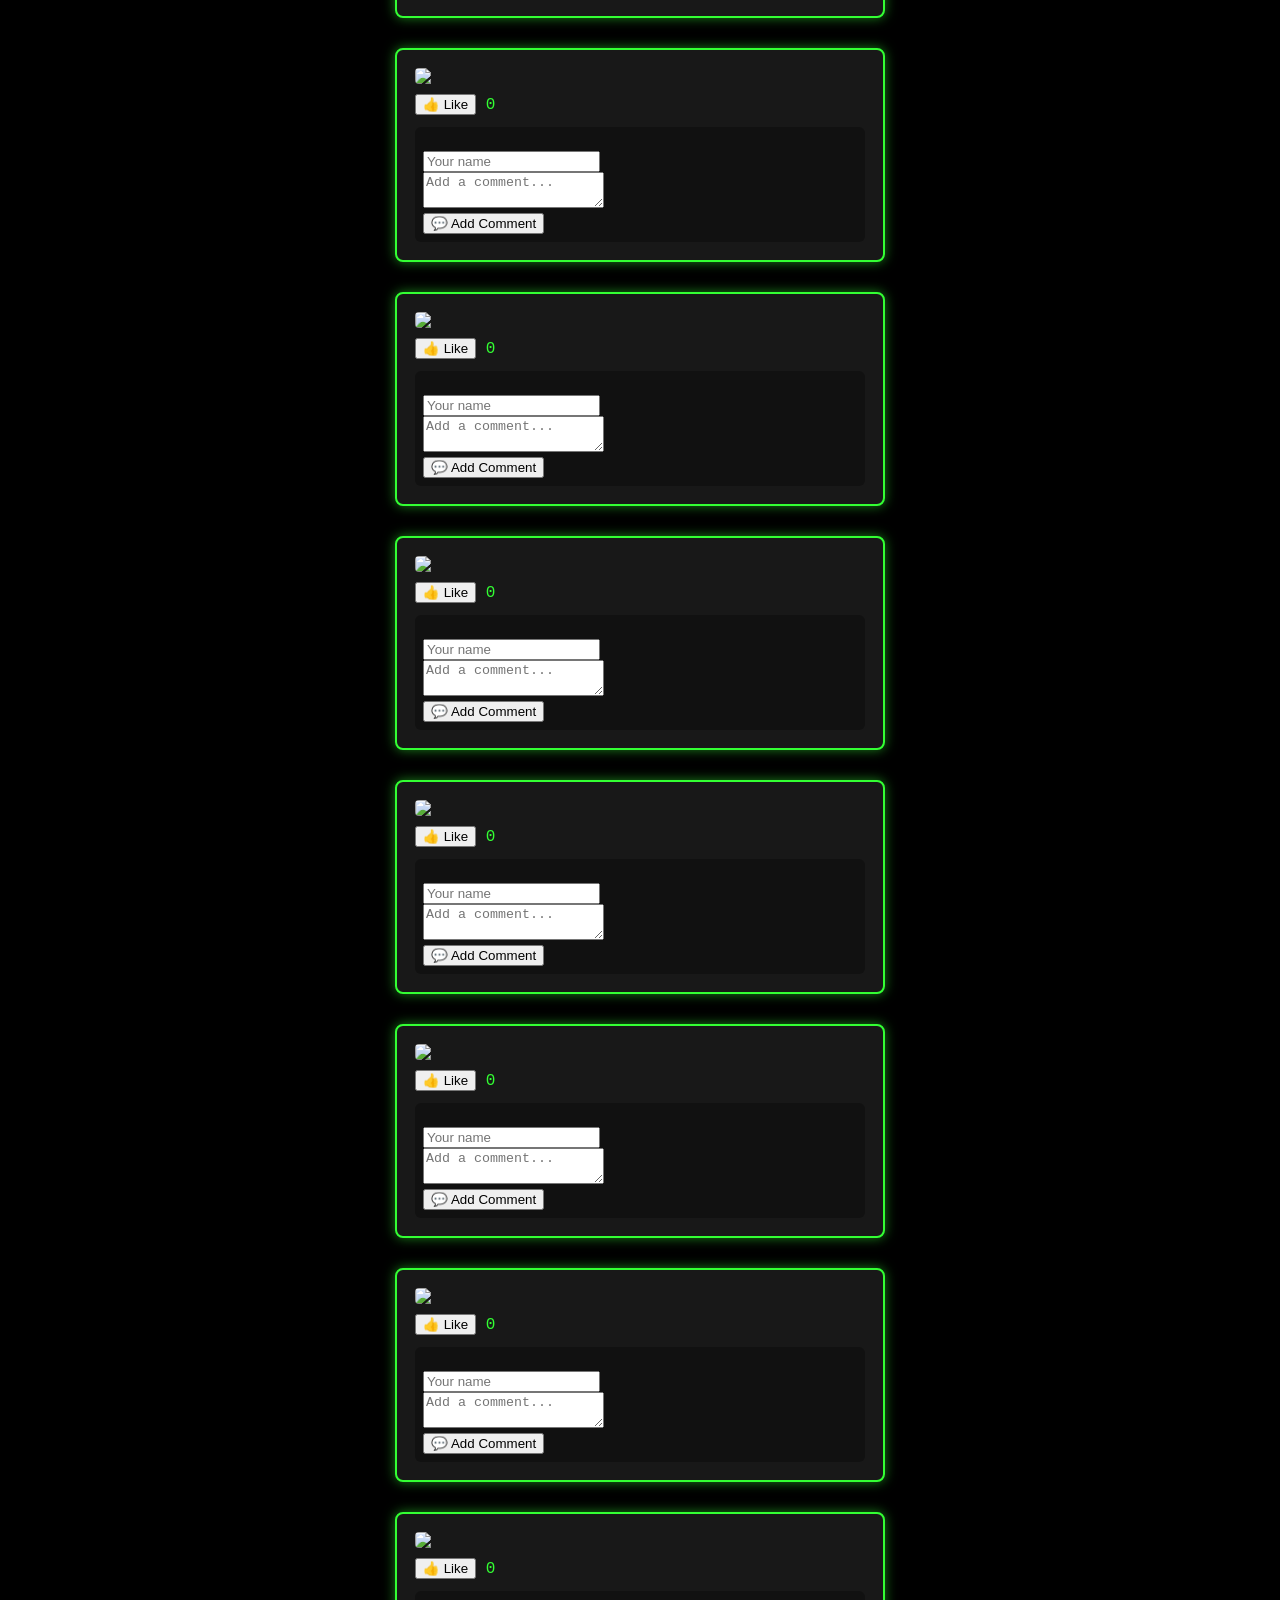
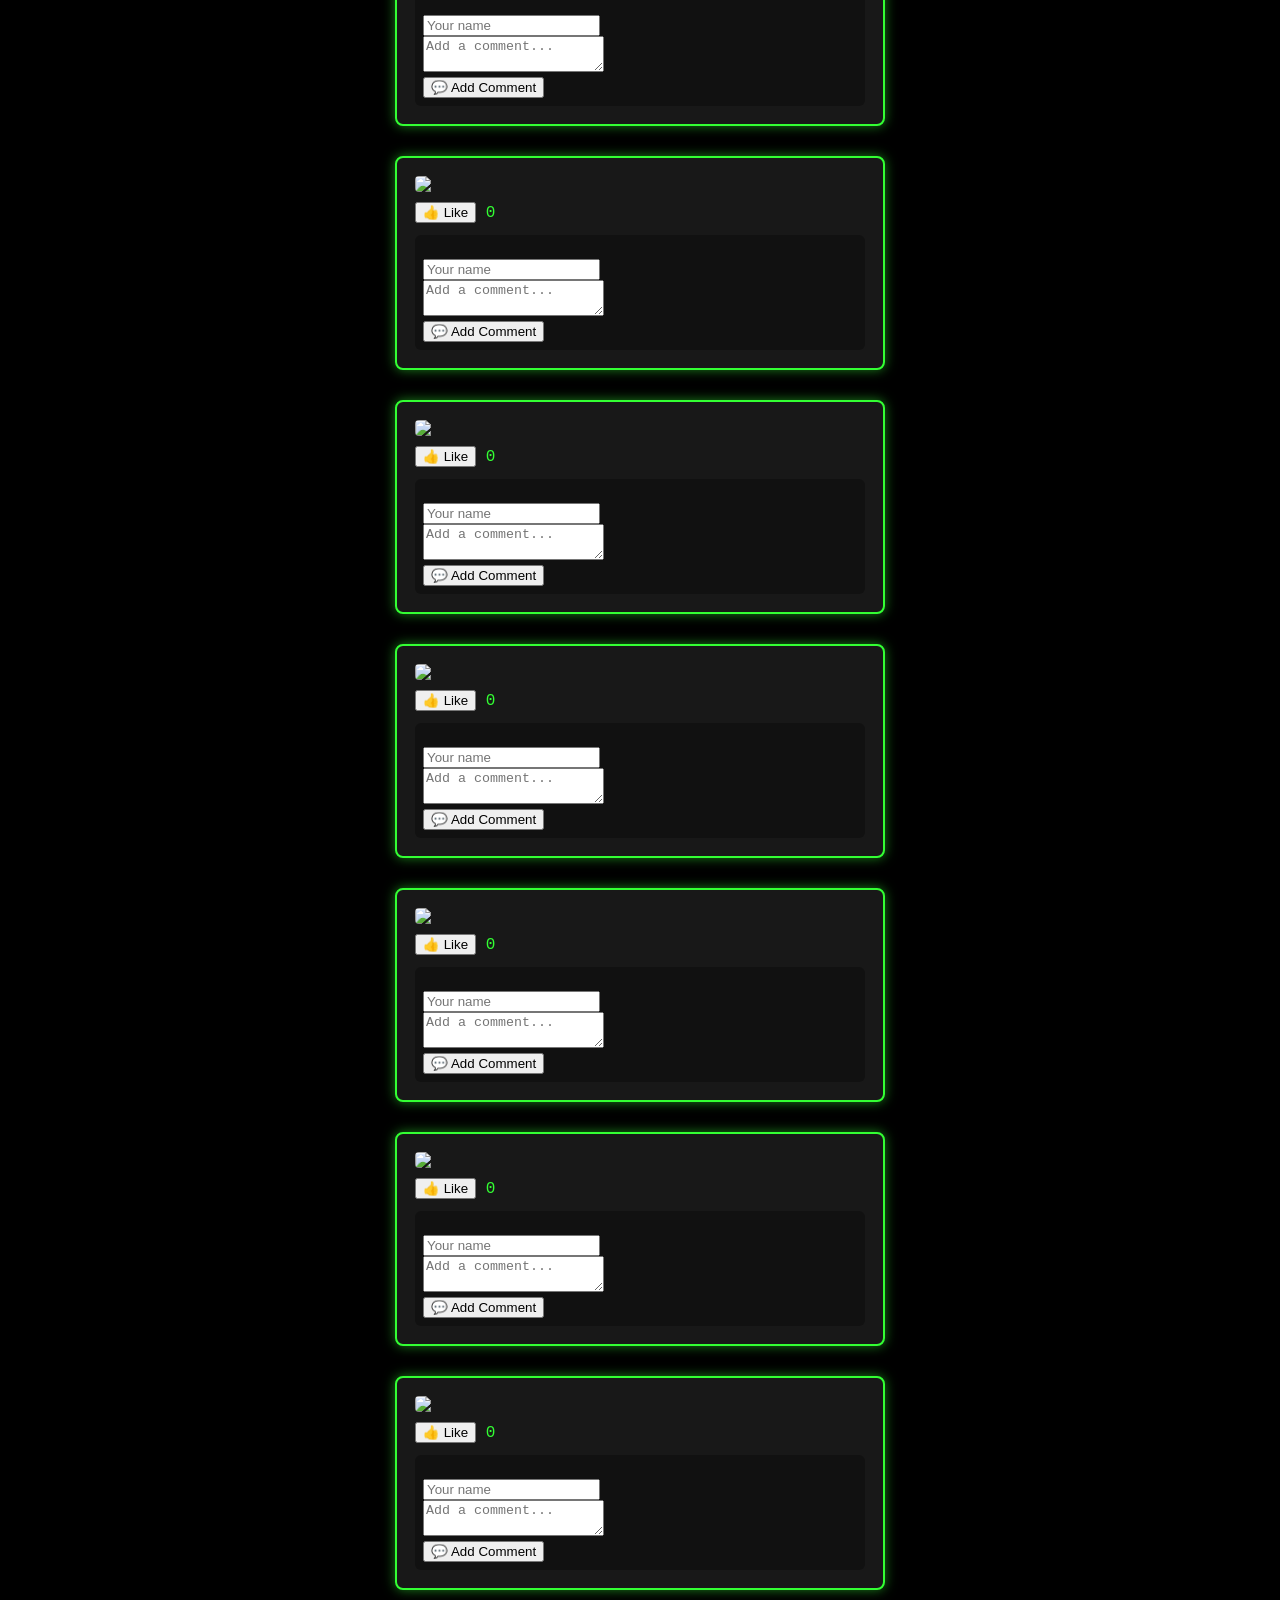
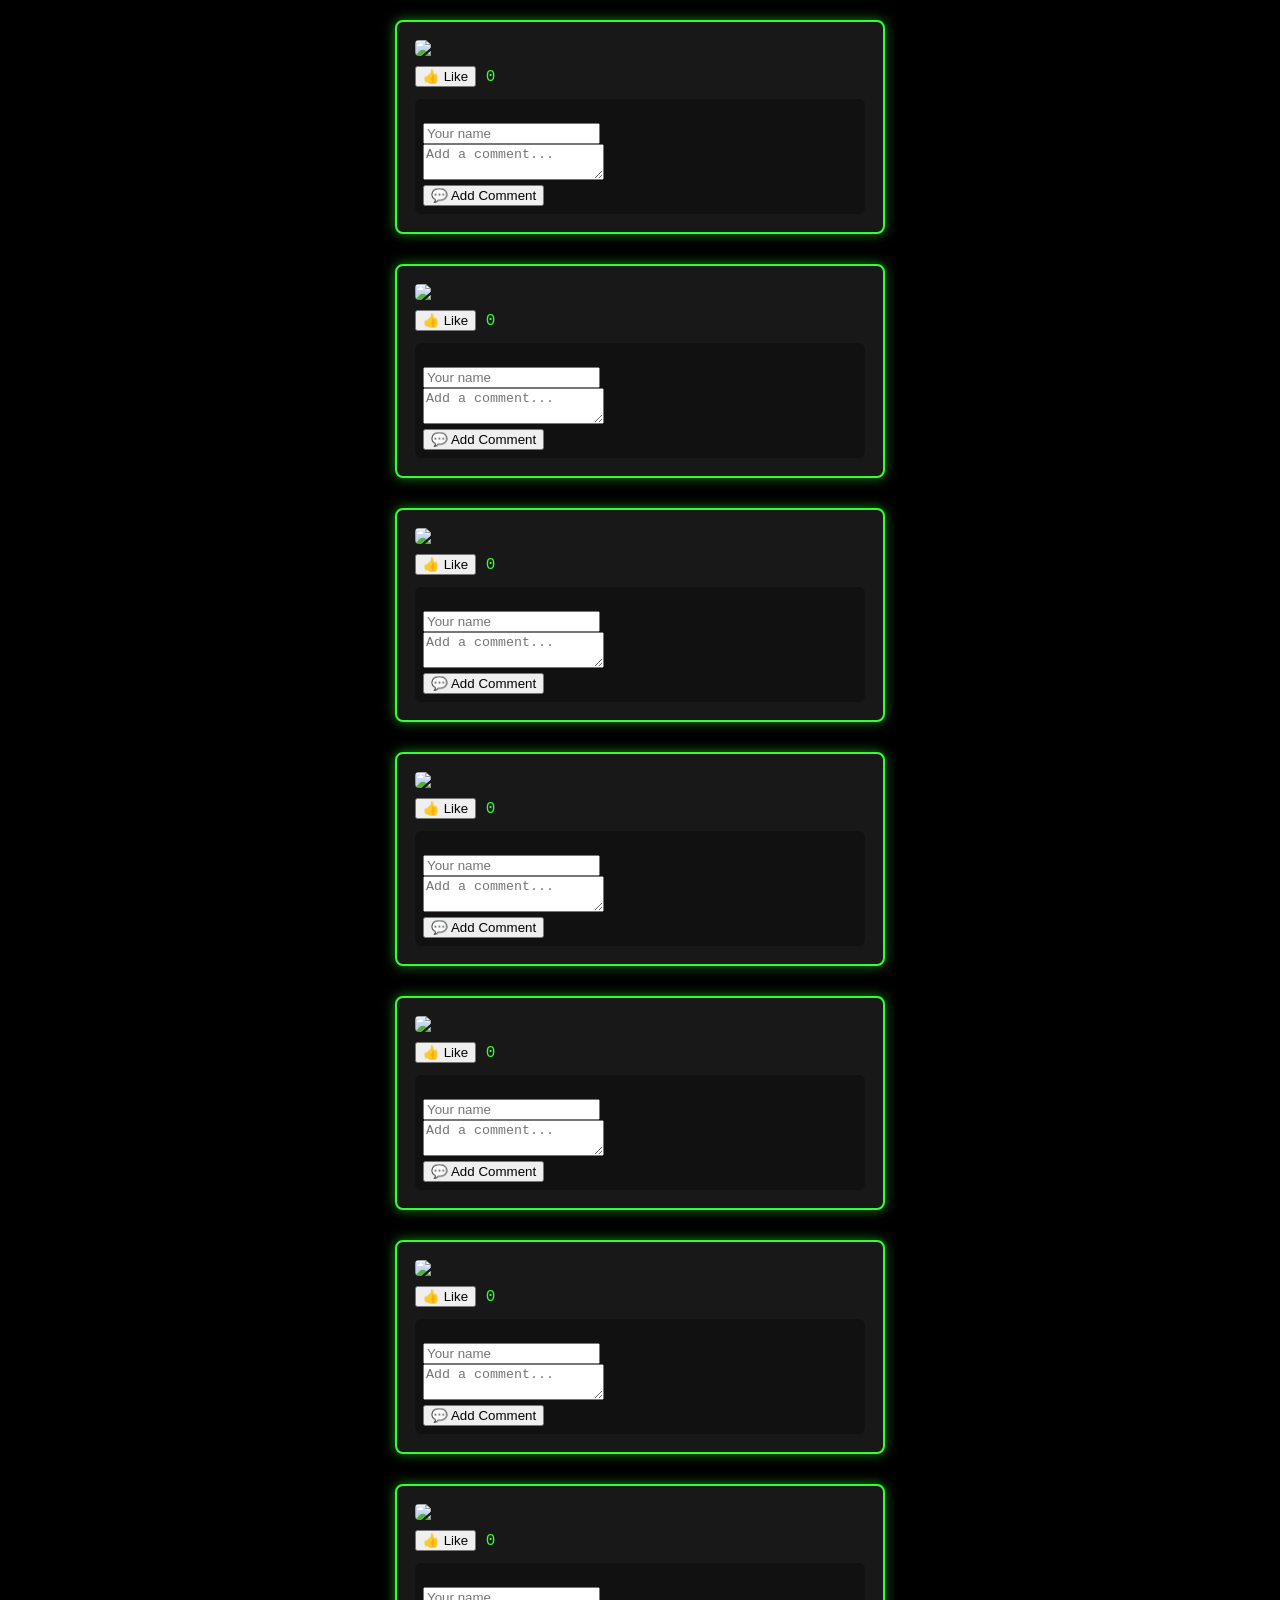
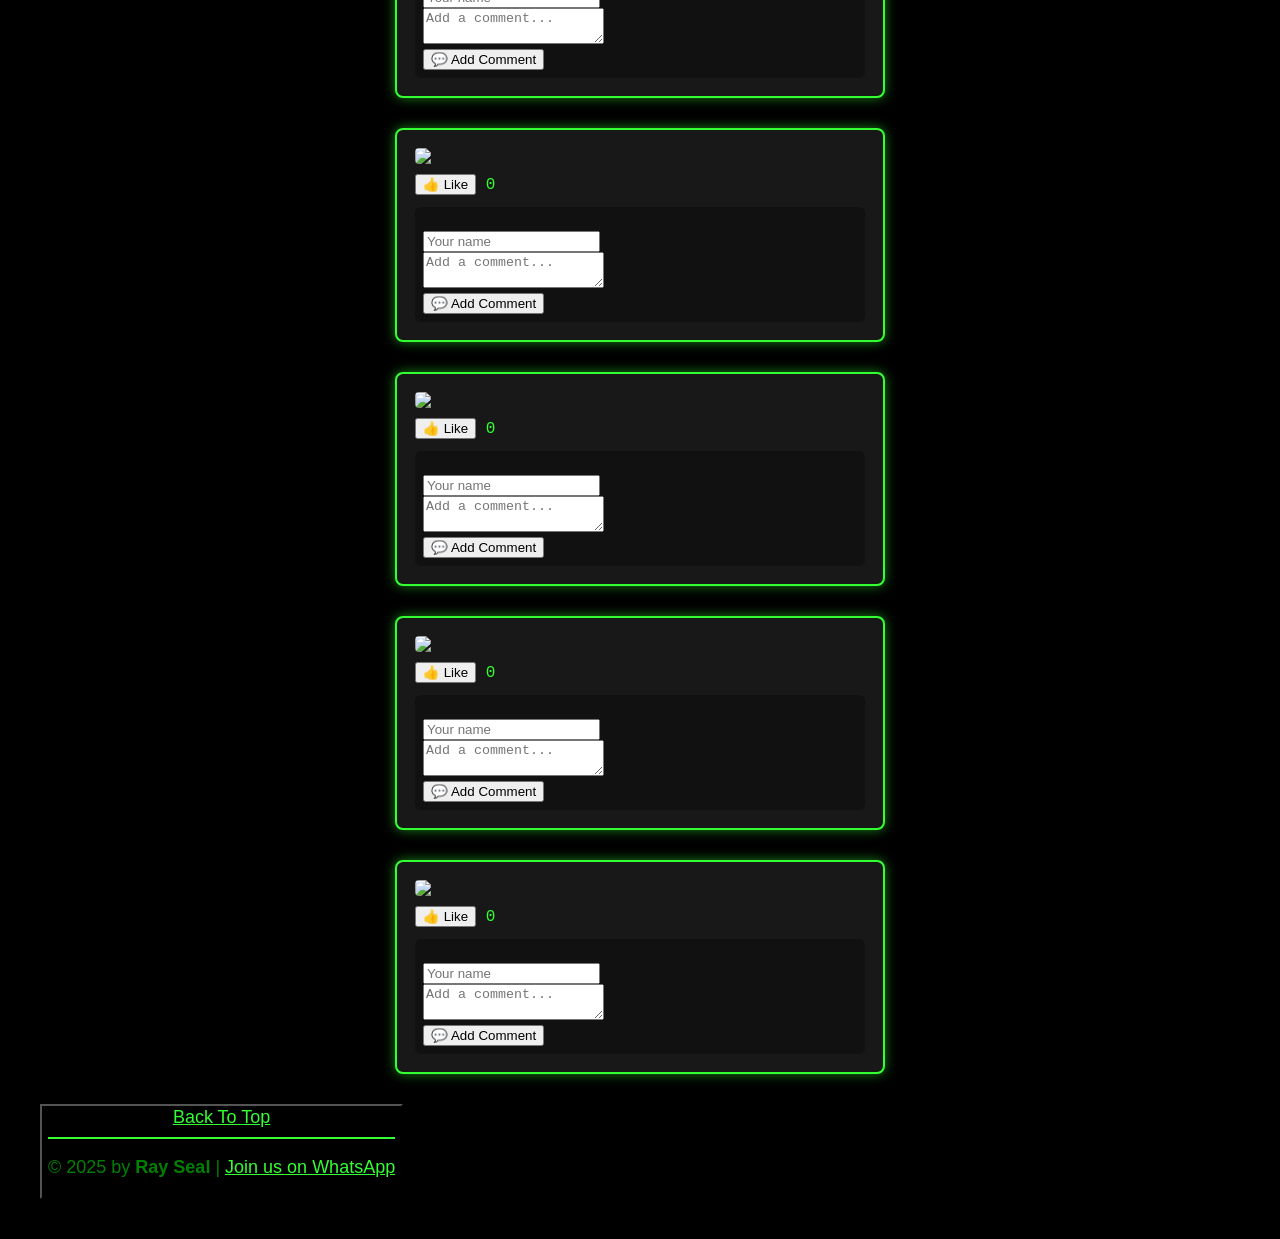
==== commit 26f3228d: "Update album.html" ====
--- a/album.html
+++ b/album.html
@@ -78,7 +78,7 @@
 <br>
   <hr>
   <p>Here you will find some pictures of our beloved machines and their riders. Likes and comments always greatly appreciated.<br>
-  If you would like yours added please use the <a href="contact.html">📧 Contact</a> page to send them.</p>
+  If you would like yours added please use the <a href="contact.html">contact</a> page to send them.</p>
 
 </style>
 </head>
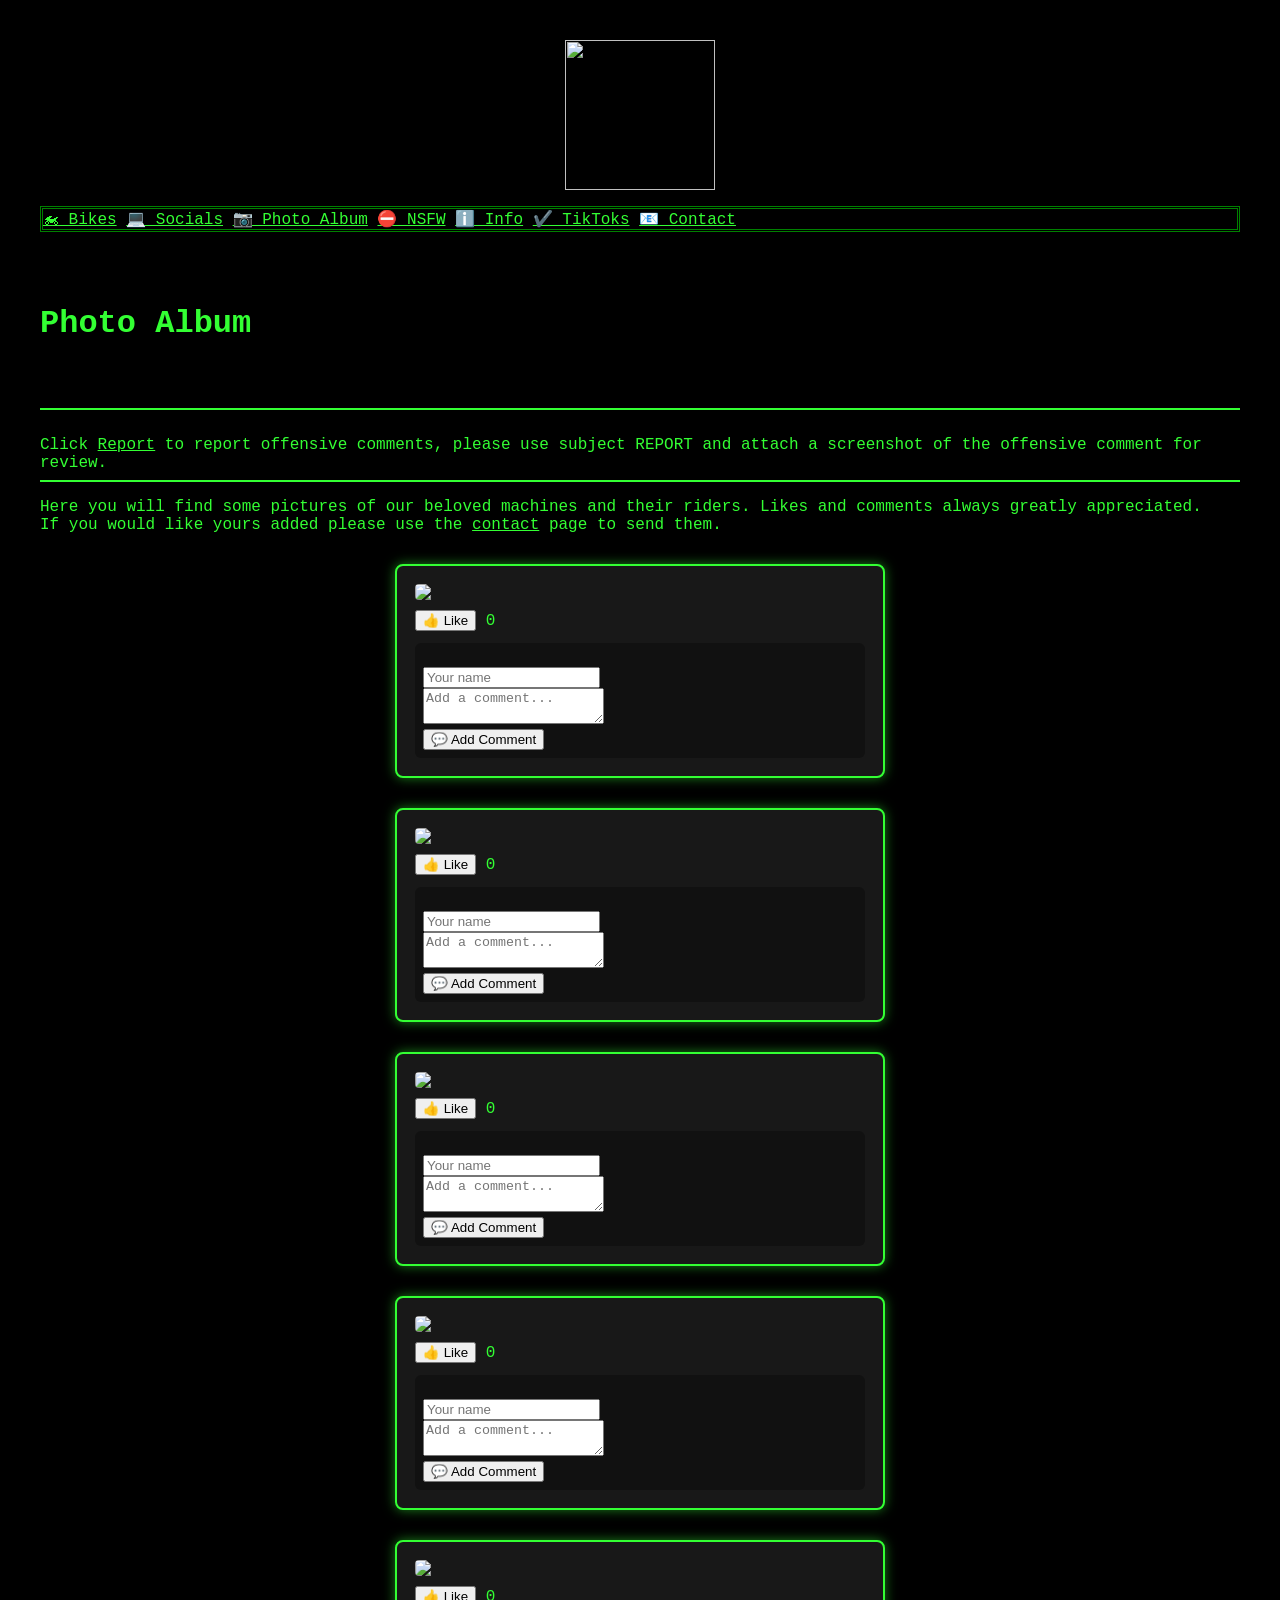
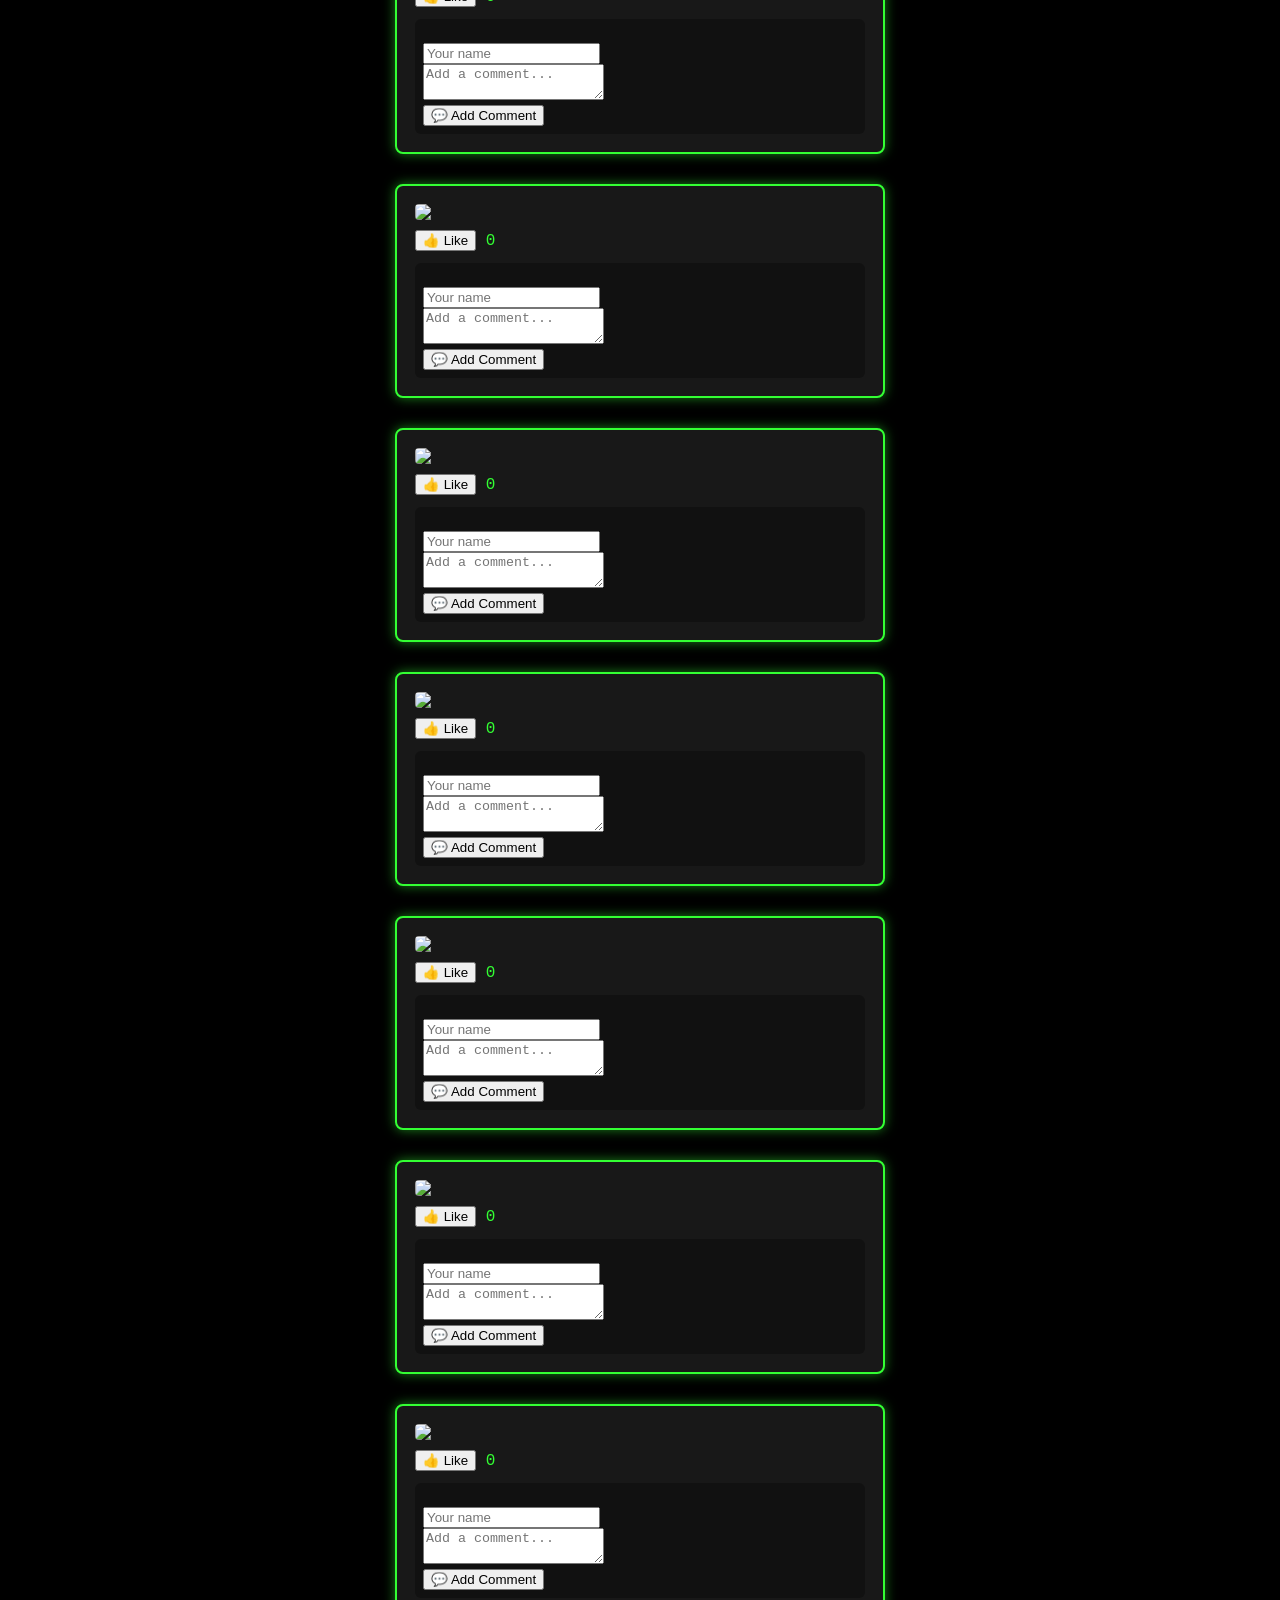
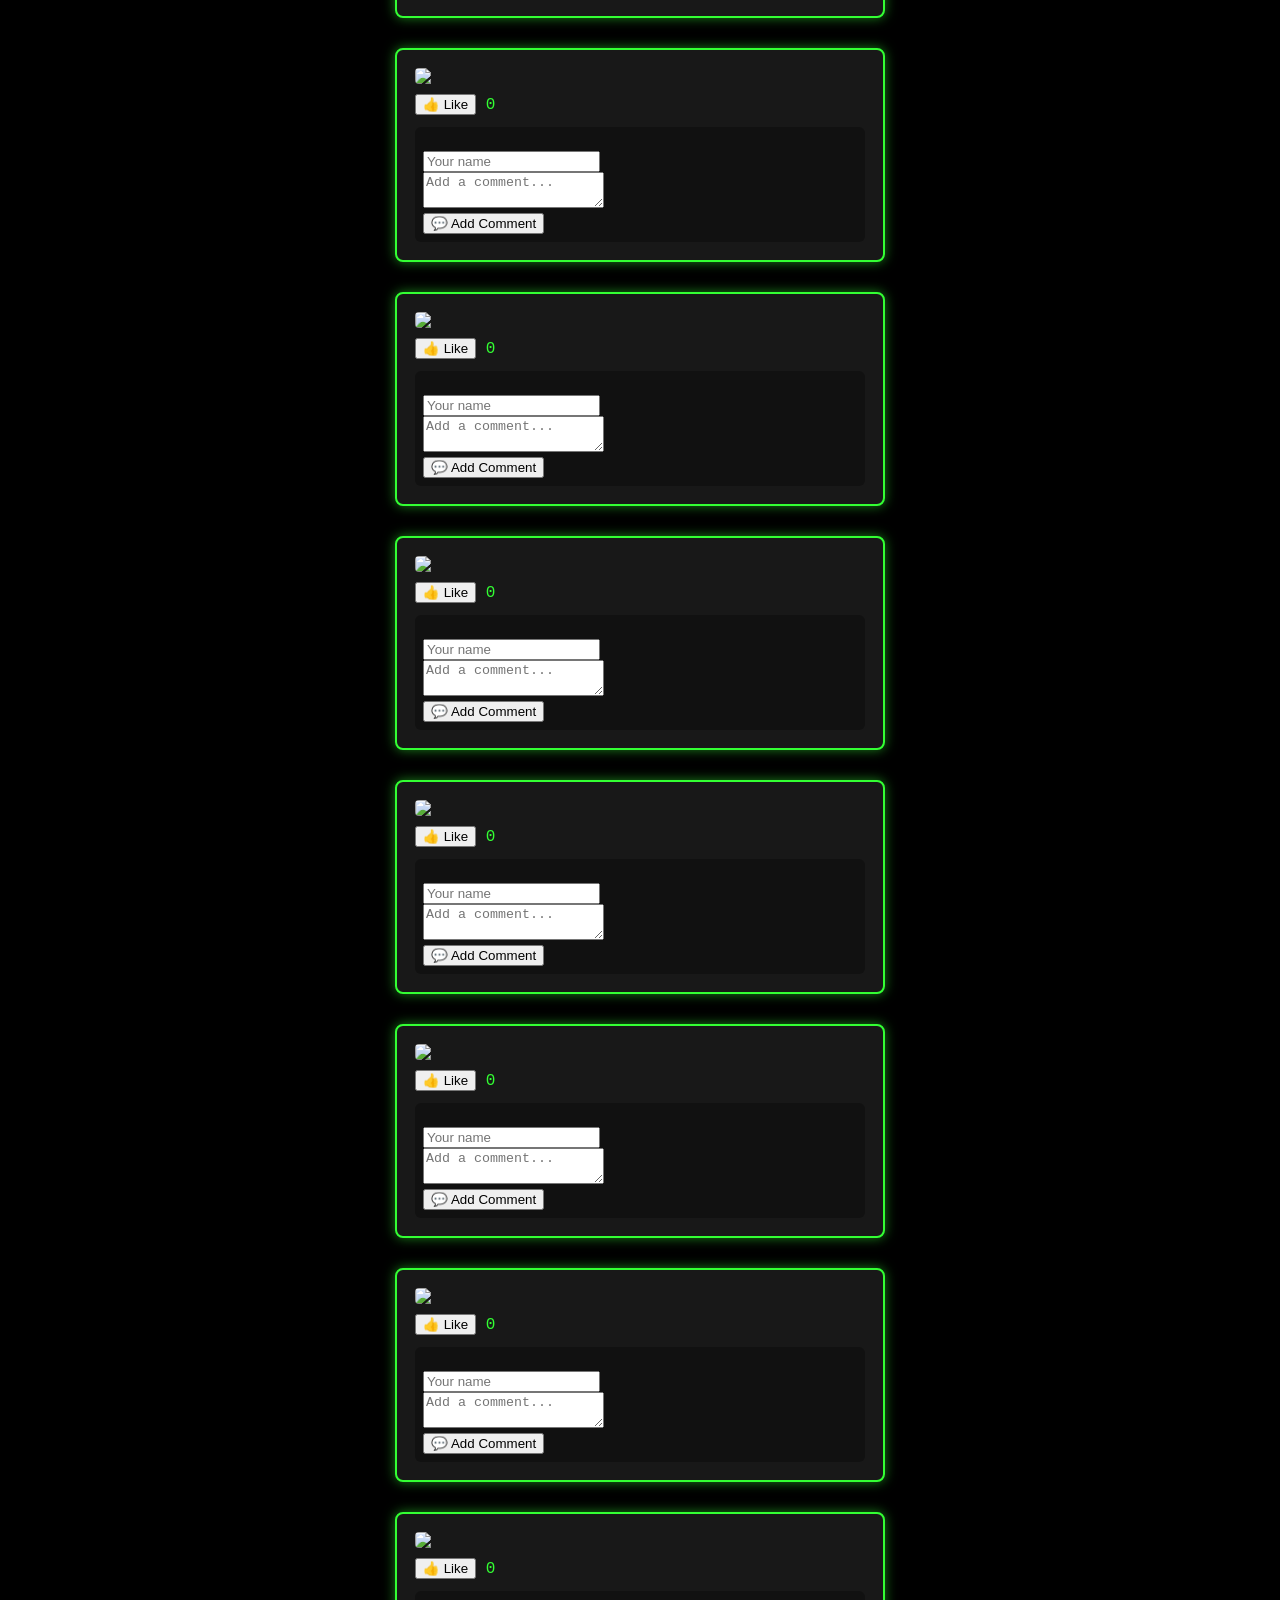
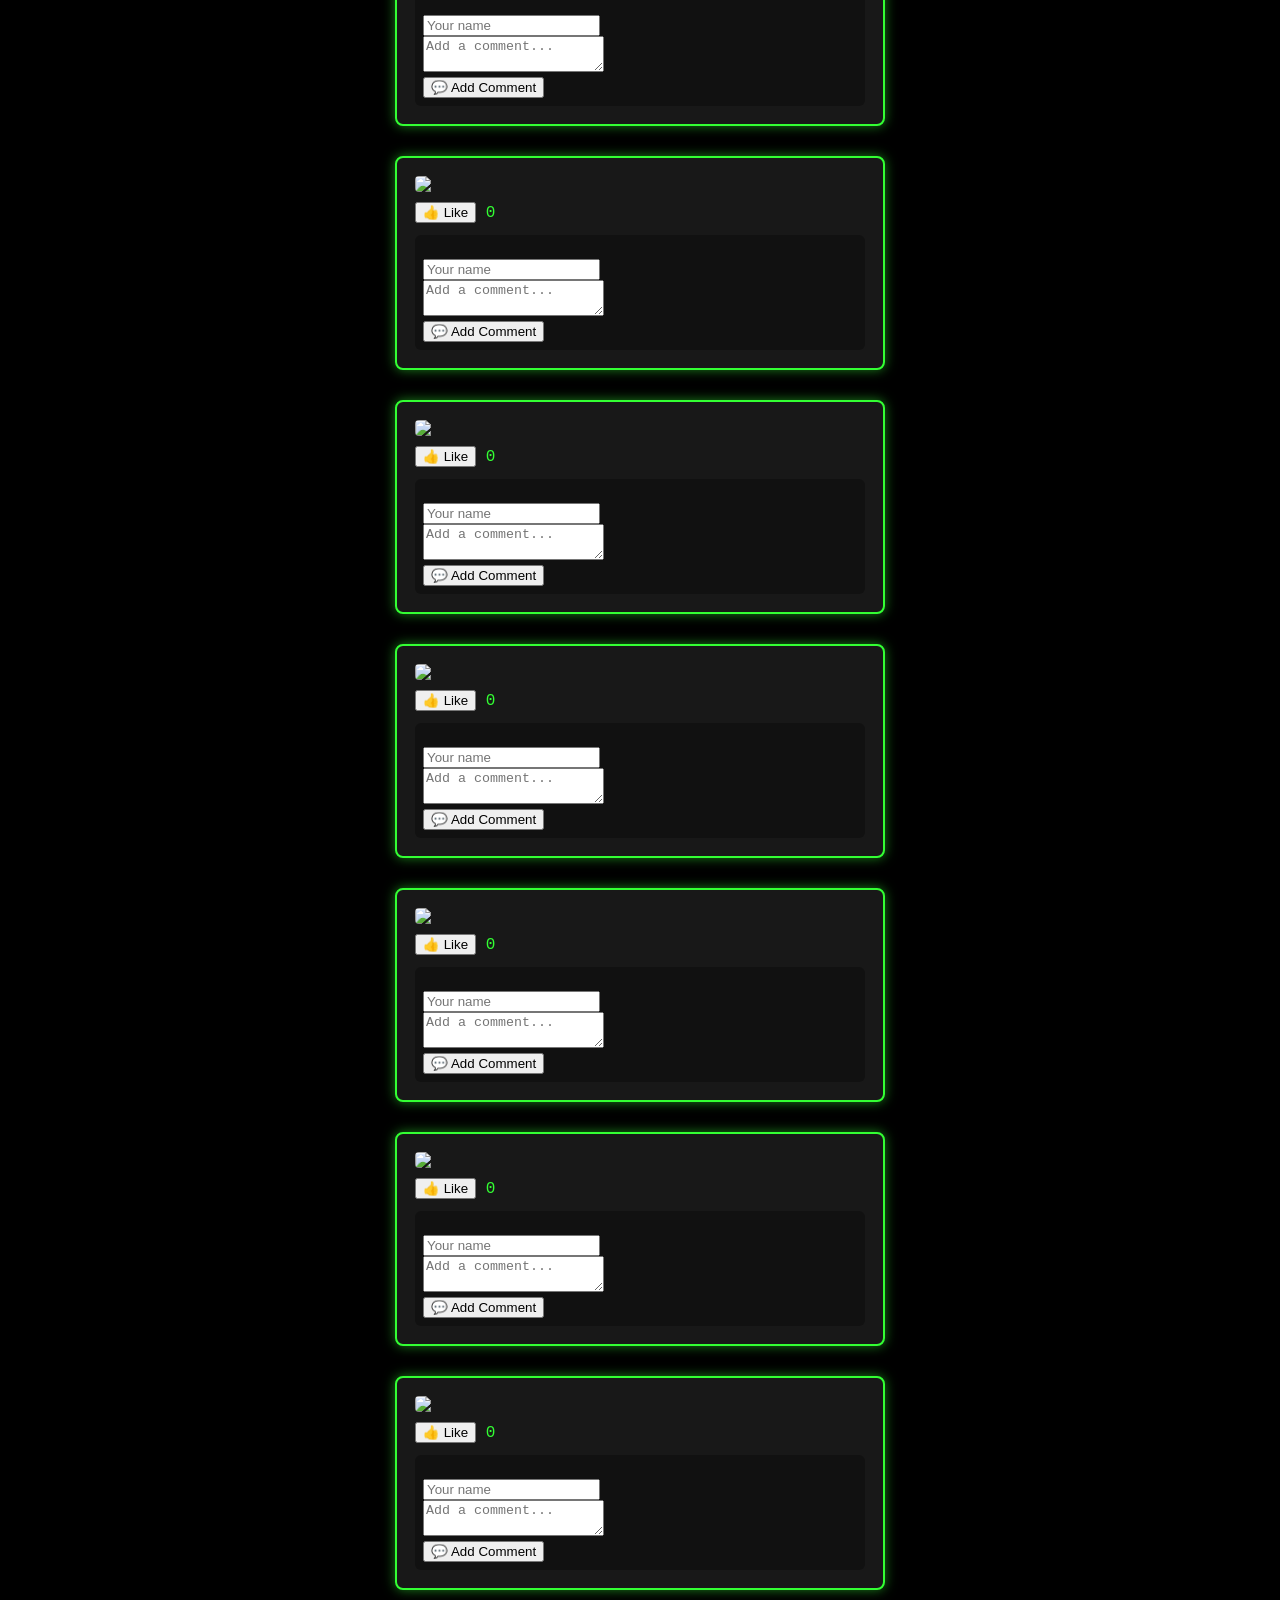
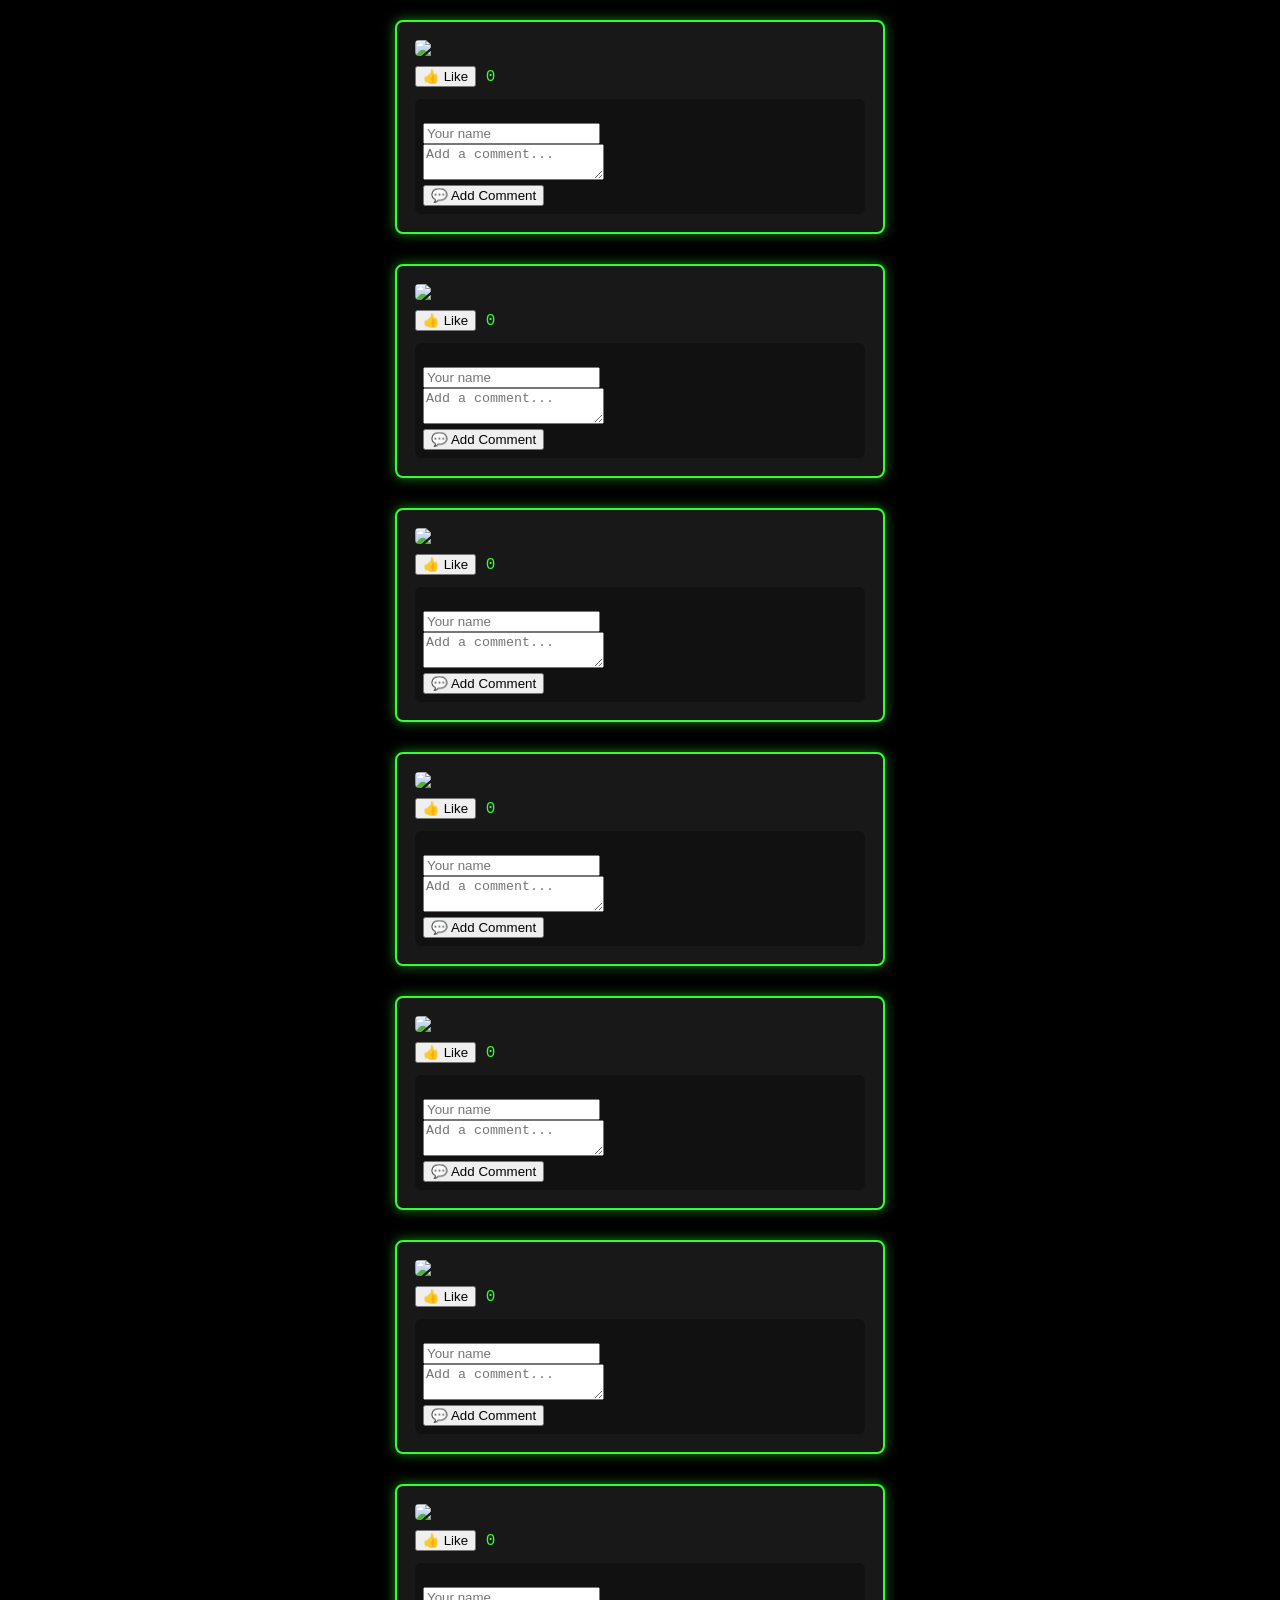
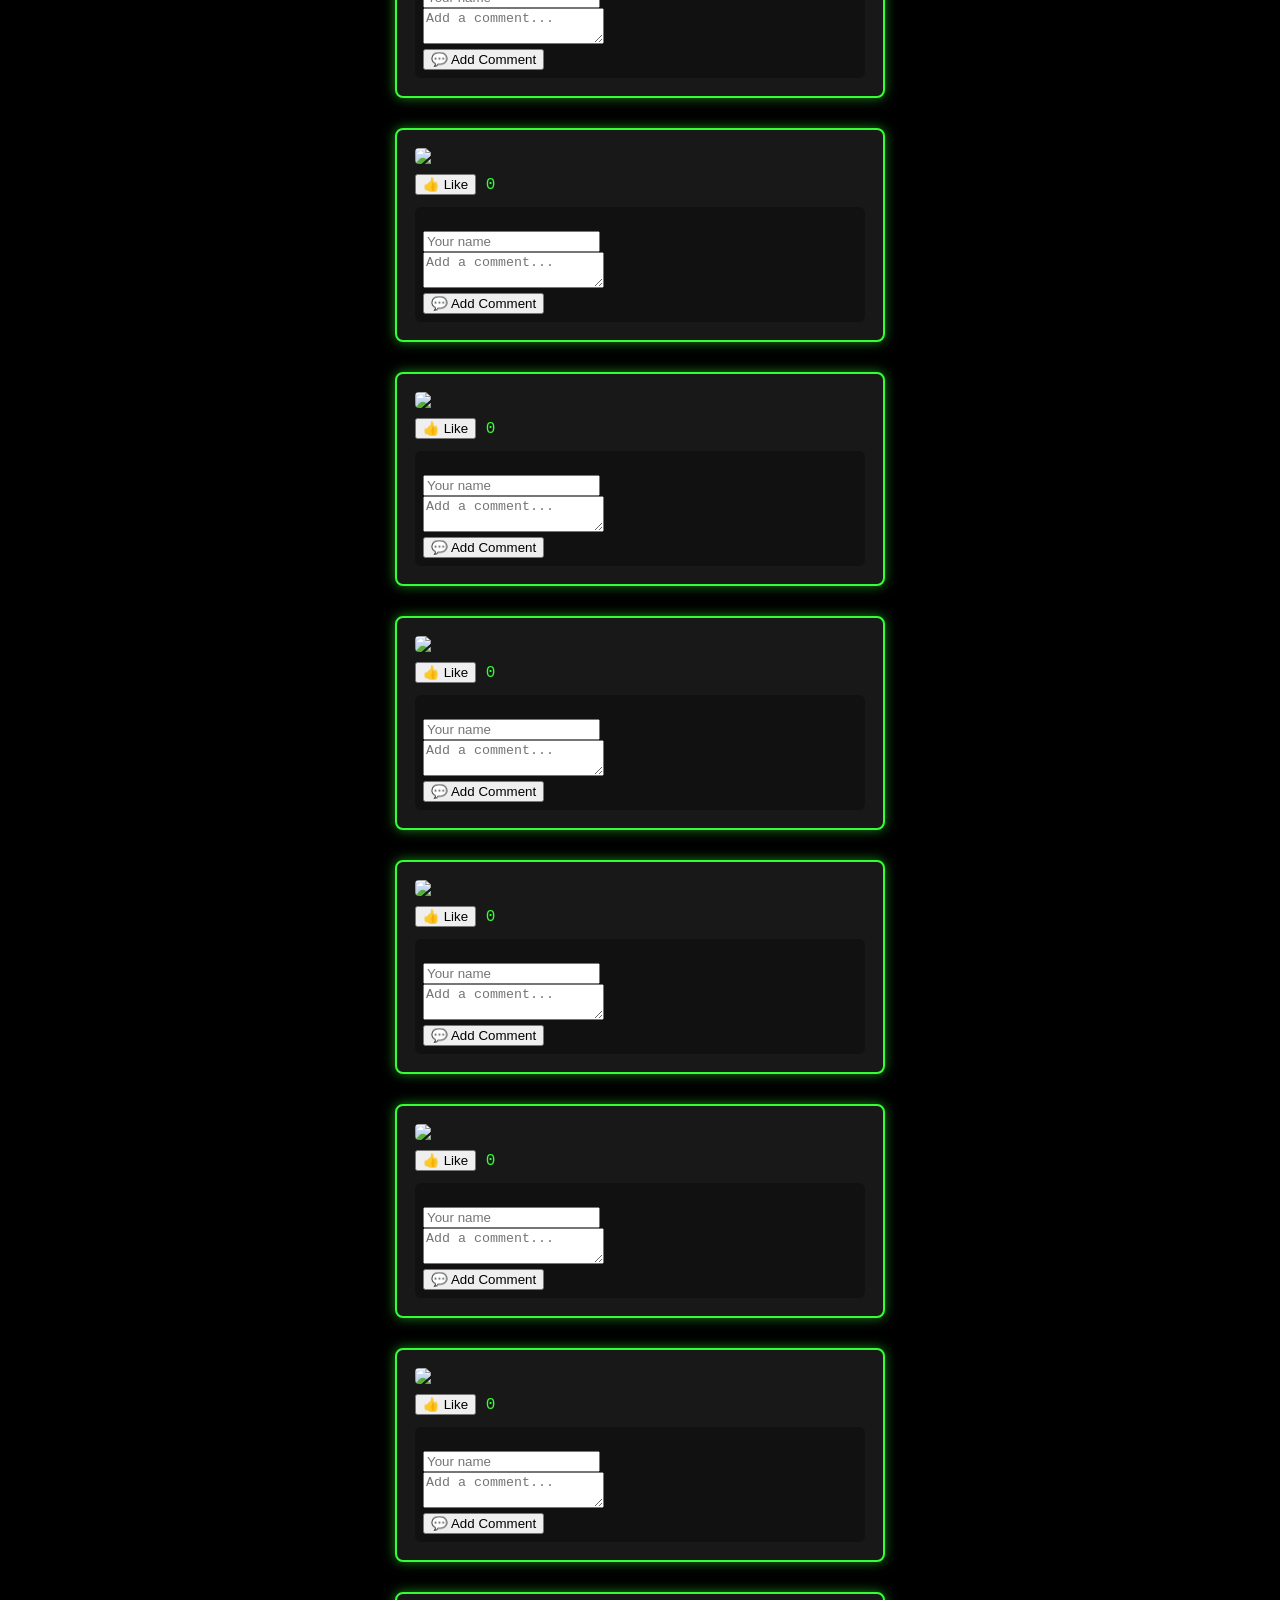
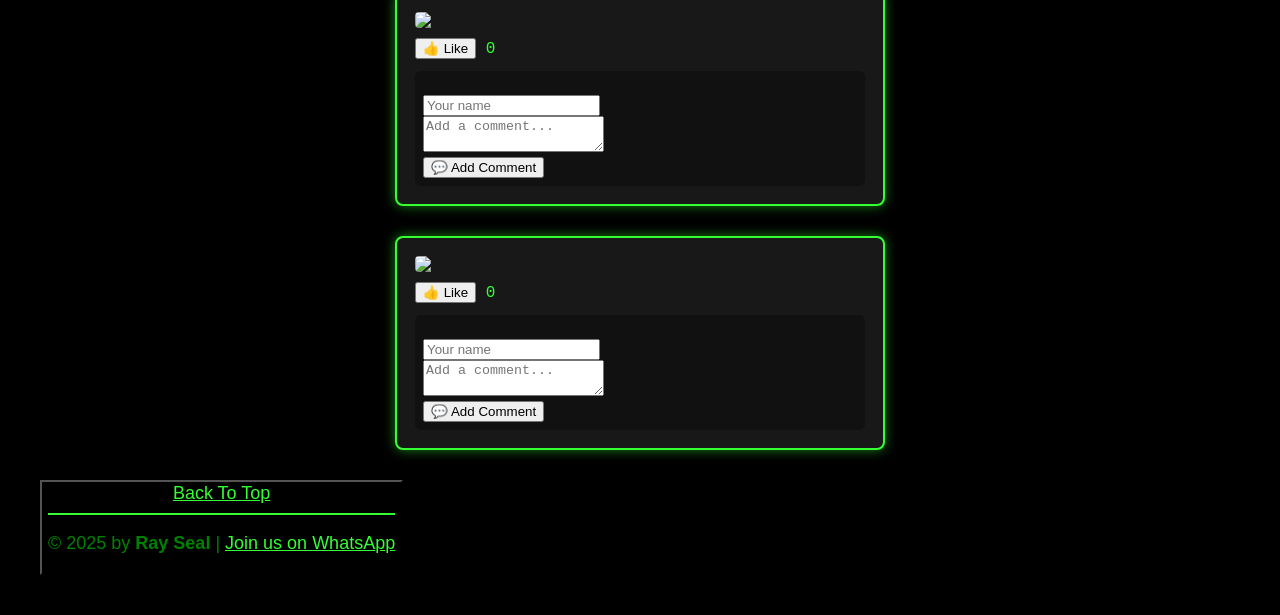
==== commit aab0be4f: "Update album.html" ====
--- a/album.html
+++ b/album.html
@@ -667,6 +667,69 @@
   </div>
 </div>
 
+  <div class="album-img" data-img-id="IMG4550.jpeg">
+  <img src="images/IMG4550.jpeg" width="100%">
+  <div>
+    <button class="like-btn">👍 Like</button>
+    <span class="like-count">0</span>
+  </div>
+  <div class="comment-section">
+    <ul class="comment-list"></ul>
+    <form class="comment-form">
+      <input type="text" placeholder="Your name" required maxlength="32"><br>
+      <textarea placeholder="Add a comment..." required maxlength="200"></textarea><br>
+      <button type="submit">💬 Add Comment</button>
+    </form>
+  </div>
+</div>
+
+  <div class="album-img" data-img-id="IMG4551.jpeg">
+  <img src="images/IMG4551.jpeg" width="100%">
+  <div>
+    <button class="like-btn">👍 Like</button>
+    <span class="like-count">0</span>
+  </div>
+  <div class="comment-section">
+    <ul class="comment-list"></ul>
+    <form class="comment-form">
+      <input type="text" placeholder="Your name" required maxlength="32"><br>
+      <textarea placeholder="Add a comment..." required maxlength="200"></textarea><br>
+      <button type="submit">💬 Add Comment</button>
+    </form>
+  </div>
+</div>
+
+  <div class="album-img" data-img-id="IMG4552.jpeg">
+  <img src="images/IMG4552.jpeg" width="100%">
+  <div>
+    <button class="like-btn">👍 Like</button>
+    <span class="like-count">0</span>
+  </div>
+  <div class="comment-section">
+    <ul class="comment-list"></ul>
+    <form class="comment-form">
+      <input type="text" placeholder="Your name" required maxlength="32"><br>
+      <textarea placeholder="Add a comment..." required maxlength="200"></textarea><br>
+      <button type="submit">💬 Add Comment</button>
+    </form>
+  </div>
+</div>
+
+  <div class="album-img" data-img-id="IMG4553.jpeg">
+  <img src="images/IMG4553.jpeg" width="100%">
+  <div>
+    <button class="like-btn">👍 Like</button>
+    <span class="like-count">0</span>
+  </div>
+  <div class="comment-section">
+    <ul class="comment-list"></ul>
+    <form class="comment-form">
+      <input type="text" placeholder="Your name" required maxlength="32"><br>
+      <textarea placeholder="Add a comment..." required maxlength="200"></textarea><br>
+      <button type="submit">💬 Add Comment</button>
+    </form>
+  </div>
+</div>
 
 <script src="https://cdn.jsdelivr.net/npm/@supabase/supabase-js"></script>
 <script>
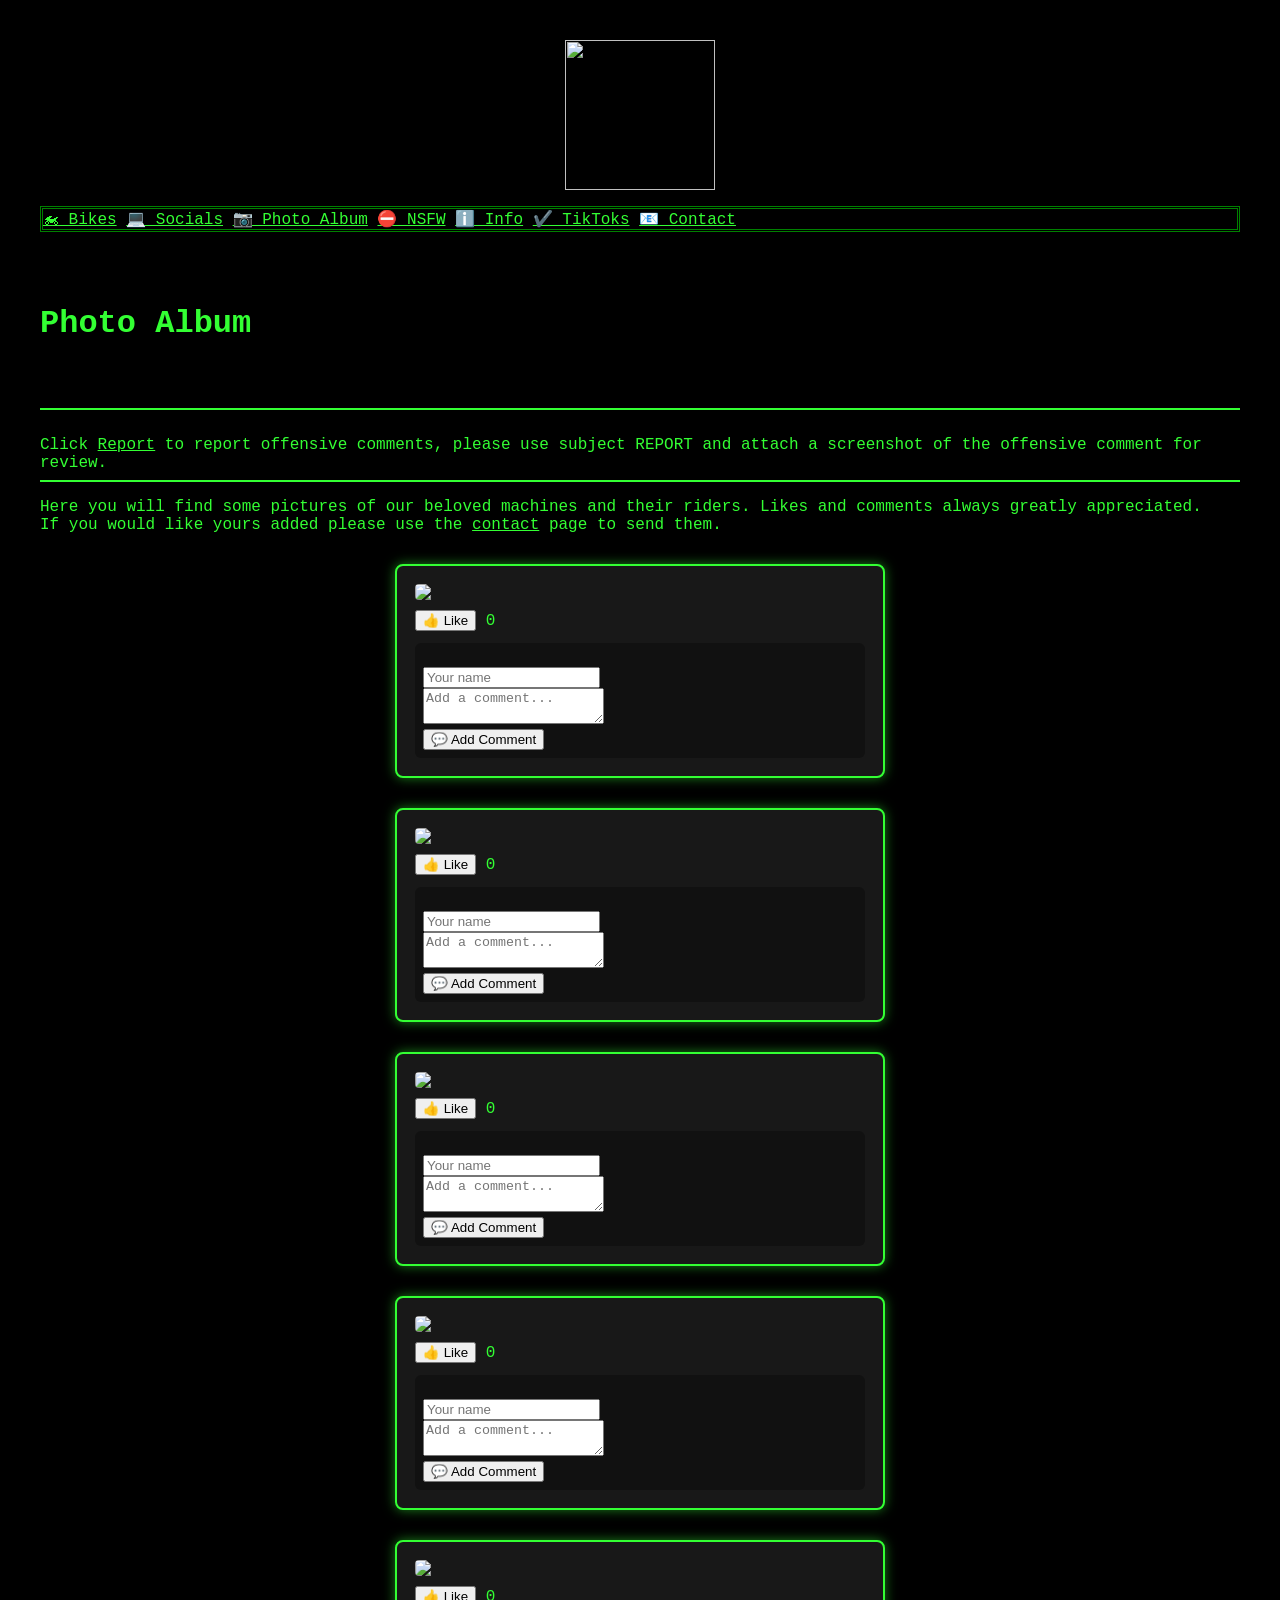
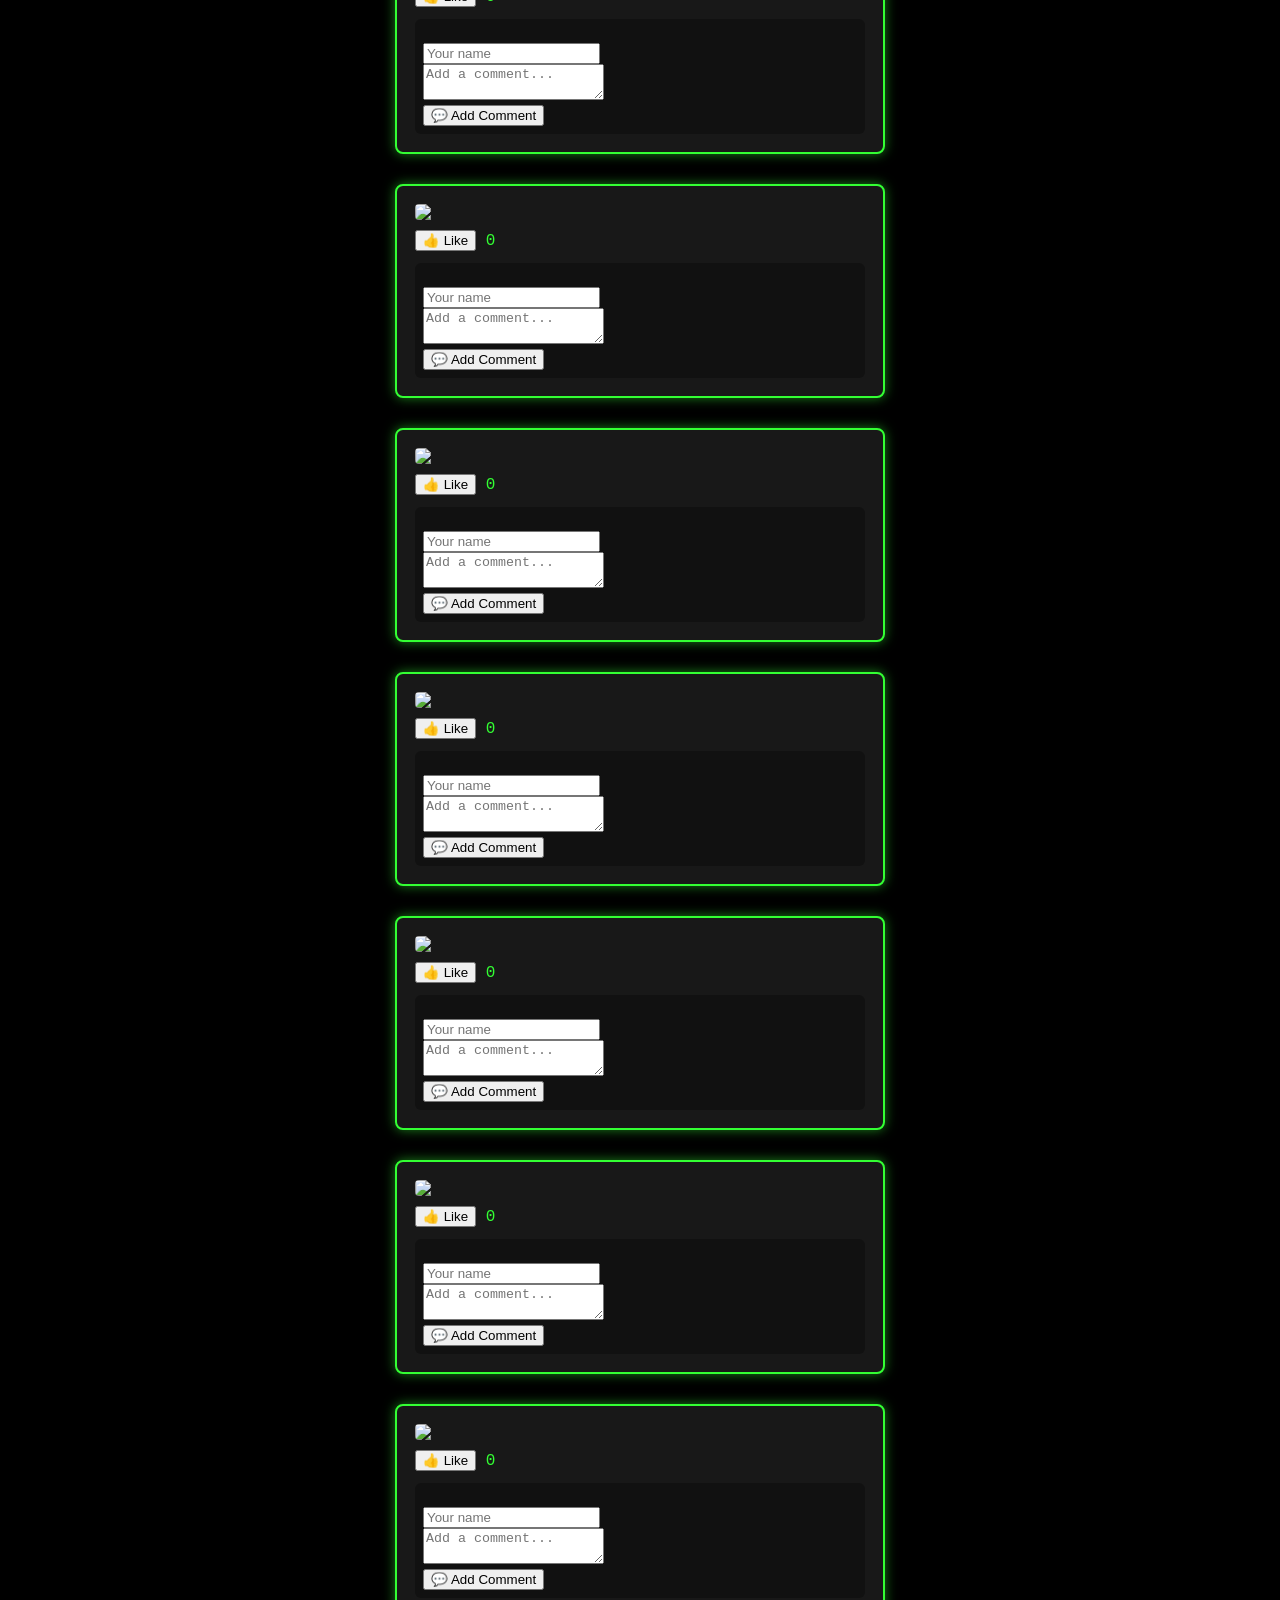
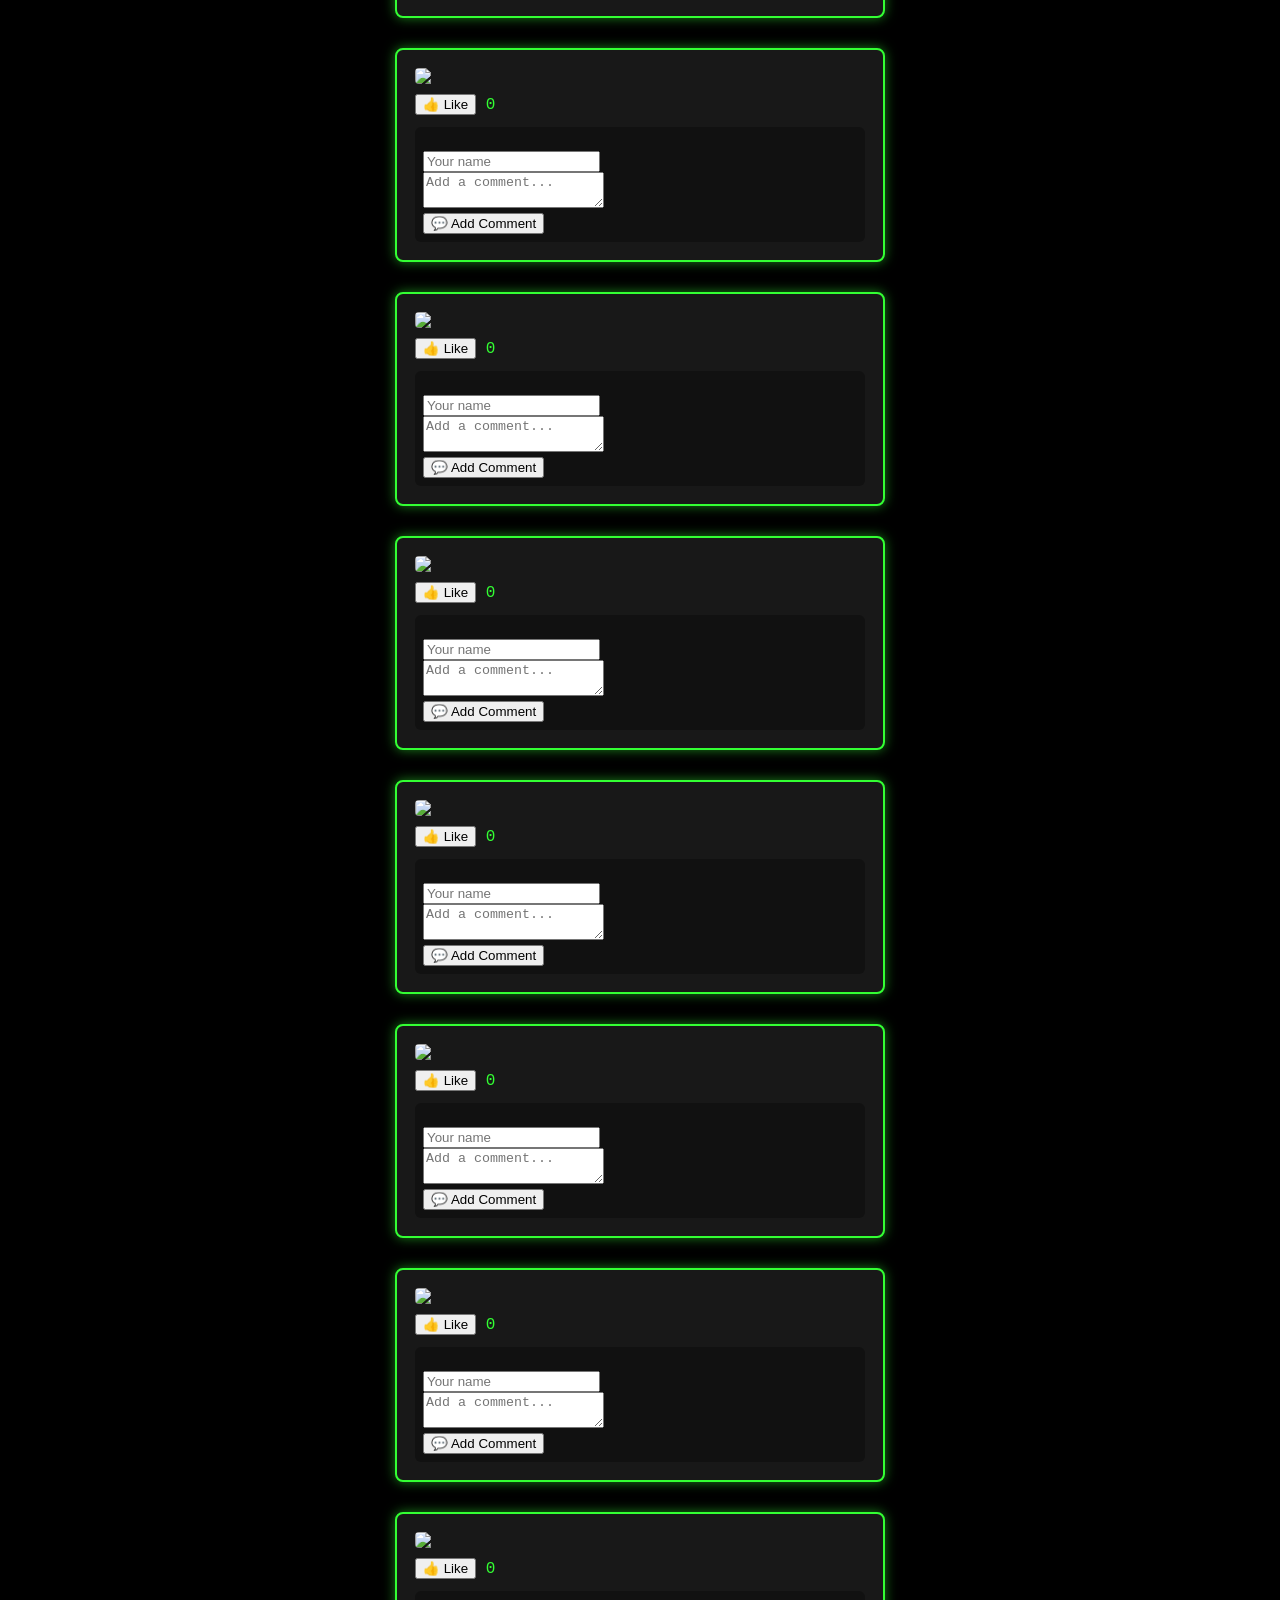
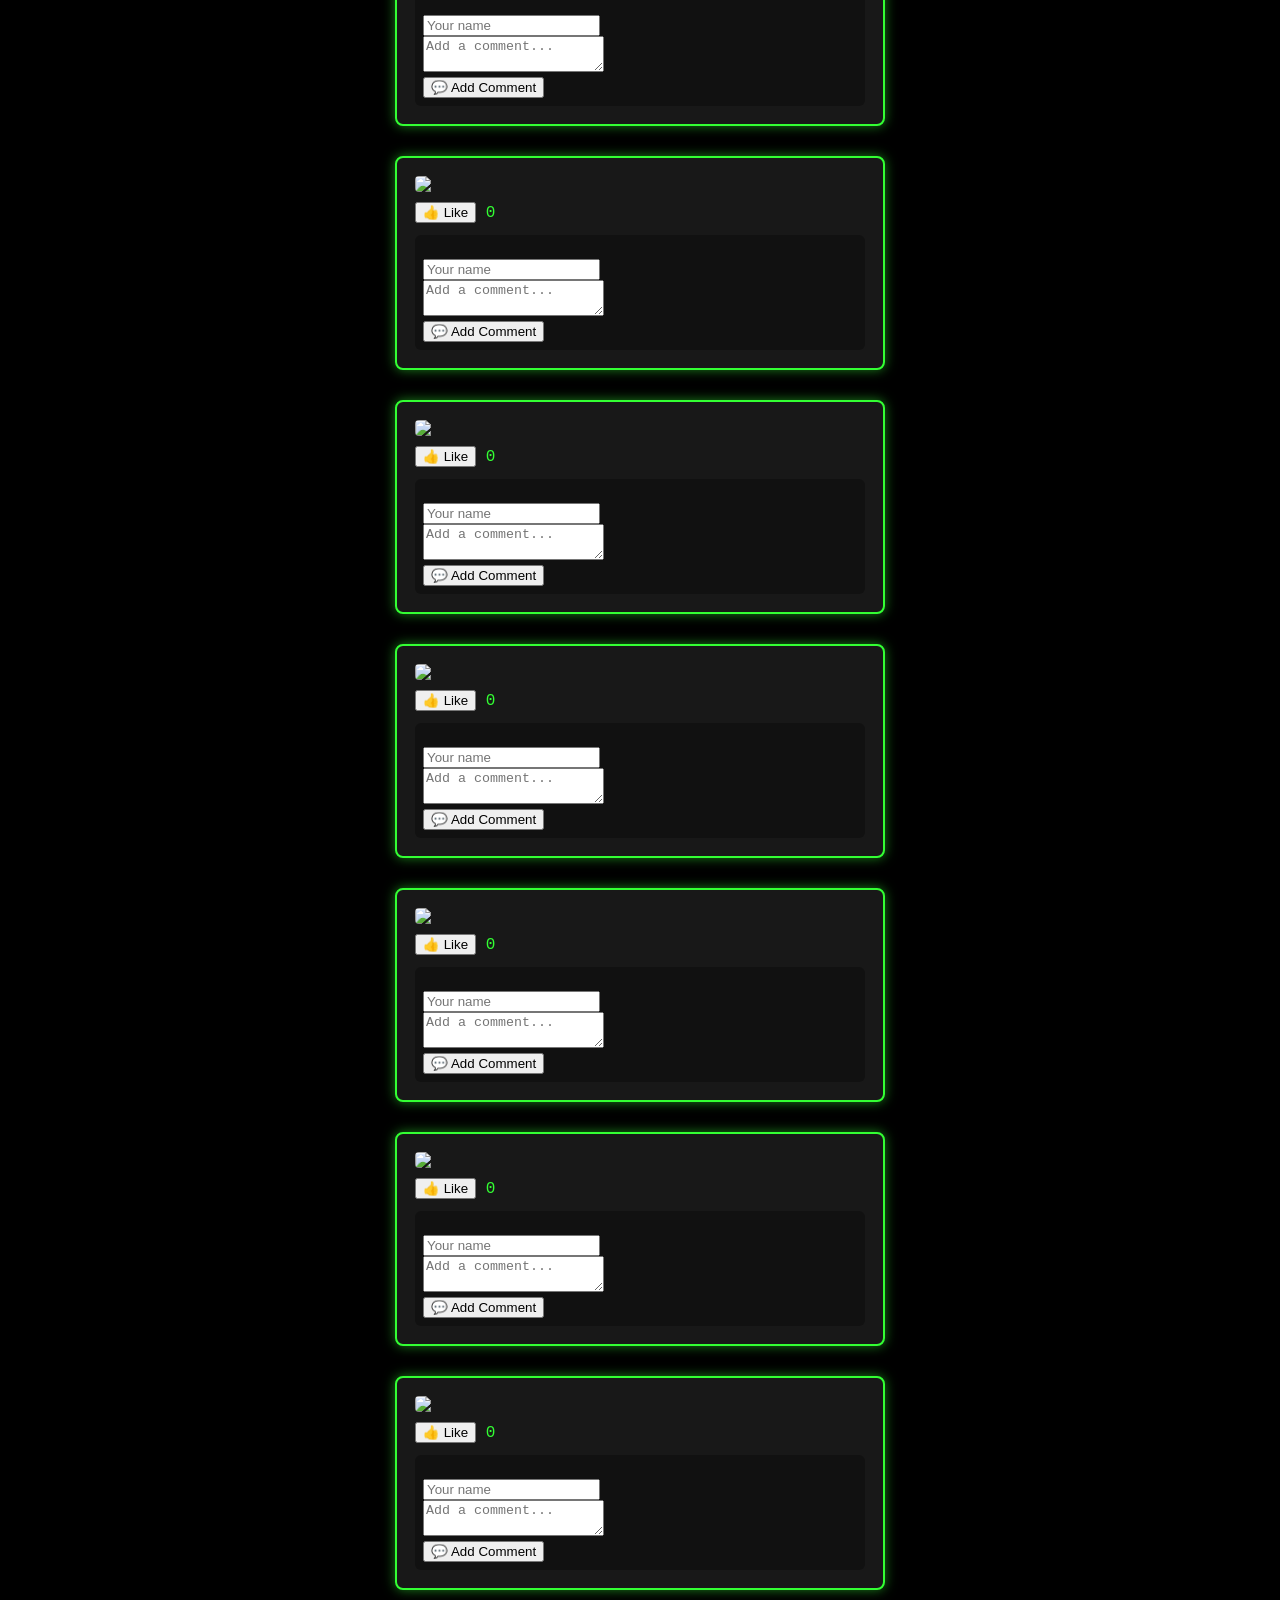
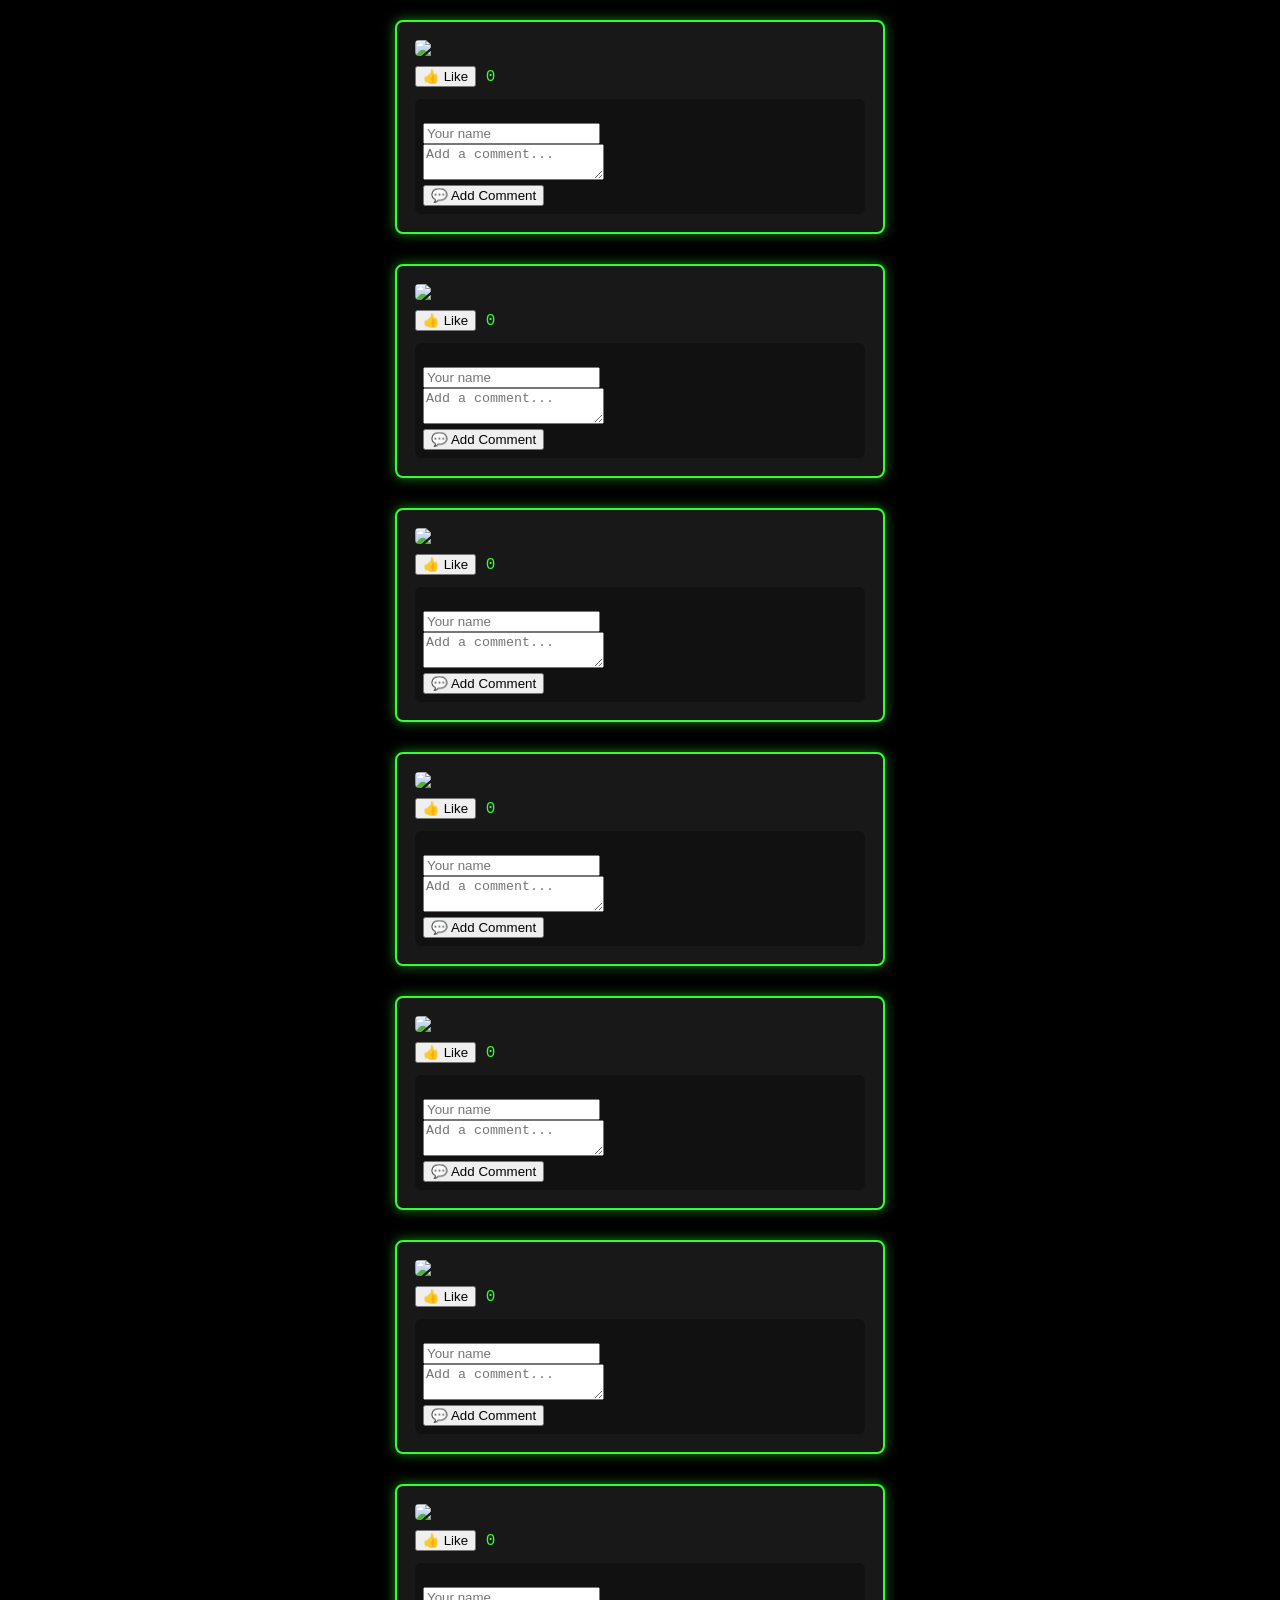
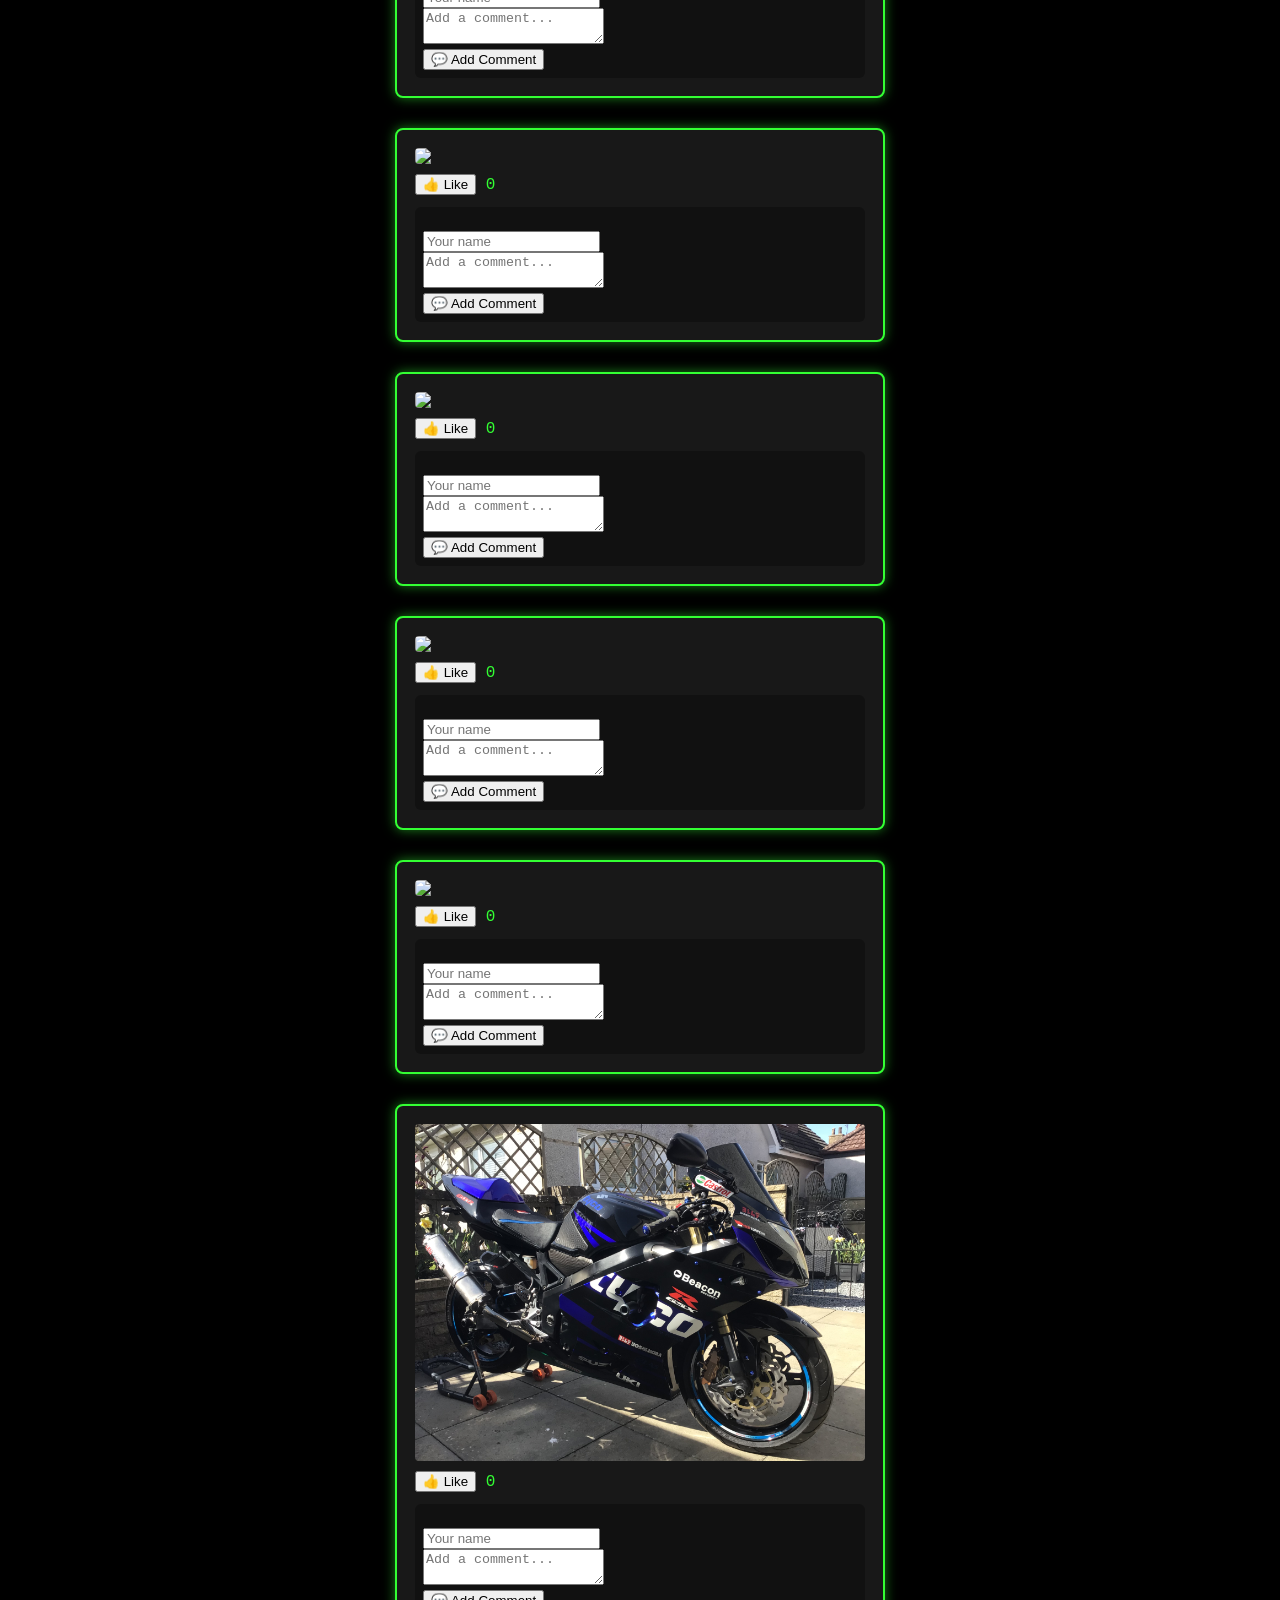
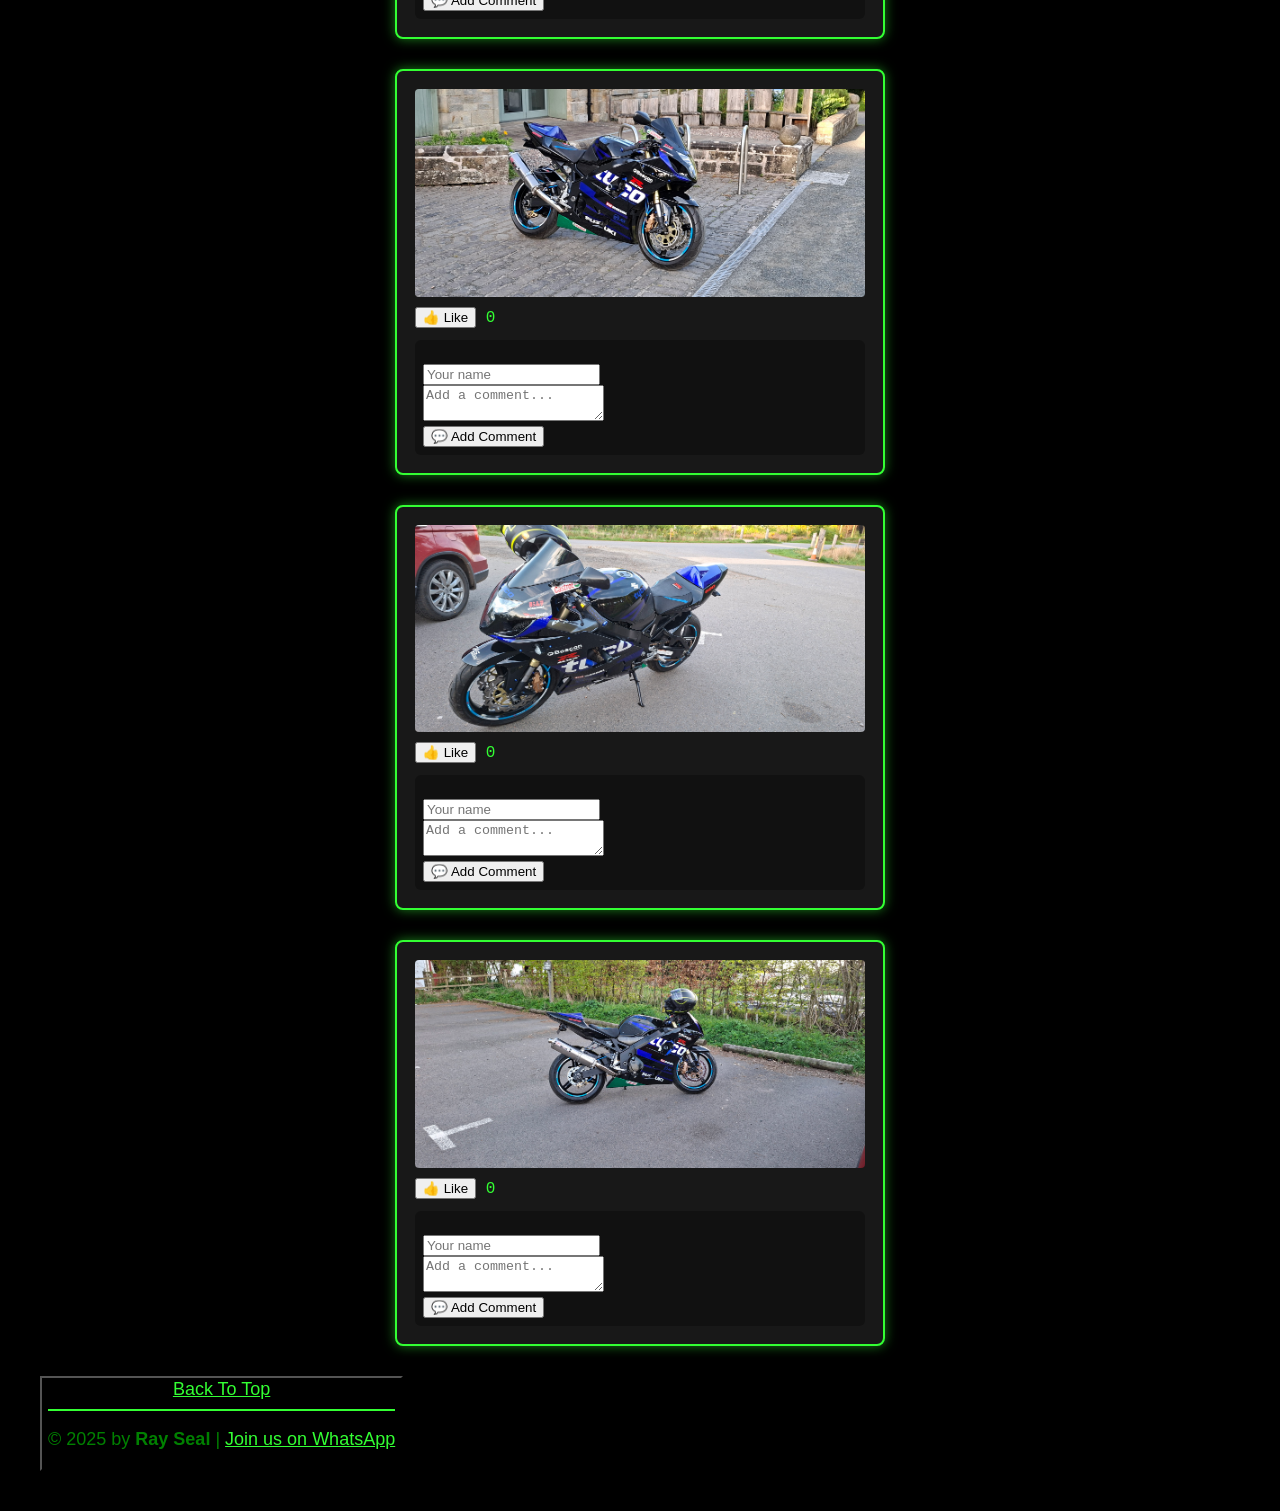
==== commit 5a699129: "Update album.html" ====
--- a/album.html
+++ b/album.html
@@ -667,56 +667,56 @@
   </div>
 </div>
 
-  <div class="album-img" data-img-id="IMG4550.jpeg">
-  <img src="images/IMG4550.jpeg" width="100%">
-  <div>
-    <button class="like-btn">👍 Like</button>
-    <span class="like-count">0</span>
-  </div>
-  <div class="comment-section">
-    <ul class="comment-list"></ul>
-    <form class="comment-form">
-      <input type="text" placeholder="Your name" required maxlength="32"><br>
-      <textarea placeholder="Add a comment..." required maxlength="200"></textarea><br>
-      <button type="submit">💬 Add Comment</button>
-    </form>
-  </div>
-</div>
-
-  <div class="album-img" data-img-id="IMG4551.jpeg">
-  <img src="images/IMG4551.jpeg" width="100%">
-  <div>
-    <button class="like-btn">👍 Like</button>
-    <span class="like-count">0</span>
-  </div>
-  <div class="comment-section">
-    <ul class="comment-list"></ul>
-    <form class="comment-form">
-      <input type="text" placeholder="Your name" required maxlength="32"><br>
-      <textarea placeholder="Add a comment..." required maxlength="200"></textarea><br>
-      <button type="submit">💬 Add Comment</button>
-    </form>
-  </div>
-</div>
-
-  <div class="album-img" data-img-id="IMG4552.jpeg">
-  <img src="images/IMG4552.jpeg" width="100%">
-  <div>
-    <button class="like-btn">👍 Like</button>
-    <span class="like-count">0</span>
-  </div>
-  <div class="comment-section">
-    <ul class="comment-list"></ul>
-    <form class="comment-form">
-      <input type="text" placeholder="Your name" required maxlength="32"><br>
-      <textarea placeholder="Add a comment..." required maxlength="200"></textarea><br>
-      <button type="submit">💬 Add Comment</button>
-    </form>
-  </div>
-</div>
-
-  <div class="album-img" data-img-id="IMG4553.jpeg">
-  <img src="images/IMG4553.jpeg" width="100%">
+  <div class="album-img" data-img-id="IMG_4550.jpeg">
+  <img src="images/IMG_4550.jpeg" width="100%">
+  <div>
+    <button class="like-btn">👍 Like</button>
+    <span class="like-count">0</span>
+  </div>
+  <div class="comment-section">
+    <ul class="comment-list"></ul>
+    <form class="comment-form">
+      <input type="text" placeholder="Your name" required maxlength="32"><br>
+      <textarea placeholder="Add a comment..." required maxlength="200"></textarea><br>
+      <button type="submit">💬 Add Comment</button>
+    </form>
+  </div>
+</div>
+
+  <div class="album-img" data-img-id="IMG_4551.jpeg">
+  <img src="images/IMG_4551.jpeg" width="100%">
+  <div>
+    <button class="like-btn">👍 Like</button>
+    <span class="like-count">0</span>
+  </div>
+  <div class="comment-section">
+    <ul class="comment-list"></ul>
+    <form class="comment-form">
+      <input type="text" placeholder="Your name" required maxlength="32"><br>
+      <textarea placeholder="Add a comment..." required maxlength="200"></textarea><br>
+      <button type="submit">💬 Add Comment</button>
+    </form>
+  </div>
+</div>
+
+  <div class="album-img" data-img-id="IMG_4552.jpeg">
+  <img src="images/IMG_4552.jpeg" width="100%">
+  <div>
+    <button class="like-btn">👍 Like</button>
+    <span class="like-count">0</span>
+  </div>
+  <div class="comment-section">
+    <ul class="comment-list"></ul>
+    <form class="comment-form">
+      <input type="text" placeholder="Your name" required maxlength="32"><br>
+      <textarea placeholder="Add a comment..." required maxlength="200"></textarea><br>
+      <button type="submit">💬 Add Comment</button>
+    </form>
+  </div>
+</div>
+
+  <div class="album-img" data-img-id="IMG_4553.jpeg">
+  <img src="images/IMG_4553.jpeg" width="100%">
   <div>
     <button class="like-btn">👍 Like</button>
     <span class="like-count">0</span>
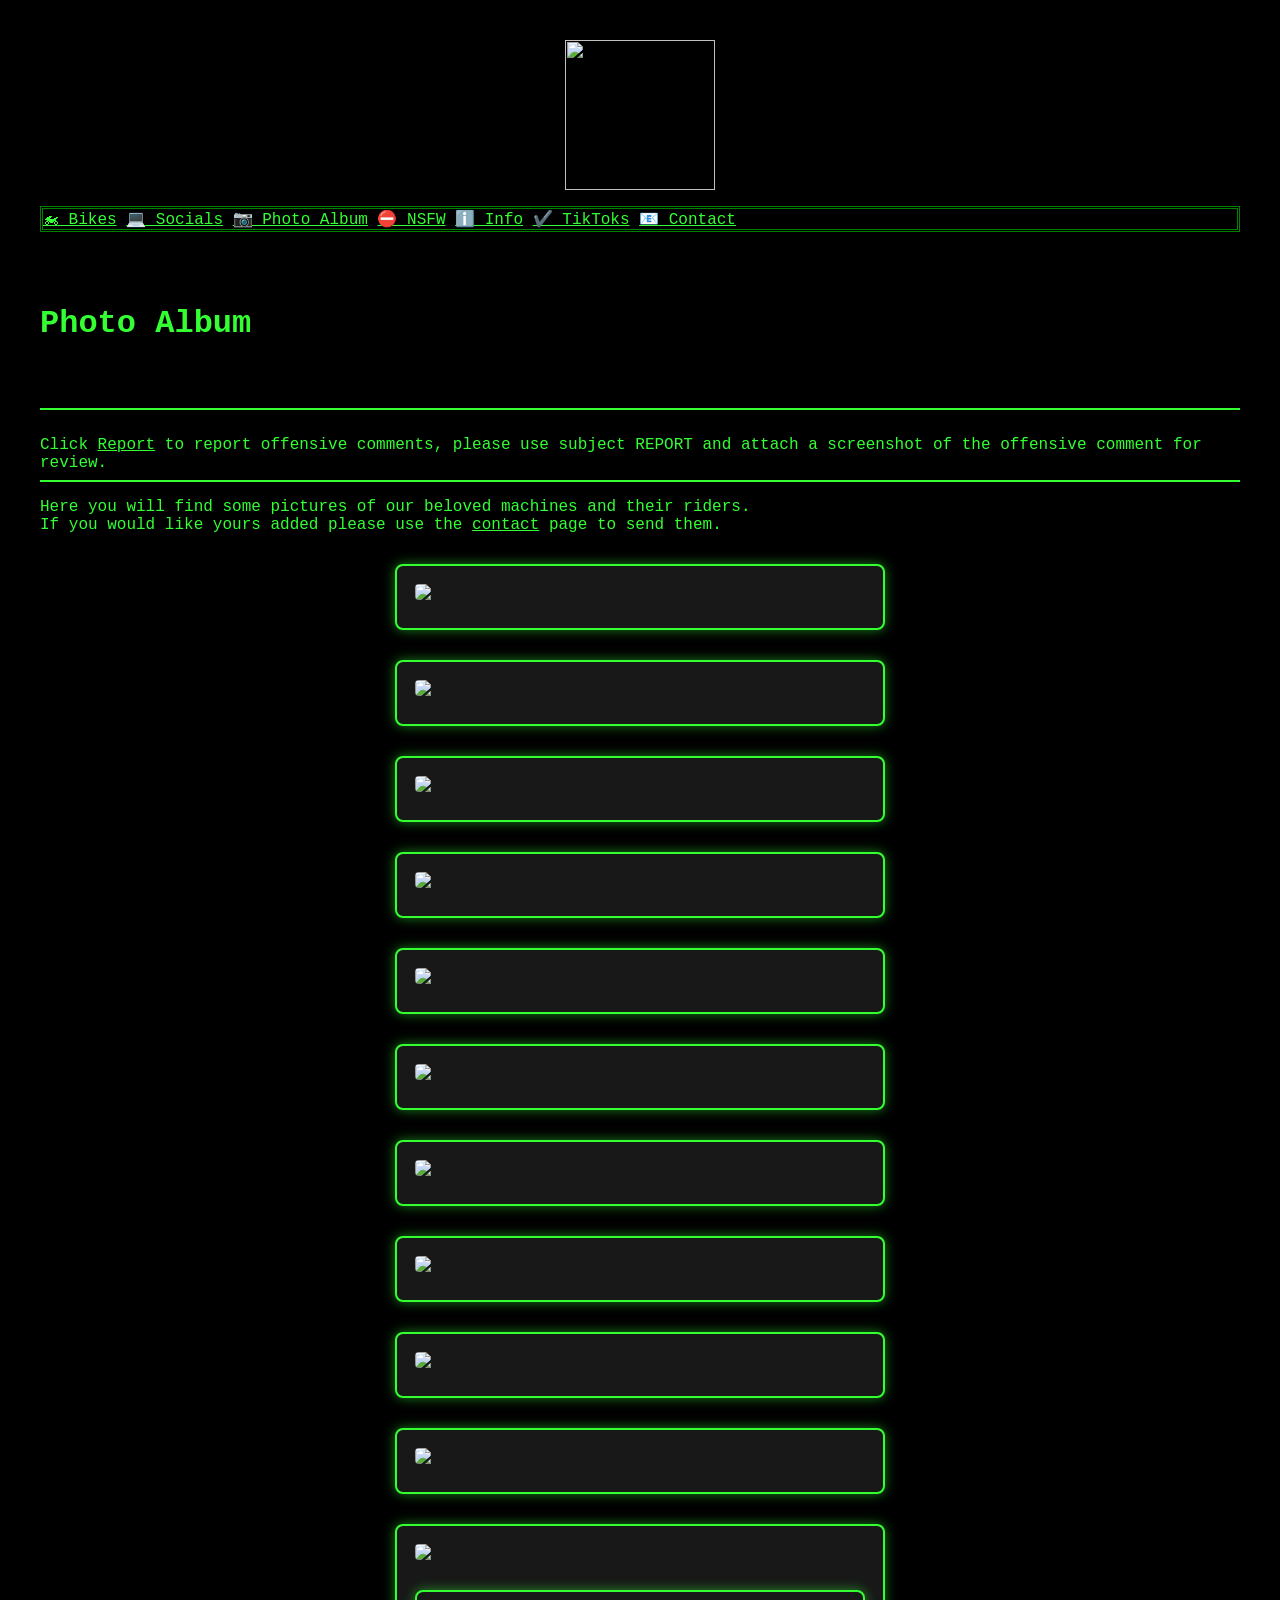
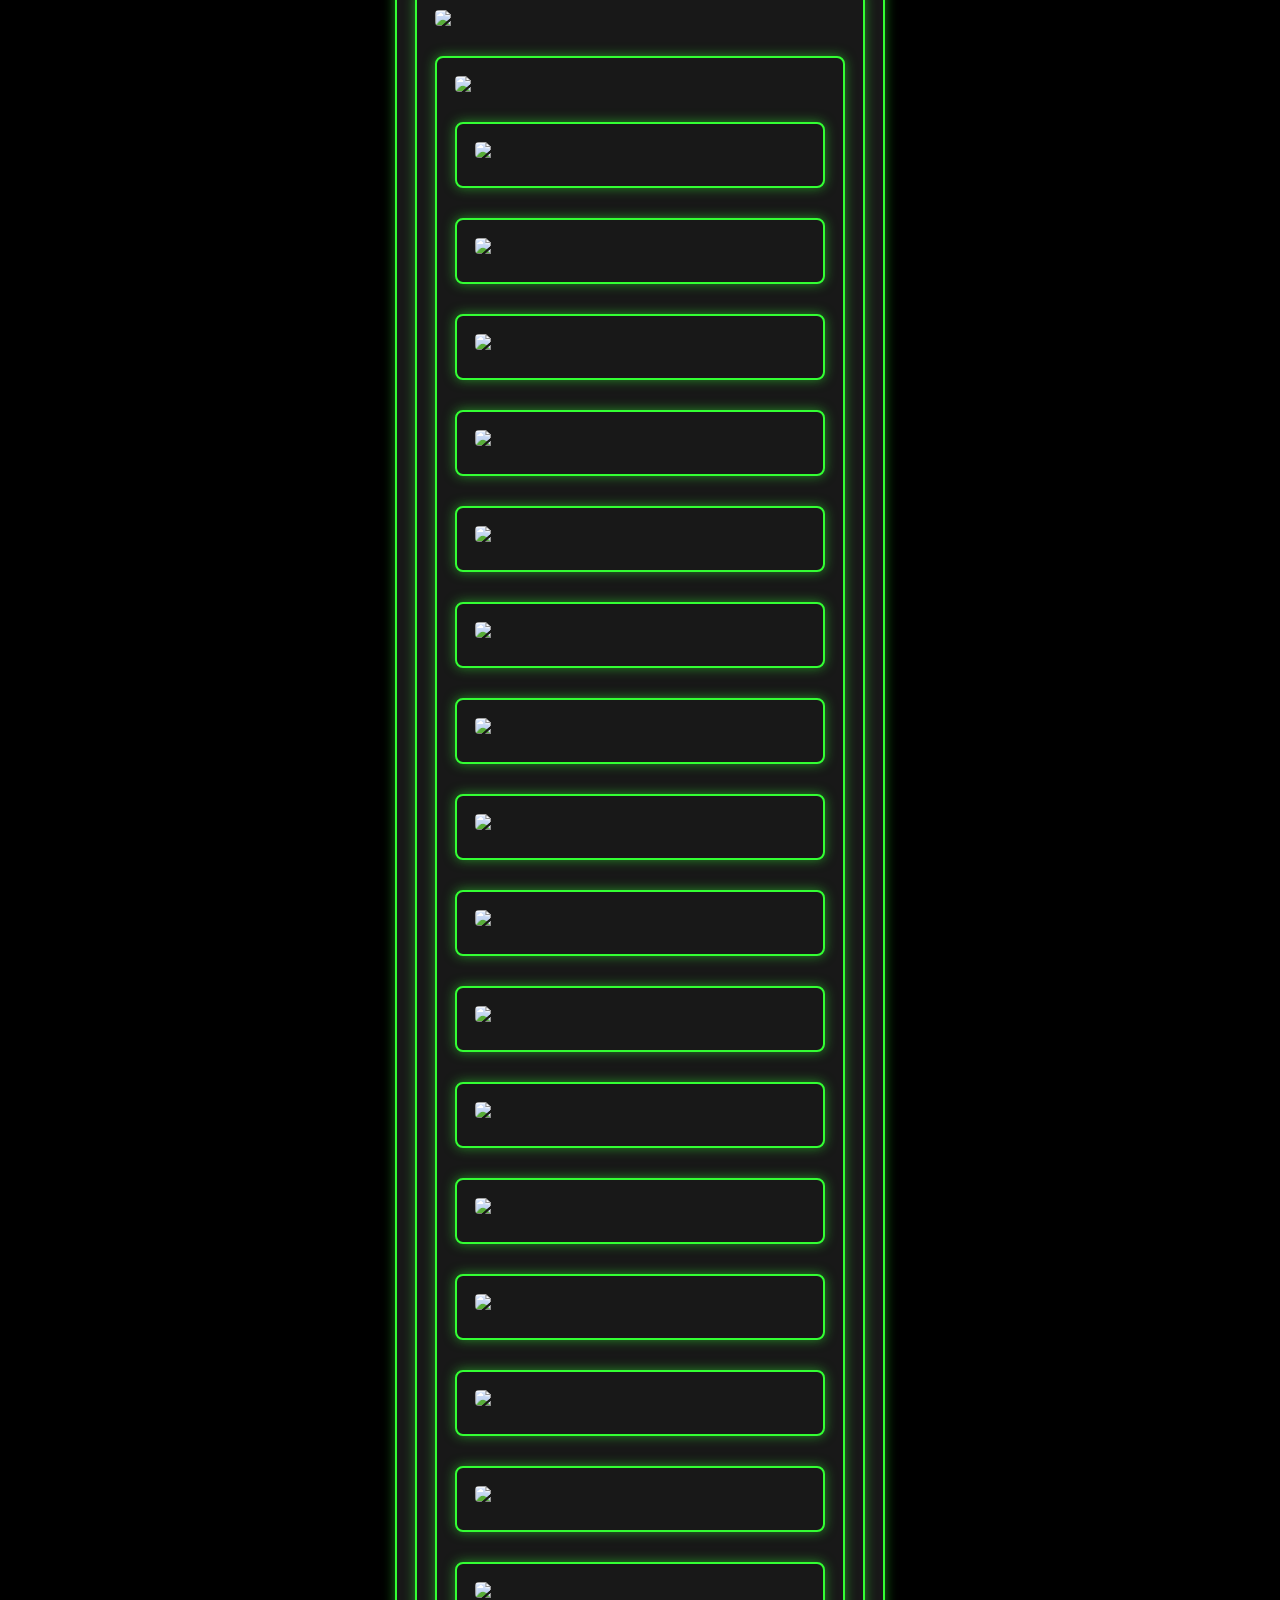
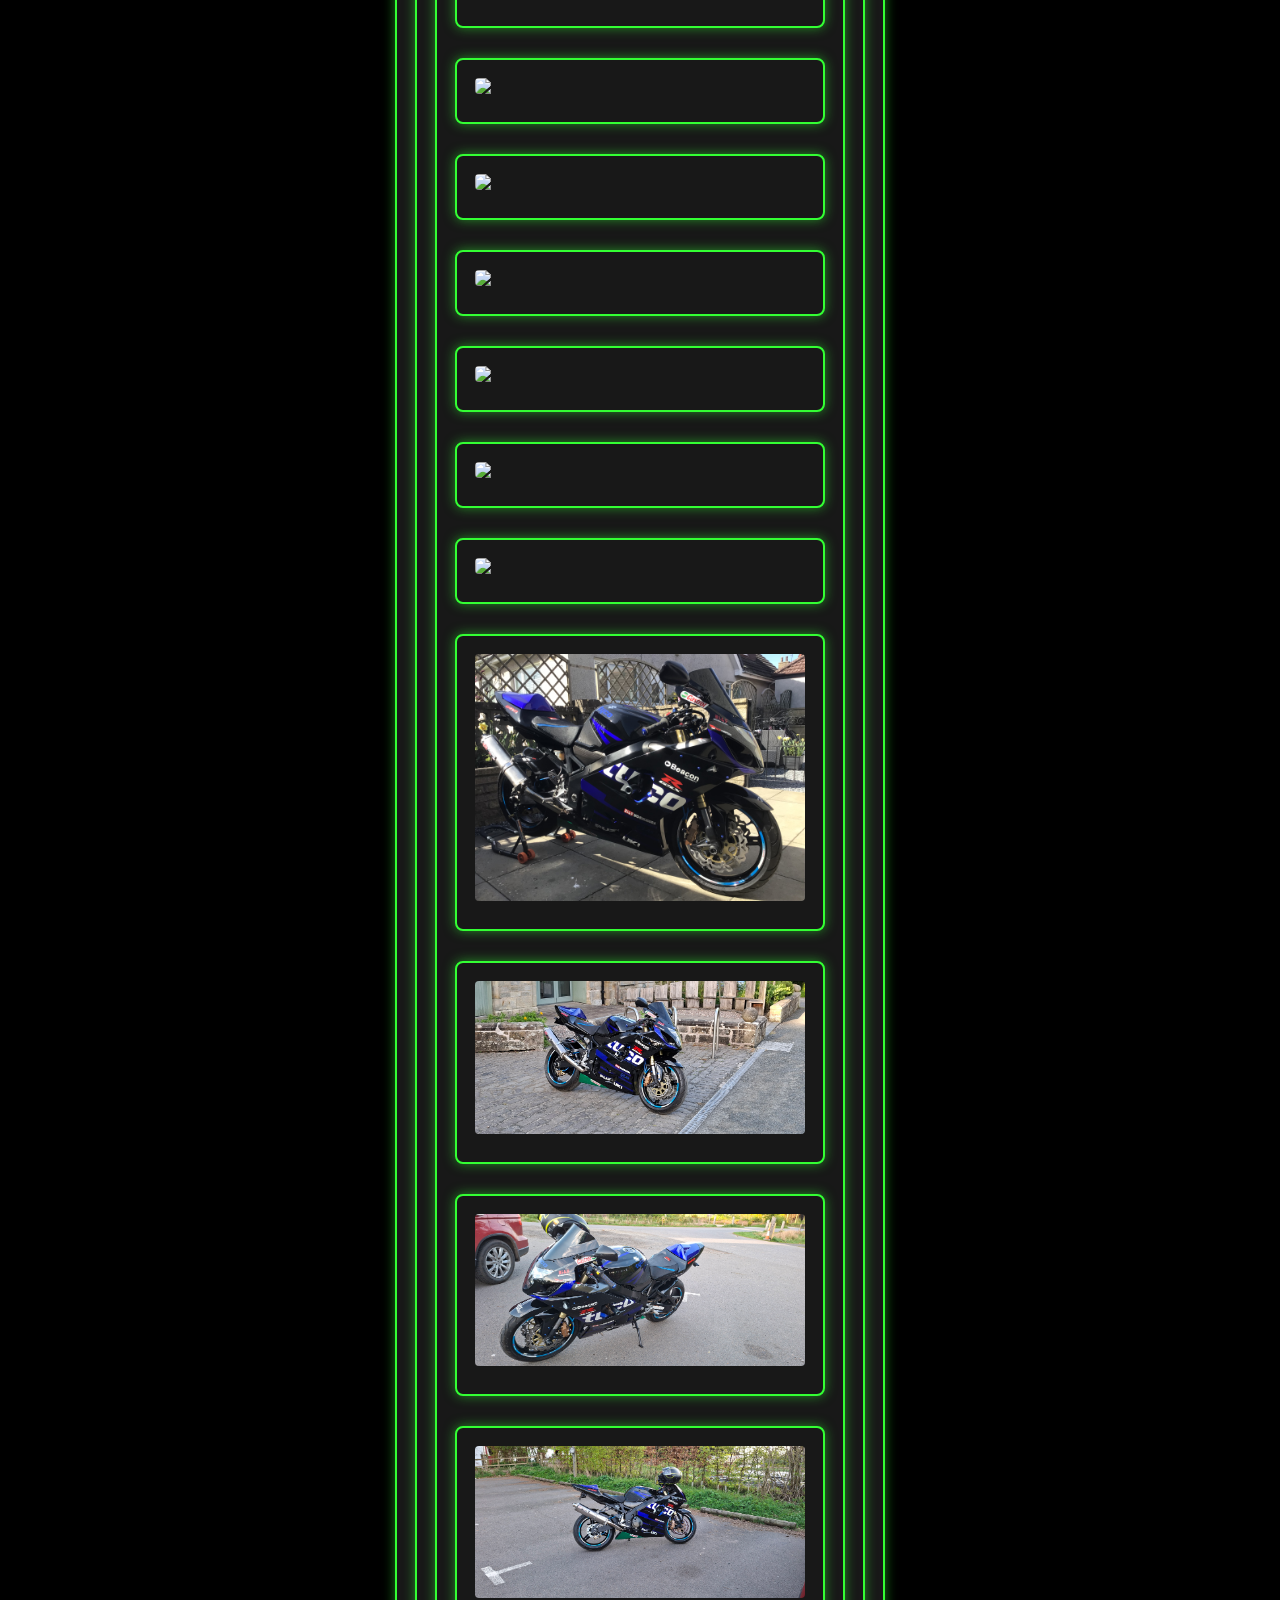
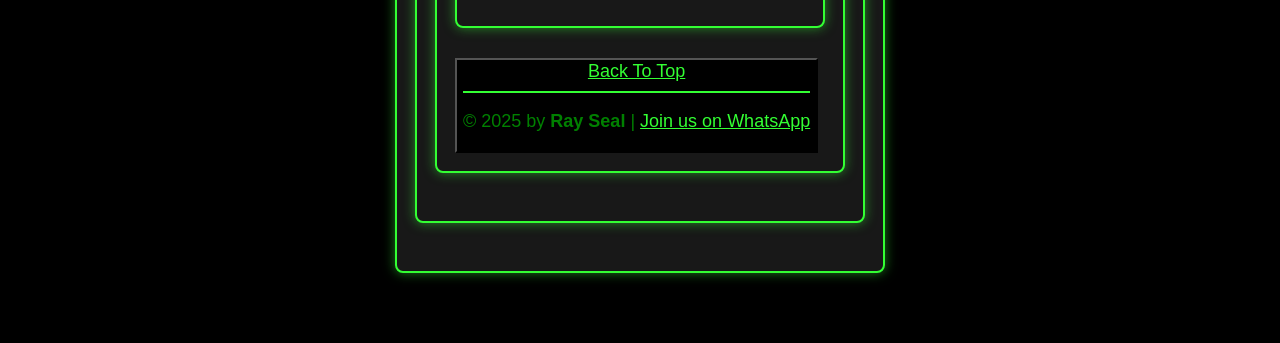
==== commit 795209a8: "Update album.html" ====
--- a/album.html
+++ b/album.html
@@ -77,7 +77,7 @@
    Click <a href="mailto:bike-life1@outlook.com" class="email-button">Report</a> to report offensive comments, please use subject REPORT and attach a screenshot of the offensive comment for review.
 <br>
   <hr>
-  <p>Here you will find some pictures of our beloved machines and their riders. Likes and comments always greatly appreciated.<br>
+  <p>Here you will find some pictures of our beloved machines and their riders.<br>
   If you would like yours added please use the <a href="contact.html">contact</a> page to send them.</p>
 
 </style>
@@ -85,748 +85,188 @@
 <body>
 <div class="album-img" data-img-id="IMG1.jpg">
   <img src="images/IMG1.jpg" width="100%">
-  <div>
-    <button class="like-btn">👍 Like</button>
-    <span class="like-count">0</span>
-  </div>
-  <div class="comment-section">
-    <ul class="comment-list"></ul>
-    <form class="comment-form">
-      <input type="text" placeholder="Your name" required maxlength="32"><br>
-      <textarea placeholder="Add a comment..." required maxlength="200"></textarea><br>
-      <button type="submit">💬 Add Comment</button>
-    </form>
-  </div>
 </div>
 
 <div class="album-img" data-img-id="IMG2.jpg">
   <img src="images/IMG2.jpg" width="100%">
-  <div>
-    <button class="like-btn">👍 Like</button>
-    <span class="like-count">0</span>
-  </div>
-  <div class="comment-section">
-    <ul class="comment-list"></ul>
-    <form class="comment-form">
-      <input type="text" placeholder="Your name" required maxlength="32"><br>
-      <textarea placeholder="Add a comment..." required maxlength="200"></textarea><br>
-      <button type="submit">💬 Add Comment</button>
-    </form>
-  </div>
-</div>
+    </div>
 
 <div class="album-img" data-img-id="IMG3.jpg">
   <img src="images/IMG3.jpg" width="100%">
-  <div>
-    <button class="like-btn">👍 Like</button>
-    <span class="like-count">0</span>
-  </div>
-  <div class="comment-section">
-    <ul class="comment-list"></ul>
-    <form class="comment-form">
-      <input type="text" placeholder="Your name" required maxlength="32"><br>
-      <textarea placeholder="Add a comment..." required maxlength="200"></textarea><br>
-      <button type="submit">💬 Add Comment</button>
-    </form>
-  </div>
-</div>
+    </div>
 
 <div class="album-img" data-img-id="IMG4.jpg">
   <img src="images/IMG4.jpg" width="100%">
-  <div>
-    <button class="like-btn">👍 Like</button>
-    <span class="like-count">0</span>
-  </div>
-  <div class="comment-section">
-    <ul class="comment-list"></ul>
-    <form class="comment-form">
-      <input type="text" placeholder="Your name" required maxlength="32"><br>
-      <textarea placeholder="Add a comment..." required maxlength="200"></textarea><br>
-      <button type="submit">💬 Add Comment</button>
-    </form>
-  </div>
-</div>
+    </div>
 
 <div class="album-img" data-img-id="IMG5.jpg">
   <img src="images/IMG5.jpg" width="100%">
-  <div>
-    <button class="like-btn">👍 Like</button>
-    <span class="like-count">0</span>
-  </div>
-  <div class="comment-section">
-    <ul class="comment-list"></ul>
-    <form class="comment-form">
-      <input type="text" placeholder="Your name" required maxlength="32"><br>
-      <textarea placeholder="Add a comment..." required maxlength="200"></textarea><br>
-      <button type="submit">💬 Add Comment</button>
-    </form>
-  </div>
-</div>
+    </div>
 
 <div class="album-img" data-img-id="IMG6.jpg">
   <img src="images/IMG6.jpg" width="100%">
-  <div>
-    <button class="like-btn">👍 Like</button>
-    <span class="like-count">0</span>
-  </div>
-  <div class="comment-section">
-    <ul class="comment-list"></ul>
-    <form class="comment-form">
-      <input type="text" placeholder="Your name" required maxlength="32"><br>
-      <textarea placeholder="Add a comment..." required maxlength="200"></textarea><br>
-      <button type="submit">💬 Add Comment</button>
-    </form>
-  </div>
-</div>
+    </div>
 
 <div class="album-img" data-img-id="IMG7.jpg">
   <img src="images/IMG7.jpg" width="100%">
-  <div>
-    <button class="like-btn">👍 Like</button>
-    <span class="like-count">0</span>
-  </div>
-  <div class="comment-section">
-    <ul class="comment-list"></ul>
-    <form class="comment-form">
-      <input type="text" placeholder="Your name" required maxlength="32"><br>
-      <textarea placeholder="Add a comment..." required maxlength="200"></textarea><br>
-      <button type="submit">💬 Add Comment</button>
-    </form>
-  </div>
-</div>
+    </div>
 
 <div class="album-img" data-img-id="IMG8.jpg">
   <img src="images/IMG8.jpg" width="100%">
-  <div>
-    <button class="like-btn">👍 Like</button>
-    <span class="like-count">0</span>
-  </div>
-  <div class="comment-section">
-    <ul class="comment-list"></ul>
-    <form class="comment-form">
-      <input type="text" placeholder="Your name" required maxlength="32"><br>
-      <textarea placeholder="Add a comment..." required maxlength="200"></textarea><br>
-      <button type="submit">💬 Add Comment</button>
-    </form>
-  </div>
-</div>
+    </div>
 
 <div class="album-img" data-img-id="IMG9.jpg">
   <img src="images/IMG9.jpg" width="100%">
-  <div>
-    <button class="like-btn">👍 Like</button>
-    <span class="like-count">0</span>
-  </div>
-  <div class="comment-section">
-    <ul class="comment-list"></ul>
-    <form class="comment-form">
-      <input type="text" placeholder="Your name" required maxlength="32"><br>
-      <textarea placeholder="Add a comment..." required maxlength="200"></textarea><br>
-      <button type="submit">💬 Add Comment</button>
-    </form>
-  </div>
-</div>
+    </div>
 
 <div class="album-img" data-img-id="IMG10.jpg">
   <img src="images/IMG10.jpg" width="100%">
-  <div>
-    <button class="like-btn">👍 Like</button>
-    <span class="like-count">0</span>
-  </div>
-  <div class="comment-section">
-    <ul class="comment-list"></ul>
-    <form class="comment-form">
-      <input type="text" placeholder="Your name" required maxlength="32"><br>
-      <textarea placeholder="Add a comment..." required maxlength="200"></textarea><br>
-      <button type="submit">💬 Add Comment</button>
-    </form>
-  </div>
-</div>
+    </div>
 
 <div class="album-img" data-img-id="IMG11.jpg">
   <img src="images/IMG11.jpg" width="100%">
   <div>
-    <button class="like-btn">👍 Like</button>
-    <span class="like-count">0</span>
-  </div>
-  <div class="comment-section">
-    <ul class="comment-list"></ul>
-    <form class="comment-form">
-      <input type="text" placeholder="Your name" required maxlength="32"><br>
-      <textarea placeholder="Add a comment..." required maxlength="200"></textarea><br>
-      <button type="submit">💬 Add Comment</button>
-    </form>
-  </div>
-</div>
+    </div>
 
 
 <div class="album-img" data-img-id="IMG13.jpg">
   <img src="images/IMG13.jpg" width="100%">
   <div>
-    <button class="like-btn">👍 Like</button>
-    <span class="like-count">0</span>
-  </div>
-  <div class="comment-section">
-    <ul class="comment-list"></ul>
-    <form class="comment-form">
-      <input type="text" placeholder="Your name" required maxlength="32"><br>
-      <textarea placeholder="Add a comment..." required maxlength="200"></textarea><br>
-      <button type="submit">💬 Add Comment</button>
-    </form>
-  </div>
-</div>
+    </div>
 
 
 <div class="album-img" data-img-id="IMG14.jpg">
   <img src="images/IMG14.jpg" width="100%">
   <div>
-    <button class="like-btn">👍 Like</button>
-    <span class="like-count">0</span>
-  </div>
-  <div class="comment-section">
-    <ul class="comment-list"></ul>
-    <form class="comment-form">
-      <input type="text" placeholder="Your name" required maxlength="32"><br>
-      <textarea placeholder="Add a comment..." required maxlength="200"></textarea><br>
-      <button type="submit">💬 Add Comment</button>
-    </form>
-  </div>
-</div>
+    </div>
 
 
 <div class="album-img" data-img-id="IMG15.jpg">
   <img src="images/IMG15.jpg" width="100%">
-  <div>
-    <button class="like-btn">👍 Like</button>
-    <span class="like-count">0</span>
-  </div>
-  <div class="comment-section">
-    <ul class="comment-list"></ul>
-    <form class="comment-form">
-      <input type="text" placeholder="Your name" required maxlength="32"><br>
-      <textarea placeholder="Add a comment..." required maxlength="200"></textarea><br>
-      <button type="submit">💬 Add Comment</button>
-    </form>
-  </div>
 </div>
 
 
 <div class="album-img" data-img-id="IMG16.jpg">
   <img src="images/IMG16.jpg" width="100%">
-  <div>
-    <button class="like-btn">👍 Like</button>
-    <span class="like-count">0</span>
-  </div>
-  <div class="comment-section">
-    <ul class="comment-list"></ul>
-    <form class="comment-form">
-      <input type="text" placeholder="Your name" required maxlength="32"><br>
-      <textarea placeholder="Add a comment..." required maxlength="200"></textarea><br>
-      <button type="submit">💬 Add Comment</button>
-    </form>
-  </div>
+
 </div>
 
 
 <div class="album-img" data-img-id="IMG17.jpg">
   <img src="images/IMG17.jpg" width="100%">
-  <div>
-    <button class="like-btn">👍 Like</button>
-    <span class="like-count">0</span>
-  </div>
-  <div class="comment-section">
-    <ul class="comment-list"></ul>
-    <form class="comment-form">
-      <input type="text" placeholder="Your name" required maxlength="32"><br>
-      <textarea placeholder="Add a comment..." required maxlength="200"></textarea><br>
-      <button type="submit">💬 Add Comment</button>
-    </form>
-  </div>
 </div>
 
 
 <div class="album-img" data-img-id="IMG18.jpg">
   <img src="images/IMG18.jpg" width="100%">
-  <div>
-    <button class="like-btn">👍 Like</button>
-    <span class="like-count">0</span>
-  </div>
-  <div class="comment-section">
-    <ul class="comment-list"></ul>
-    <form class="comment-form">
-      <input type="text" placeholder="Your name" required maxlength="32"><br>
-      <textarea placeholder="Add a comment..." required maxlength="200"></textarea><br>
-      <button type="submit">💬 Add Comment</button>
-    </form>
-  </div>
 </div>
 
 
 <div class="album-img" data-img-id="IMG19.jpg">
   <img src="images/IMG19.jpg" width="100%">
-  <div>
-    <button class="like-btn">👍 Like</button>
-    <span class="like-count">0</span>
-  </div>
-  <div class="comment-section">
-    <ul class="comment-list"></ul>
-    <form class="comment-form">
-      <input type="text" placeholder="Your name" required maxlength="32"><br>
-      <textarea placeholder="Add a comment..." required maxlength="200"></textarea><br>
-      <button type="submit">💬 Add Comment</button>
-    </form>
-  </div>
 </div>
 
 
 <div class="album-img" data-img-id="IMG20.jpg">
   <img src="images/IMG20.jpg" width="100%">
-  <div>
-    <button class="like-btn">👍 Like</button>
-    <span class="like-count">0</span>
-  </div>
-  <div class="comment-section">
-    <ul class="comment-list"></ul>
-    <form class="comment-form">
-      <input type="text" placeholder="Your name" required maxlength="32"><br>
-      <textarea placeholder="Add a comment..." required maxlength="200"></textarea><br>
-      <button type="submit">💬 Add Comment</button>
-    </form>
-  </div>
 </div>
 
 
 <div class="album-img" data-img-id="IMG21.jpg">
   <img src="images/IMG21.jpg" width="100%">
-  <div>
-    <button class="like-btn">👍 Like</button>
-    <span class="like-count">0</span>
-  </div>
-  <div class="comment-section">
-    <ul class="comment-list"></ul>
-    <form class="comment-form">
-      <input type="text" placeholder="Your name" required maxlength="32"><br>
-      <textarea placeholder="Add a comment..." required maxlength="200"></textarea><br>
-      <button type="submit">💬 Add Comment</button>
-    </form>
-  </div>
 </div>
 
 
 <div class="album-img" data-img-id="IMG22.jpg">
   <img src="images/IMG22.jpg" width="100%">
-  <div>
-    <button class="like-btn">👍 Like</button>
-    <span class="like-count">0</span>
-  </div>
-  <div class="comment-section">
-    <ul class="comment-list"></ul>
-    <form class="comment-form">
-      <input type="text" placeholder="Your name" required maxlength="32"><br>
-      <textarea placeholder="Add a comment..." required maxlength="200"></textarea><br>
-      <button type="submit">💬 Add Comment</button>
-    </form>
-  </div>
 </div>
 
 
 <div class="album-img" data-img-id="IMG23.jpg">
   <img src="images/IMG23.jpg" width="100%">
-  <div>
-    <button class="like-btn">👍 Like</button>
-    <span class="like-count">0</span>
-  </div>
-  <div class="comment-section">
-    <ul class="comment-list"></ul>
-    <form class="comment-form">
-      <input type="text" placeholder="Your name" required maxlength="32"><br>
-      <textarea placeholder="Add a comment..." required maxlength="200"></textarea><br>
-      <button type="submit">💬 Add Comment</button>
-    </form>
-  </div>
 </div>
 
 
 <div class="album-img" data-img-id="images/1000000673.jpeg">
   <img src="images/1000000673.jpeg" width="100%">
-  <div>
-    <button class="like-btn">👍 Like</button>
-    <span class="like-count">0</span>
-  </div>
-  <div class="comment-section">
-    <ul class="comment-list"></ul>
-    <form class="comment-form">
-      <input type="text" placeholder="Your name" required maxlength="32"><br>
-      <textarea placeholder="Add a comment..." required maxlength="200"></textarea><br>
-      <button type="submit">💬 Add Comment</button>
-    </form>
-  </div>
 </div>
 
 
 <div class="album-img" data-img-id="images/1000018706.jpeg">
   <img src="images/1000018706.jpeg" width="100%">
-  <div>
-    <button class="like-btn">👍 Like</button>
-    <span class="like-count">0</span>
-  </div>
-  <div class="comment-section">
-    <ul class="comment-list"></ul>
-    <form class="comment-form">
-      <input type="text" placeholder="Your name" required maxlength="32"><br>
-      <textarea placeholder="Add a comment..." required maxlength="200"></textarea><br>
-      <button type="submit">💬 Add Comment</button>
-    </form>
-  </div>
 </div>
 
 
 <div class="album-img" data-img-id="IMG_4340.jpeg">
   <img src="images/IMG_4340.jpeg" width="100%">
-  <div>
-    <button class="like-btn">👍 Like</button>
-    <span class="like-count">0</span>
-  </div>
-  <div class="comment-section">
-    <ul class="comment-list"></ul>
-    <form class="comment-form">
-      <input type="text" placeholder="Your name" required maxlength="32"><br>
-      <textarea placeholder="Add a comment..." required maxlength="200"></textarea><br>
-      <button type="submit">💬 Add Comment</button>
-    </form>
-  </div>
 </div>
 
 
 <div class="album-img" data-img-id="adamvictory.jpg">
   <img src="images/adamvictory.jpg" width="100%">
-  <div>
-    <button class="like-btn">👍 Like</button>
-    <span class="like-count">0</span>
-  </div>
-  <div class="comment-section">
-    <ul class="comment-list"></ul>
-    <form class="comment-form">
-      <input type="text" placeholder="Your name" required maxlength="32"><br>
-      <textarea placeholder="Add a comment..." required maxlength="200"></textarea><br>
-      <button type="submit">💬 Add Comment</button>
-    </form>
-  </div>
 </div>
 
 
 <div class="album-img" data-img-id="bengsx750r.jg">
   <img src="images/bengsx750r.jpg" width="100%">
-  <div>
-    <button class="like-btn">👍 Like</button>
-    <span class="like-count">0</span>
-  </div>
-  <div class="comment-section">
-    <ul class="comment-list"></ul>
-    <form class="comment-form">
-      <input type="text" placeholder="Your name" required maxlength="32"><br>
-      <textarea placeholder="Add a comment..." required maxlength="200"></textarea><br>
-      <button type="submit">💬 Add Comment</button>
-    </form>
-  </div>
 </div>
 
 
 <div class="album-img" data-img-id="cbr1100.jpg">
   <img src="images/cbr1100.jpg" width="100%">
-  <div>
-    <button class="like-btn">👍 Like</button>
-    <span class="like-count">0</span>
-  </div>
-  <div class="comment-section">
-    <ul class="comment-list"></ul>
-    <form class="comment-form">
-      <input type="text" placeholder="Your name" required maxlength="32"><br>
-      <textarea placeholder="Add a comment..." required maxlength="200"></textarea><br>
-      <button type="submit">💬 Add Comment</button>
-    </form>
-  </div>
 </div>
 
 
 <div class="album-img" data-img-id="emmacb125f.jpg">
   <img src="images/emmacb125f.jpg" width="100%">
-  <div>
-    <button class="like-btn">👍 Like</button>
-    <span class="like-count">0</span>
-  </div>
-  <div class="comment-section">
-    <ul class="comment-list"></ul>
-    <form class="comment-form">
-      <input type="text" placeholder="Your name" required maxlength="32"><br>
-      <textarea placeholder="Add a comment..." required maxlength="200"></textarea><br>
-      <button type="submit">💬 Add Comment</button>
-    </form>
-  </div>
 </div>
 
 
 <div class="album-img" data-img-id="garygsx600r.jpg">
   <img src="images/garygsx600r.jpg" width="100%">
-  <div>
-    <button class="like-btn">👍 Like</button>
-    <span class="like-count">0</span>
-  </div>
-  <div class="comment-section">
-    <ul class="comment-list"></ul>
-    <form class="comment-form">
-      <input type="text" placeholder="Your name" required maxlength="32"><br>
-      <textarea placeholder="Add a comment..." required maxlength="200"></textarea><br>
-      <button type="submit">💬 Add Comment</button>
-    </form>
-  </div>
 </div>
 
 
 <div class="album-img" data-img-id="kieran2.jpeg">
   <img src="images/kieran2.jpeg" width="100%">
-  <div>
-    <button class="like-btn">👍 Like</button>
-    <span class="like-count">0</span>
-  </div>
-  <div class="comment-section">
-    <ul class="comment-list"></ul>
-    <form class="comment-form">
-      <input type="text" placeholder="Your name" required maxlength="32"><br>
-      <textarea placeholder="Add a comment..." required maxlength="200"></textarea><br>
-      <button type="submit">💬 Add Comment</button>
-    </form>
-  </div>
 </div>
 
 
 <div class="album-img" data-img-id="kieranlxr.jpg">
   <img src="images/kieranlxr.jpg" width="100%">
-  <div>
-    <button class="like-btn">👍 Like</button>
-    <span class="like-count">0</span>
-  </div>
-  <div class="comment-section">
-    <ul class="comment-list"></ul>
-    <form class="comment-form">
-      <input type="text" placeholder="Your name" required maxlength="32"><br>
-      <textarea placeholder="Add a comment..." required maxlength="200"></textarea><br>
-      <button type="submit">💬 Add Comment</button>
-    </form>
-  </div>
 </div>
 
 
 <div class="album-img" data-img-id="paddyvt750s.jpg">
   <img src="images/paddyvt750s.jpg" width="100%">
-  <div>
-    <button class="like-btn">👍 Like</button>
-    <span class="like-count">0</span>
-  </div>
-  <div class="comment-section">
-    <ul class="comment-list"></ul>
-    <form class="comment-form">
-      <input type="text" placeholder="Your name" required maxlength="32"><br>
-      <textarea placeholder="Add a comment..." required maxlength="200"></textarea><br>
-      <button type="submit">💬 Add Comment</button>
-    </form>
-  </div>
 </div>
 
 
 <div class="album-img" data-img-id="scottykawa.jpg">
   <img src="images/scottykawa.jpg" width="100%">
-  <div>
-    <button class="like-btn">👍 Like</button>
-    <span class="like-count">0</span>
-  </div>
-  <div class="comment-section">
-    <ul class="comment-list"></ul>
-    <form class="comment-form">
-      <input type="text" placeholder="Your name" required maxlength="32"><br>
-      <textarea placeholder="Add a comment..." required maxlength="200"></textarea><br>
-      <button type="submit">💬 Add Comment</button>
-    </form>
-  </div>
 </div>
 
 
 <div class="album-img" data-img-id="tt600.jpg">
   <img src="images/tt600.jpg" width="100%">
-  <div>
-    <button class="like-btn">👍 Like</button>
-    <span class="like-count">0</span>
-  </div>
-  <div class="comment-section">
-    <ul class="comment-list"></ul>
-    <form class="comment-form">
-      <input type="text" placeholder="Your name" required maxlength="32"><br>
-      <textarea placeholder="Add a comment..." required maxlength="200"></textarea><br>
-      <button type="submit">💬 Add Comment</button>
-    </form>
-  </div>
 </div>
 
   <div class="album-img" data-img-id="IMG_4550.jpeg">
   <img src="images/IMG_4550.jpeg" width="100%">
-  <div>
-    <button class="like-btn">👍 Like</button>
-    <span class="like-count">0</span>
-  </div>
-  <div class="comment-section">
-    <ul class="comment-list"></ul>
-    <form class="comment-form">
-      <input type="text" placeholder="Your name" required maxlength="32"><br>
-      <textarea placeholder="Add a comment..." required maxlength="200"></textarea><br>
-      <button type="submit">💬 Add Comment</button>
-    </form>
-  </div>
 </div>
 
   <div class="album-img" data-img-id="IMG_4551.jpeg">
   <img src="images/IMG_4551.jpeg" width="100%">
-  <div>
-    <button class="like-btn">👍 Like</button>
-    <span class="like-count">0</span>
-  </div>
-  <div class="comment-section">
-    <ul class="comment-list"></ul>
-    <form class="comment-form">
-      <input type="text" placeholder="Your name" required maxlength="32"><br>
-      <textarea placeholder="Add a comment..." required maxlength="200"></textarea><br>
-      <button type="submit">💬 Add Comment</button>
-    </form>
-  </div>
 </div>
 
   <div class="album-img" data-img-id="IMG_4552.jpeg">
   <img src="images/IMG_4552.jpeg" width="100%">
-  <div>
-    <button class="like-btn">👍 Like</button>
-    <span class="like-count">0</span>
-  </div>
-  <div class="comment-section">
-    <ul class="comment-list"></ul>
-    <form class="comment-form">
-      <input type="text" placeholder="Your name" required maxlength="32"><br>
-      <textarea placeholder="Add a comment..." required maxlength="200"></textarea><br>
-      <button type="submit">💬 Add Comment</button>
-    </form>
-  </div>
 </div>
 
   <div class="album-img" data-img-id="IMG_4553.jpeg">
   <img src="images/IMG_4553.jpeg" width="100%">
-  <div>
-    <button class="like-btn">👍 Like</button>
-    <span class="like-count">0</span>
-  </div>
-  <div class="comment-section">
-    <ul class="comment-list"></ul>
-    <form class="comment-form">
-      <input type="text" placeholder="Your name" required maxlength="32"><br>
-      <textarea placeholder="Add a comment..." required maxlength="200"></textarea><br>
-      <button type="submit">💬 Add Comment</button>
-    </form>
-  </div>
-</div>
-
-<script src="https://cdn.jsdelivr.net/npm/@supabase/supabase-js"></script>
-<script>
-const supabaseClient = supabase.createClient(
-  'https://bdbdvbwnvhdvvymmrhus.supabase.co',
-  'sb_publishable_GWagUQzrBmaIakjjNA-7qg_glvd_YtI'
-);
-
-document.querySelectorAll('.album-img').forEach(imgDiv => {
-  const imgId = imgDiv.getAttribute('data-img-id');
-  const countSpan = imgDiv.querySelector('.like-count');
-  const likeBtn = imgDiv.querySelector('.like-btn');
-  const commentList = imgDiv.querySelector('.comment-list');
-  const commentForm = imgDiv.querySelector('.comment-form');
-  const nameInput = commentForm.querySelector('input[type="text"]');
-  const commentInput = commentForm.querySelector('textarea');
-
-  // Likes
-  async function fetchLikes() {
-    let { data, error } = await supabaseClient
-      .from('image_likes').select('likes').eq('img_id', imgId).maybeSingle();
-    countSpan.textContent = data && data.likes ? data.likes : 0;
-  }
-
-  // Disable the like button if already liked in this browser
-  function checkLikeStatus() {
-    const likeKey = `liked_${imgId}`;
-    if (localStorage.getItem(likeKey)) {
-      likeBtn.disabled = true;
-      likeBtn.textContent = "👍 Liked";
-      likeBtn.style.opacity = 0.6;
-    } else {
-      likeBtn.disabled = false;
-      likeBtn.textContent = "👍 Like";
-      likeBtn.style.opacity = 1;
-    }
-  }
-
-  likeBtn.addEventListener('click', async () => {
-    const likeKey = `liked_${imgId}`;
-    if (localStorage.getItem(likeKey)) {
-      alert("You've already liked this image from this browser!");
-      return;
-    }
-    let { data, error } = await supabaseClient
-      .from('image_likes').select('likes').eq('img_id', imgId).maybeSingle();
-    if (!data) {
-      let { error: insertErr } = await supabaseClient
-        .from('image_likes').insert({ img_id: imgId, likes: 1 });
-      if (insertErr) alert('Like insert error: ' + insertErr.message);
-    } else {
-      let { error: updateErr } = await supabaseClient
-        .from('image_likes').update({ likes: data.likes + 1 }).eq('img_id', imgId);
-      if (updateErr) alert('Like update error: ' + updateErr.message);
-    }
-    localStorage.setItem(likeKey, 'true');
-    checkLikeStatus();
-    fetchLikes();
-  });
-
-  // Comments
-  async function fetchComments() {
-    let { data, error } = await supabaseClient
-      .from('image_comments')
-      .select('name, comment, created_at')
-      .eq('img_id', imgId)
-      .order('created_at', { ascending: true });
-    commentList.innerHTML = '';
-    if (data && data.length) {
-      data.forEach(c => {
-        let li = document.createElement('li');
-        li.textContent = `[${new Date(c.created_at).toLocaleString()}] ${c.comment} - ${c.name}`;
-        commentList.appendChild(li);
-      });
-    } else {
-      commentList.innerHTML = '<li style="color:#777">No comments yet.</li>';
-    }
-  }
-  commentForm.addEventListener('submit', async (e) => {
-    e.preventDefault();
-    const name = nameInput.value.trim();
-    const comment = commentInput.value.trim();
-    if (!name || !comment) return;
-    let { error } = await supabaseClient
-      .from('image_comments').insert({ img_id: imgId, name, comment });
-    if (error) alert('Comment error: ' + error.message);
-    nameInput.value = '';
-    commentInput.value = '';
-    fetchComments();
-  });
-
-  // Initial load for this album-img
-  fetchLikes();
-  fetchComments();
-  checkLikeStatus();
-});
-</script>
+</div>
+
 <a href="#">
 <button style="background-color:black; font-size:large; color:green">Back To Top</a>
 </body>
